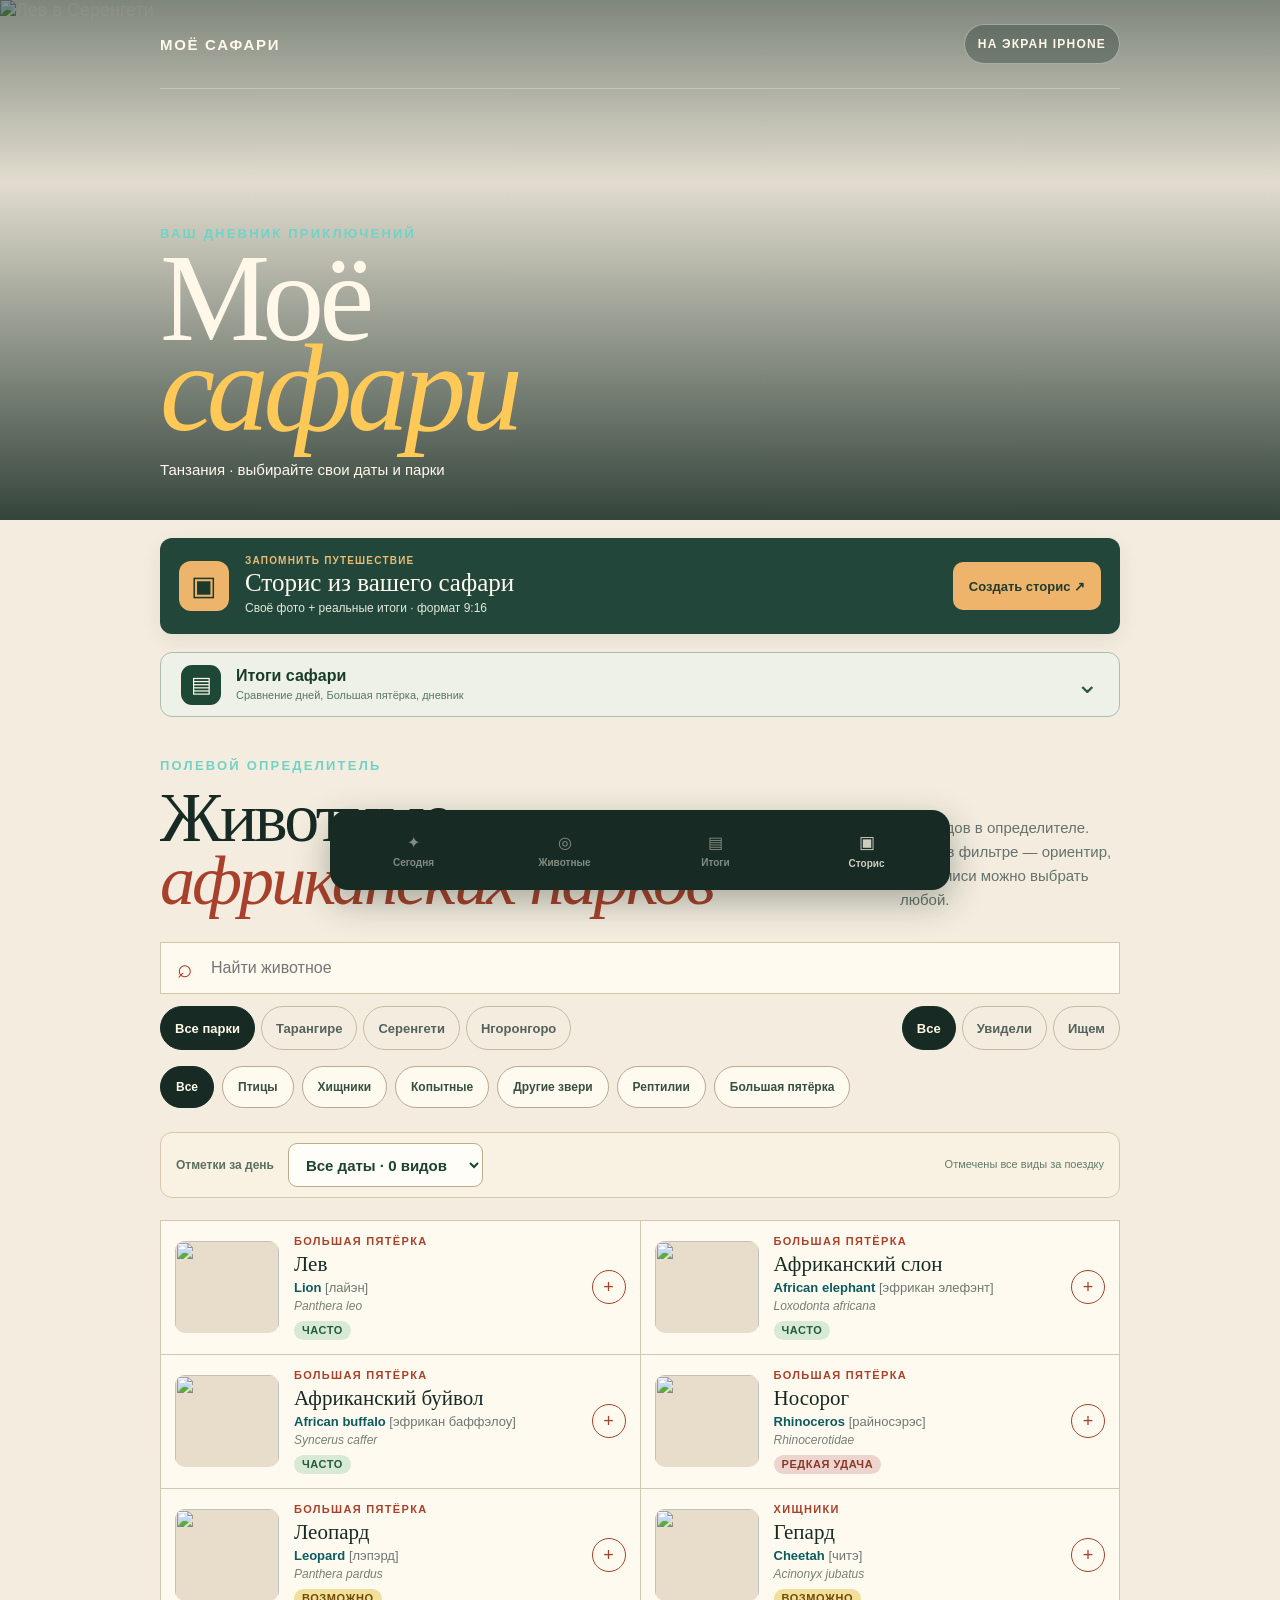
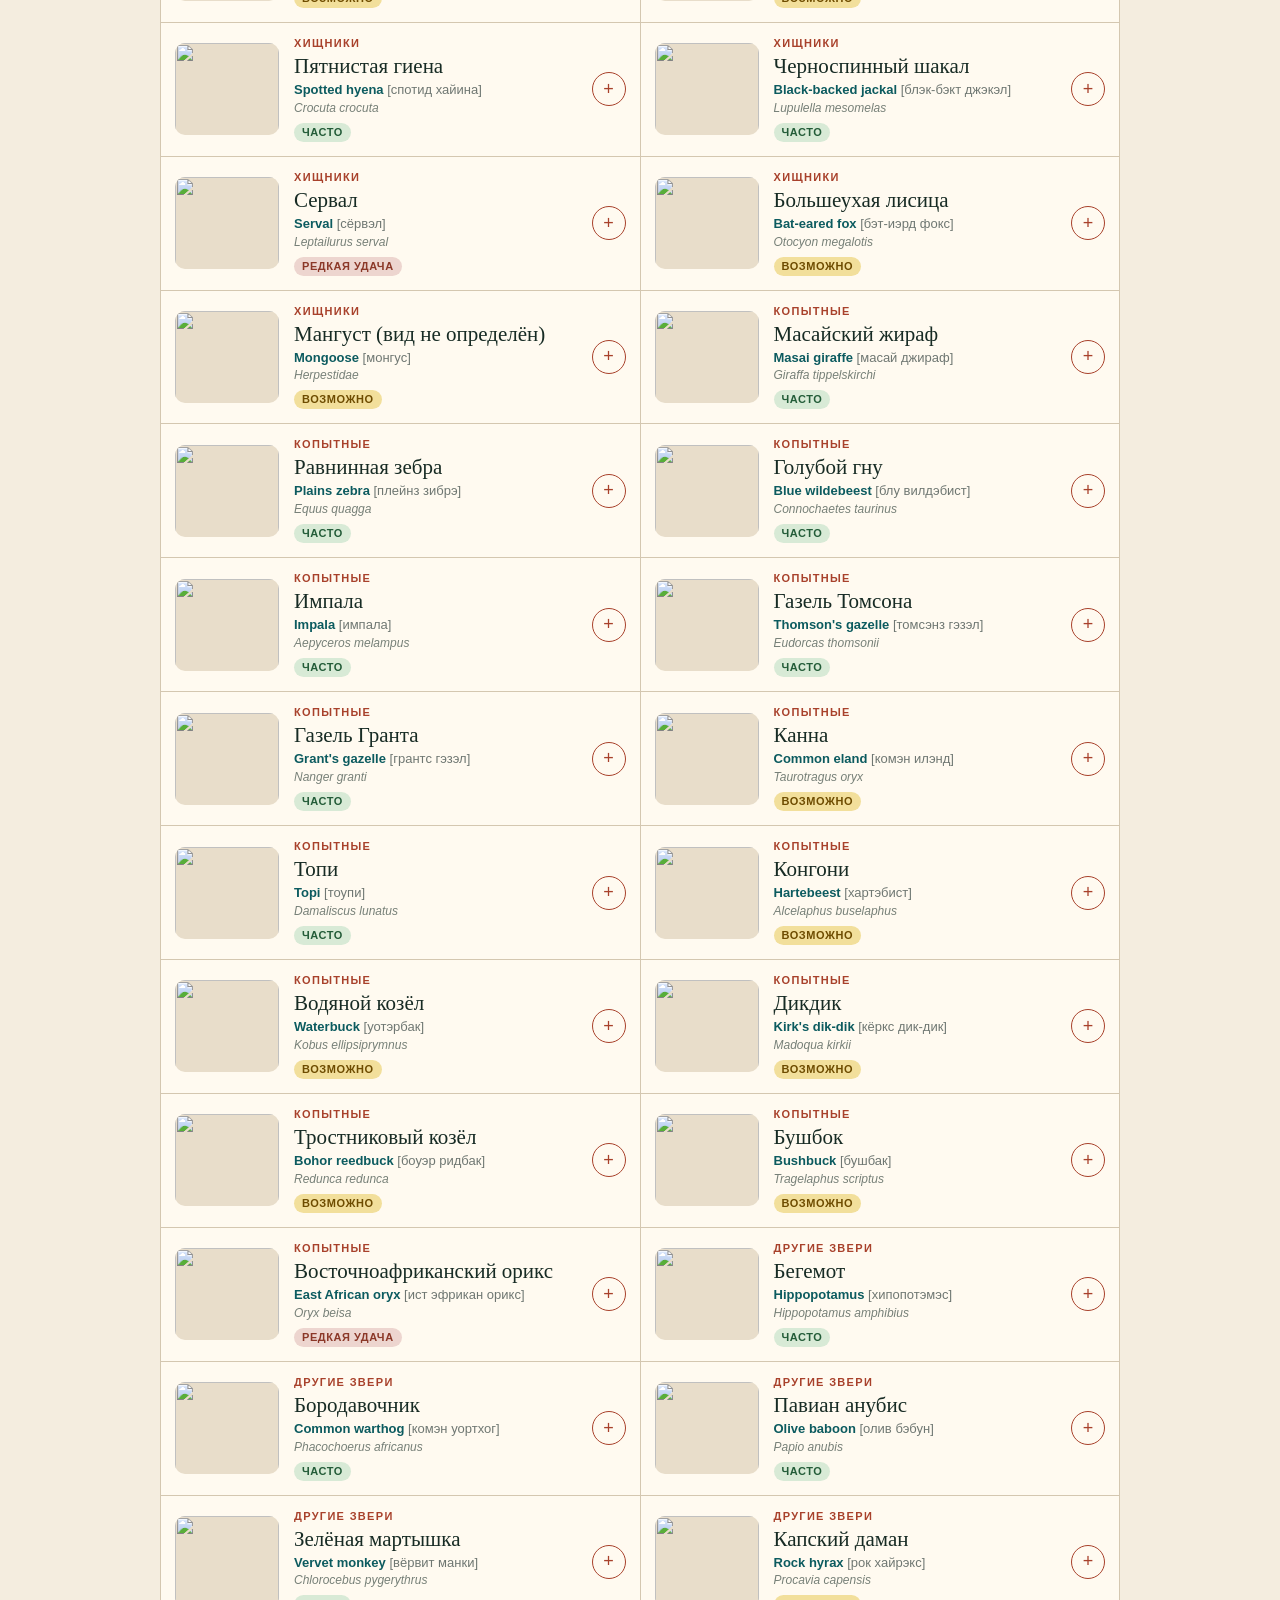
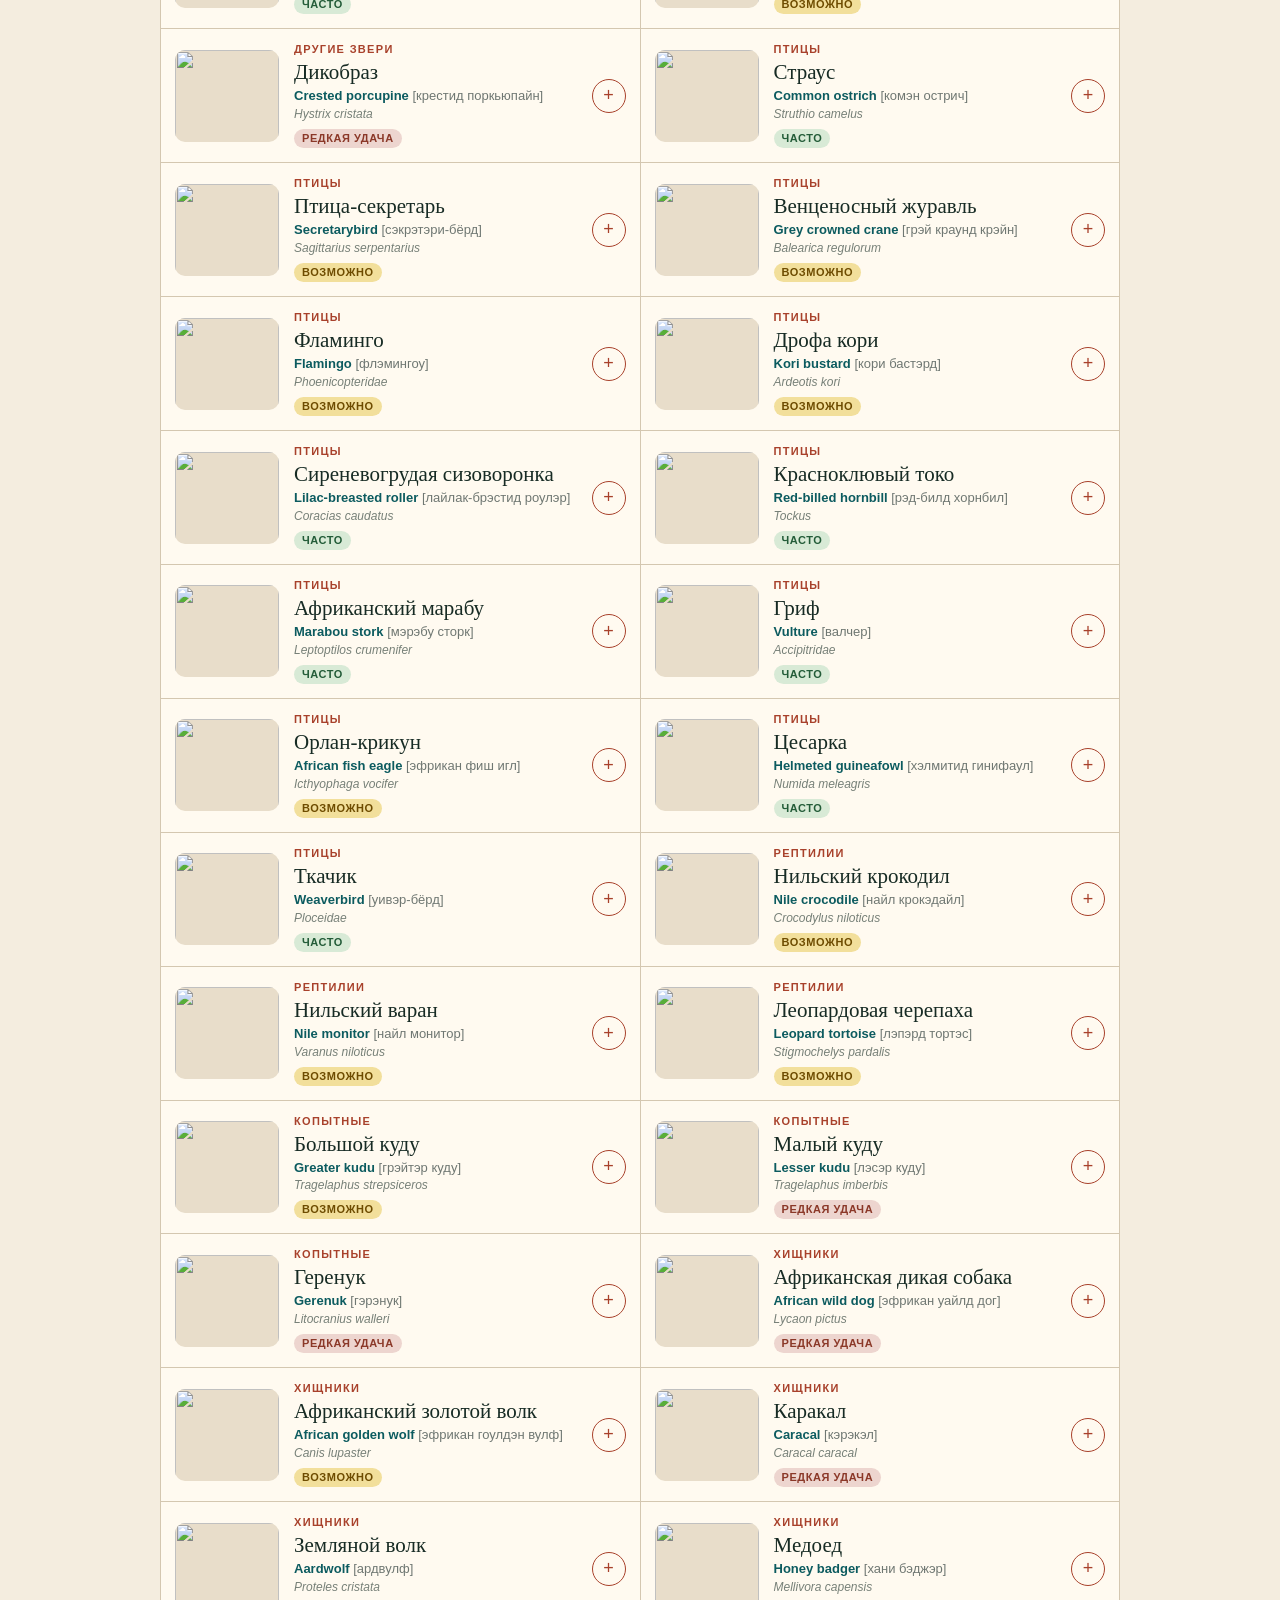
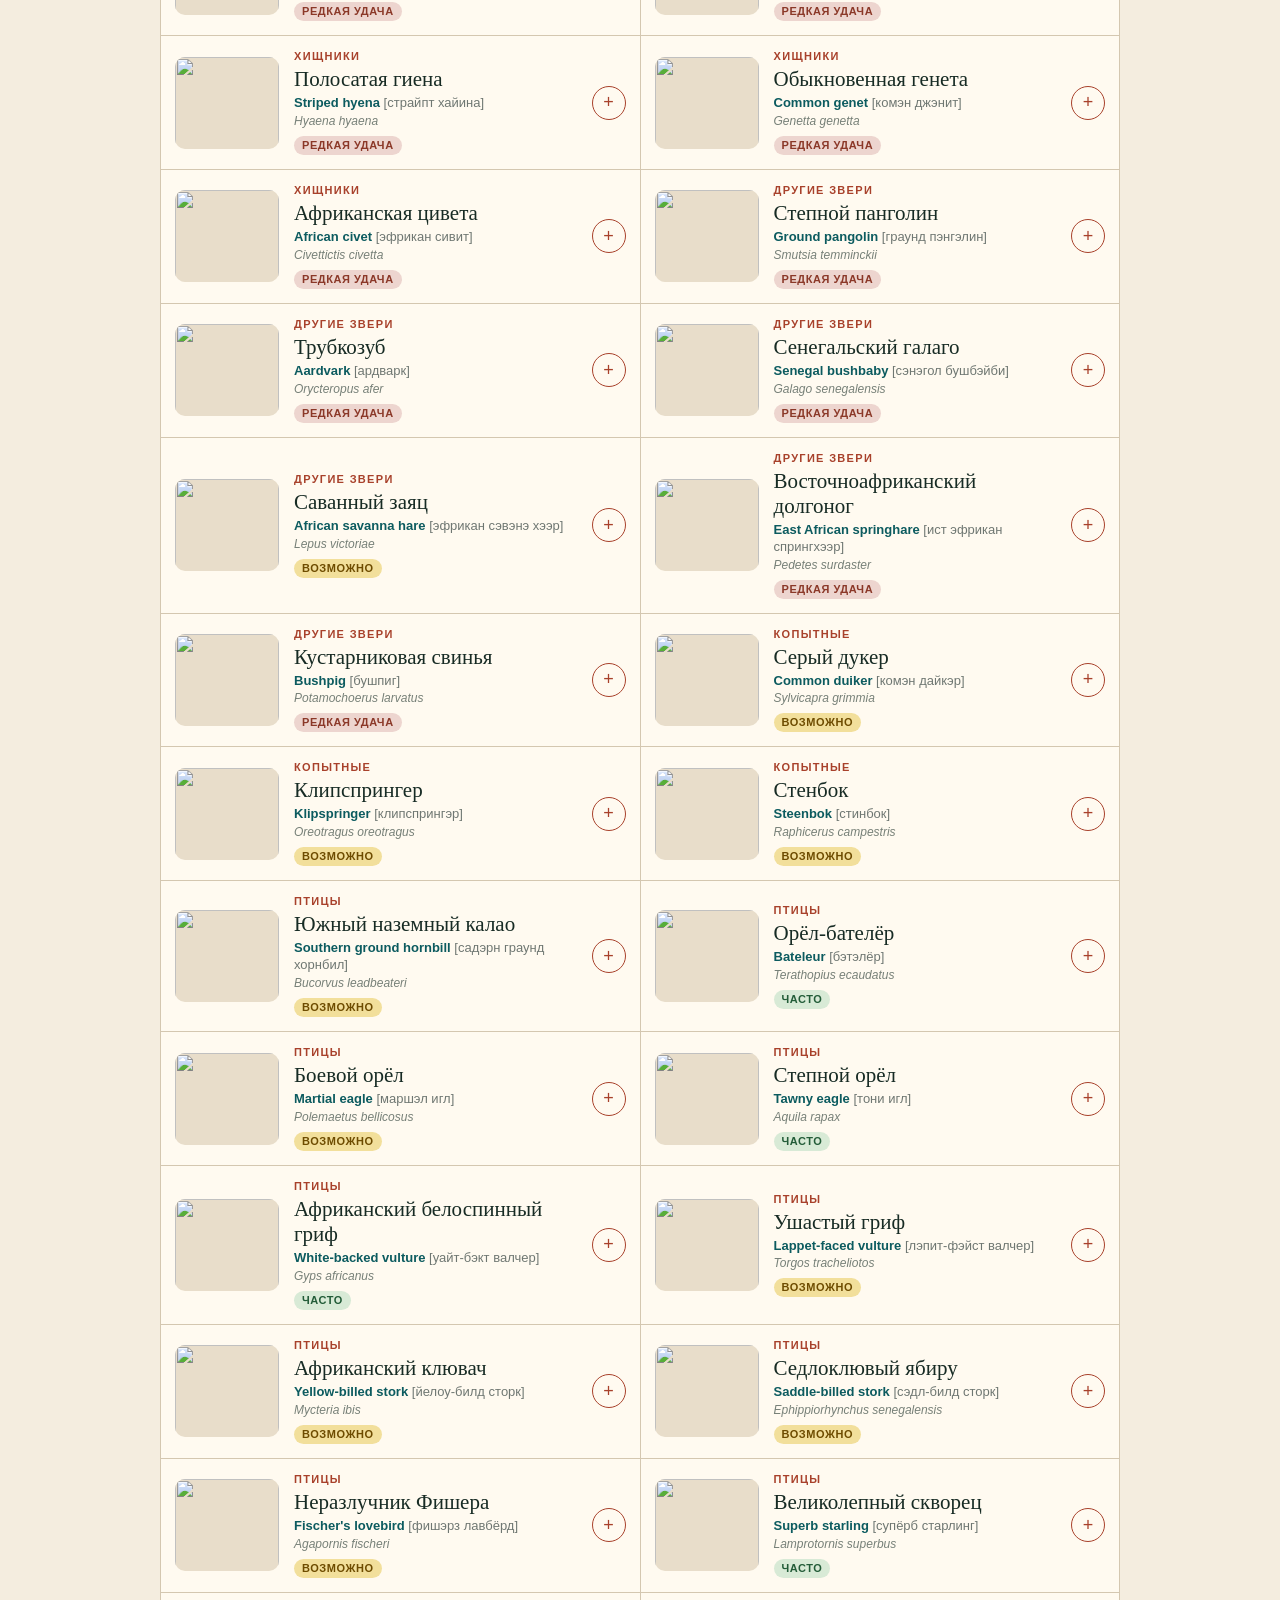
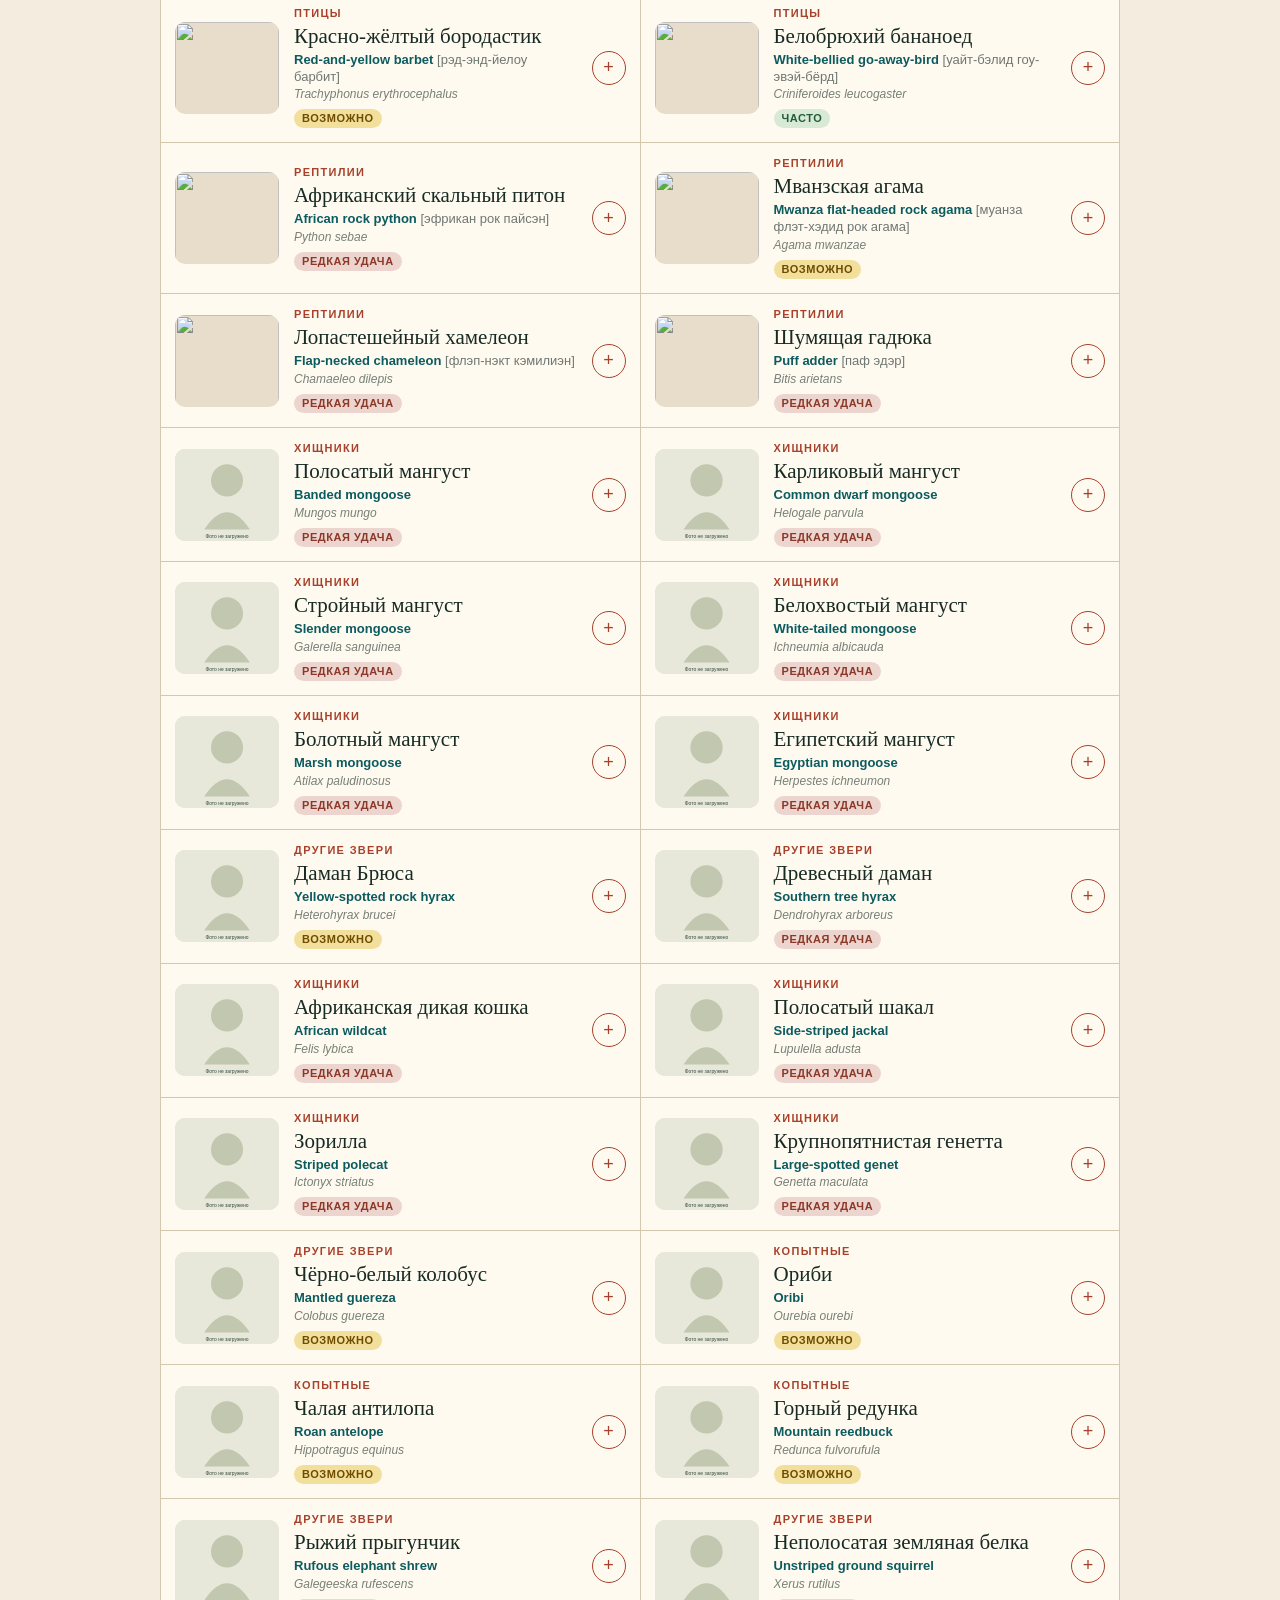
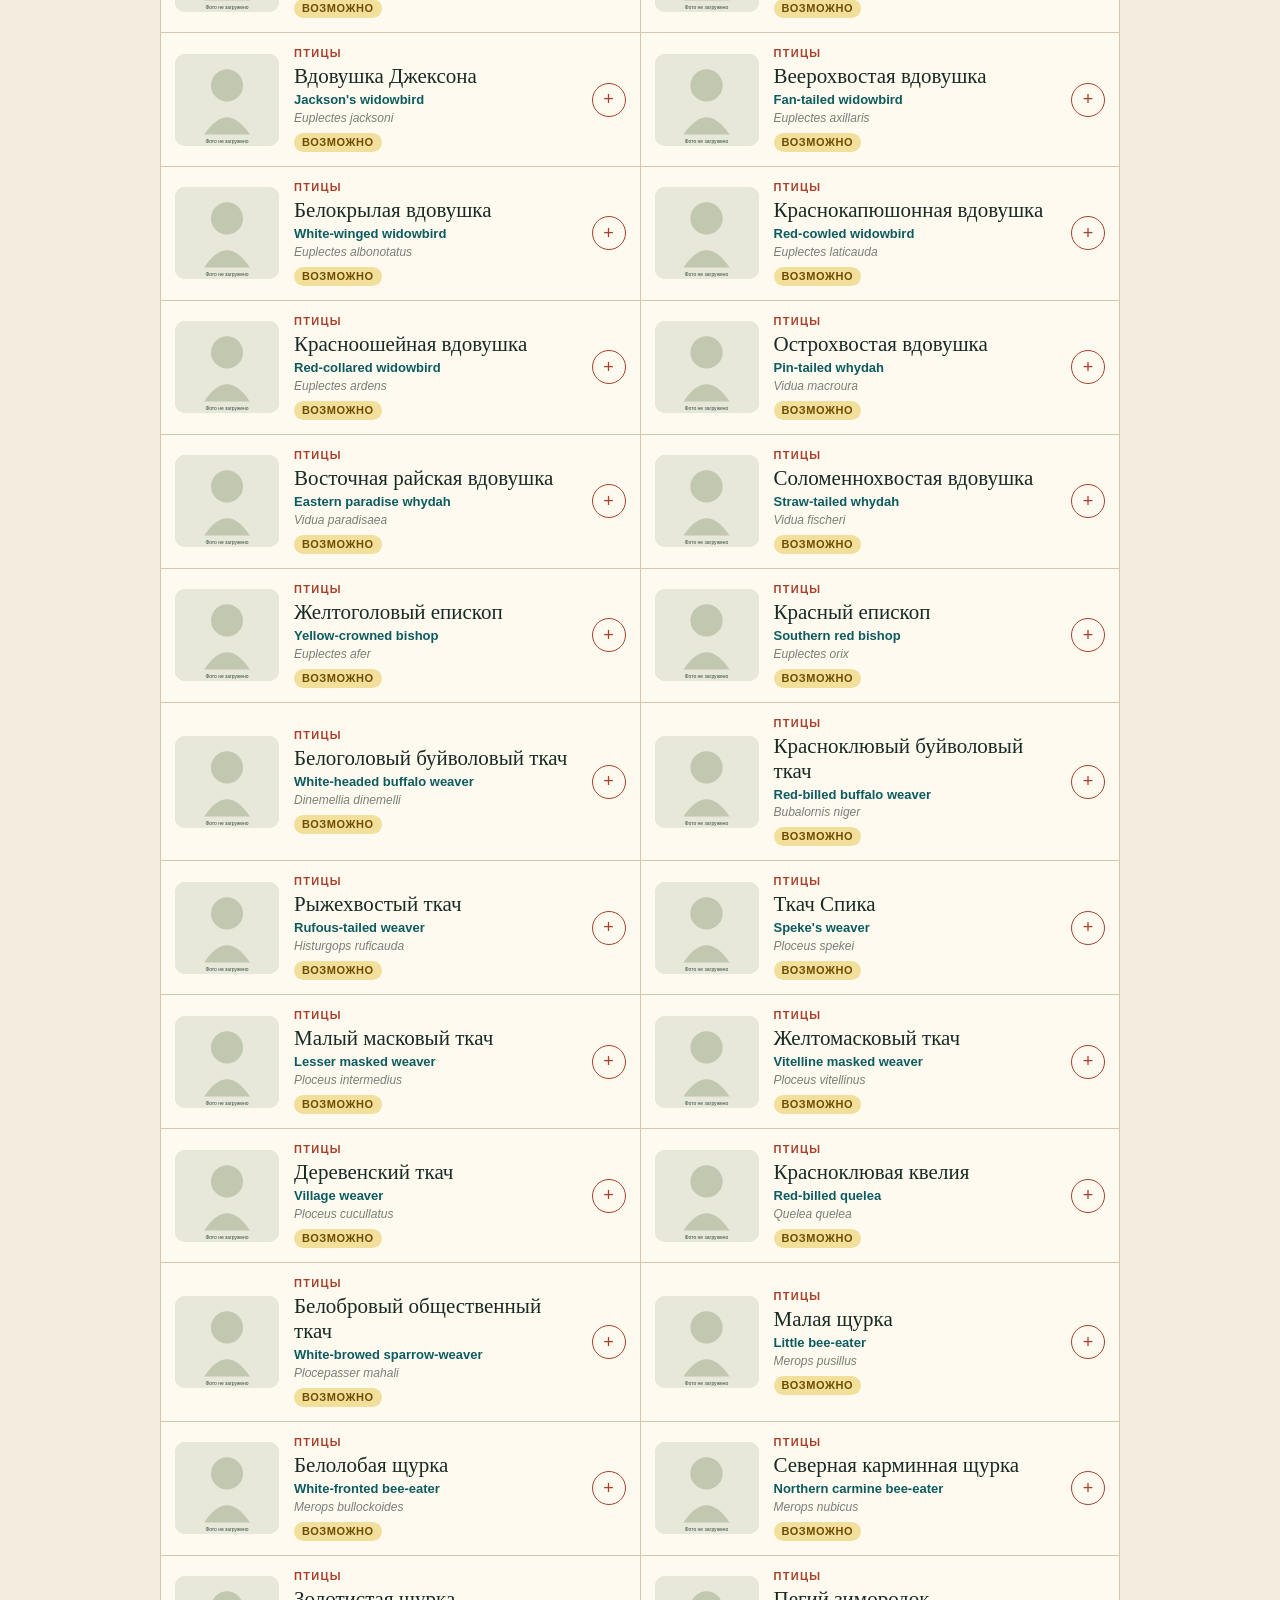
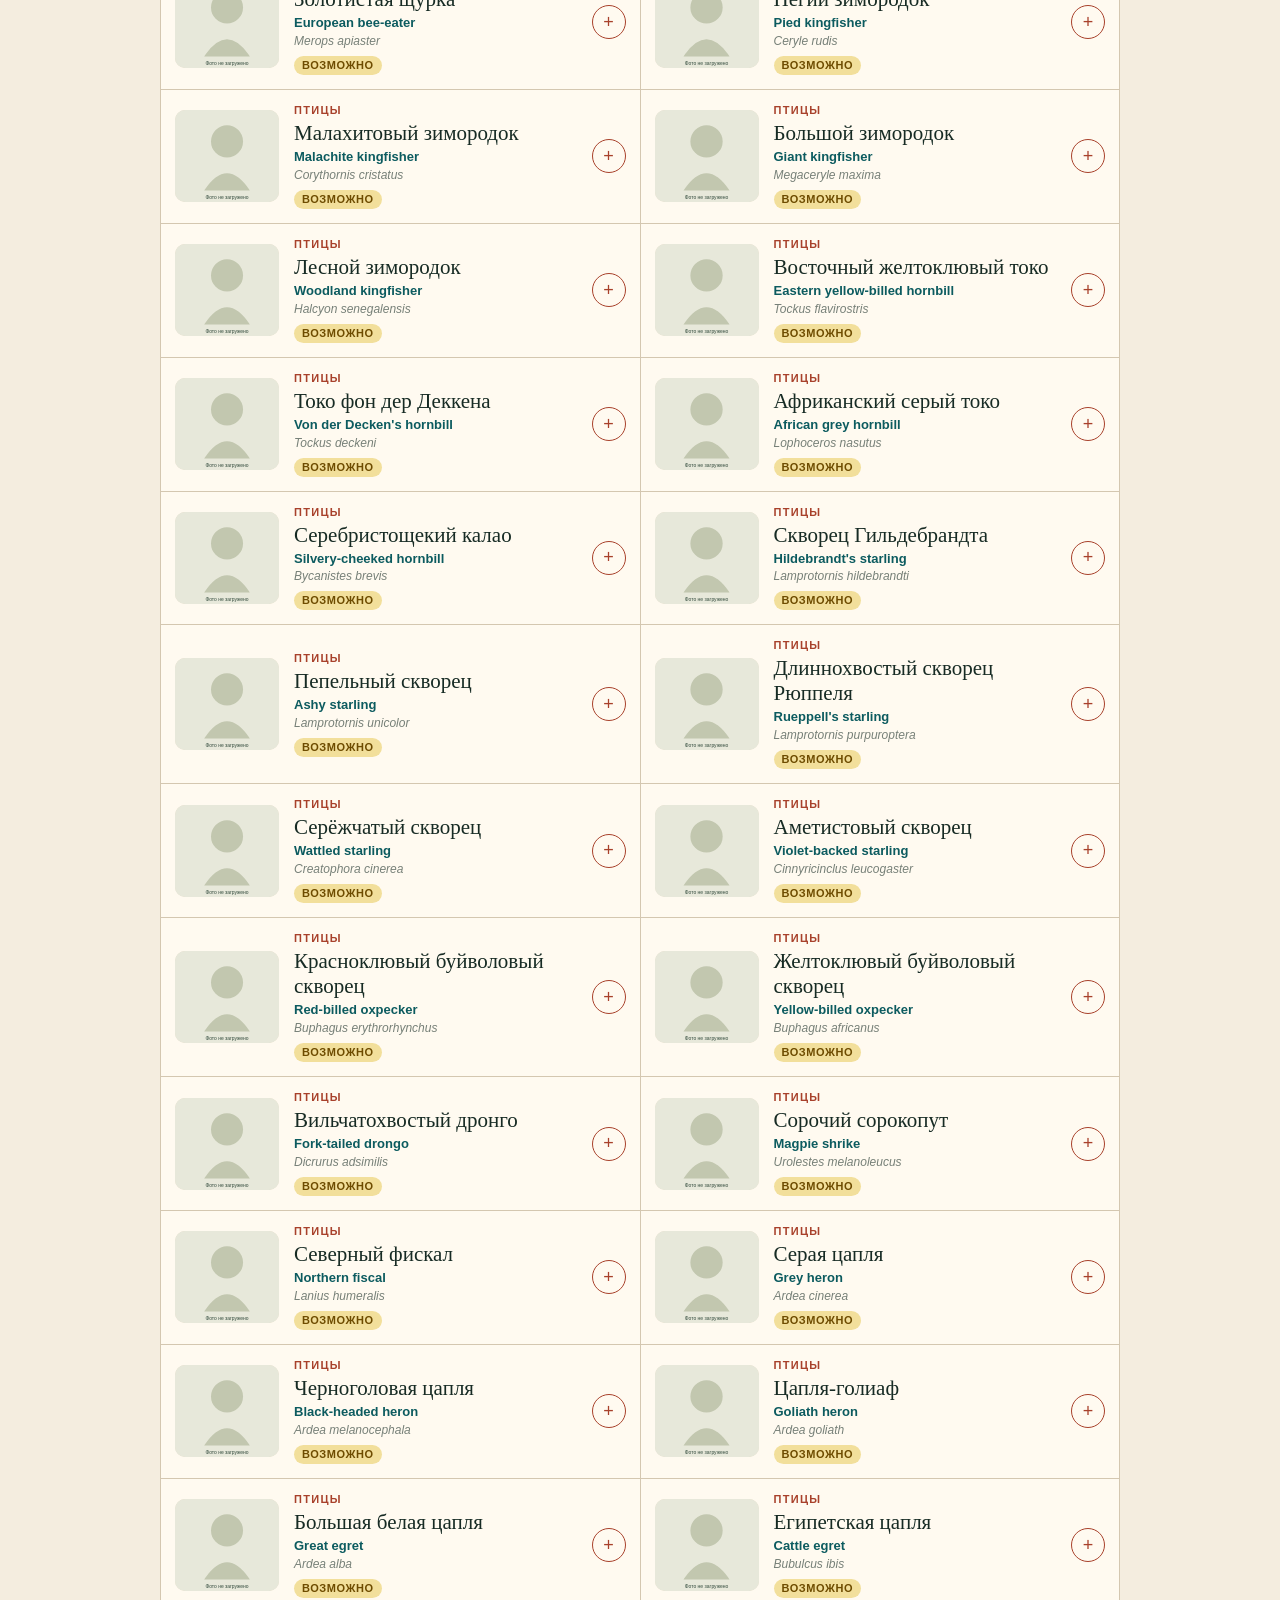
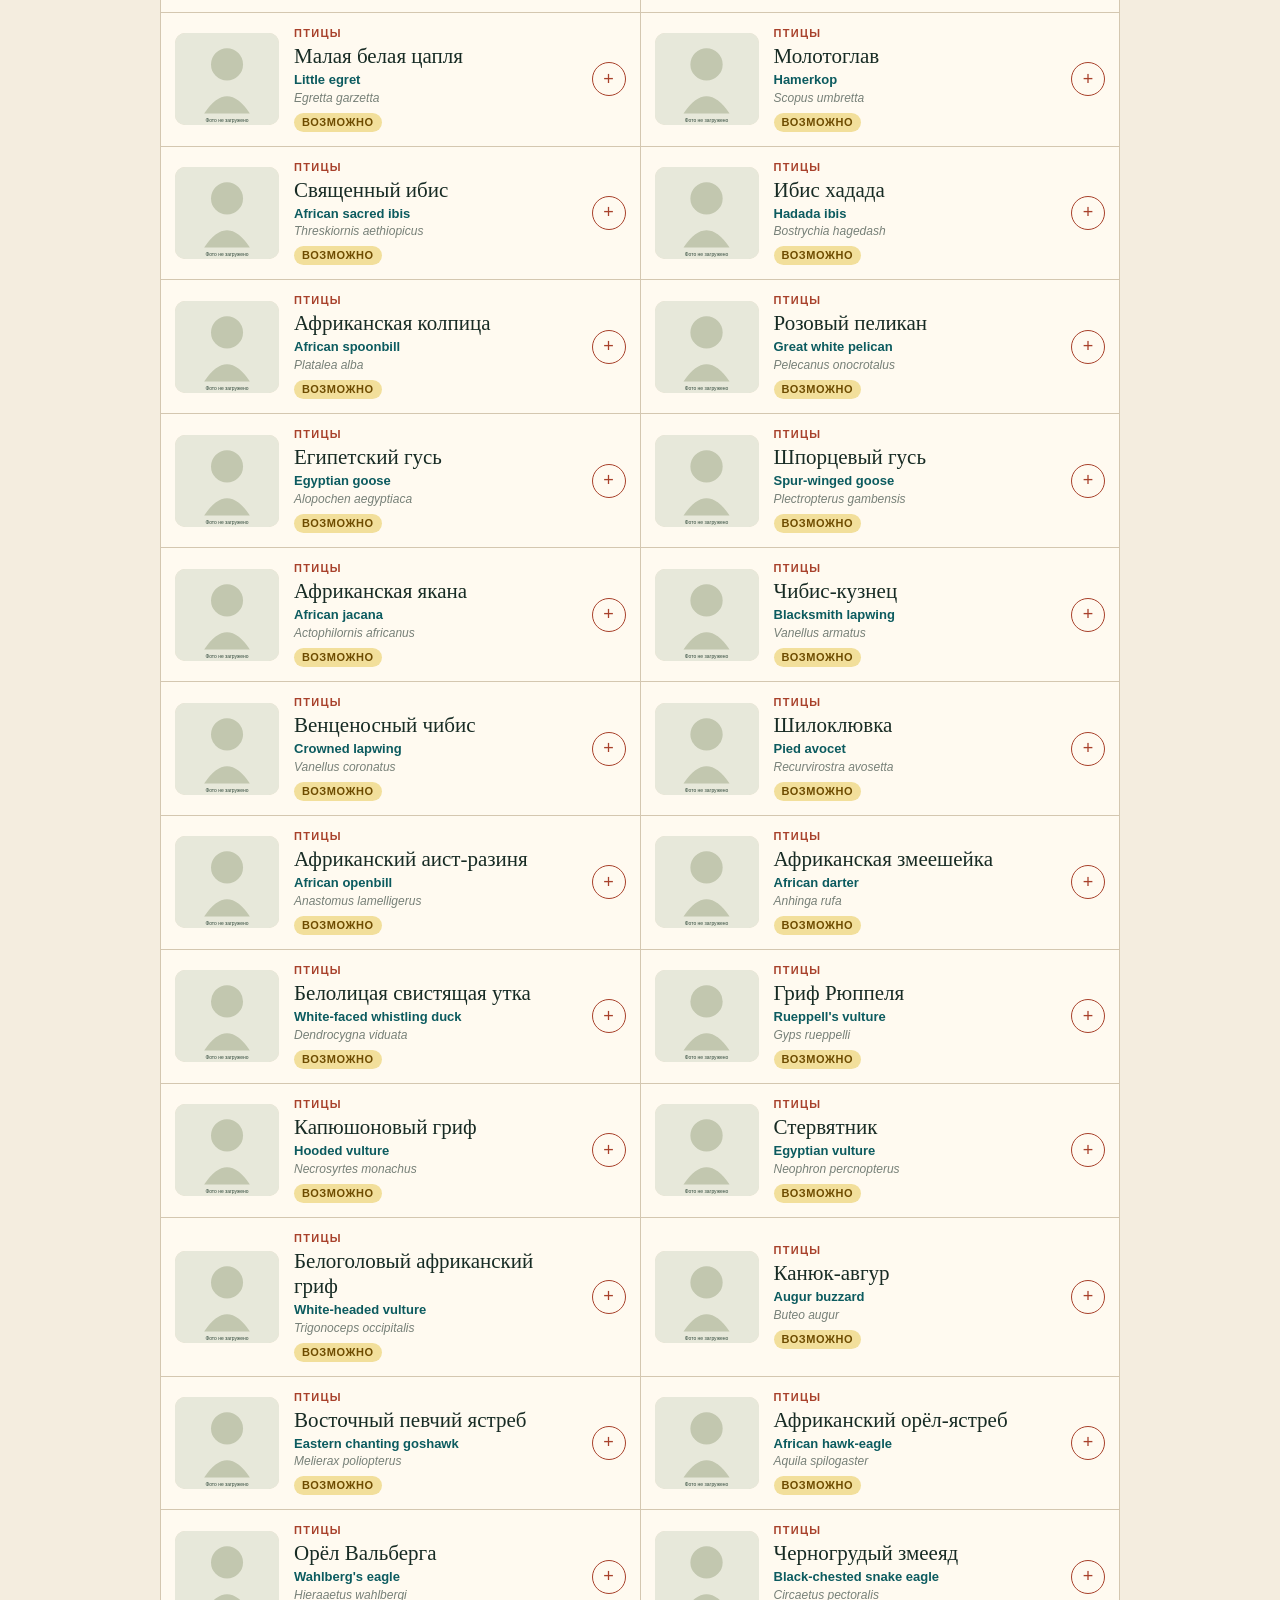
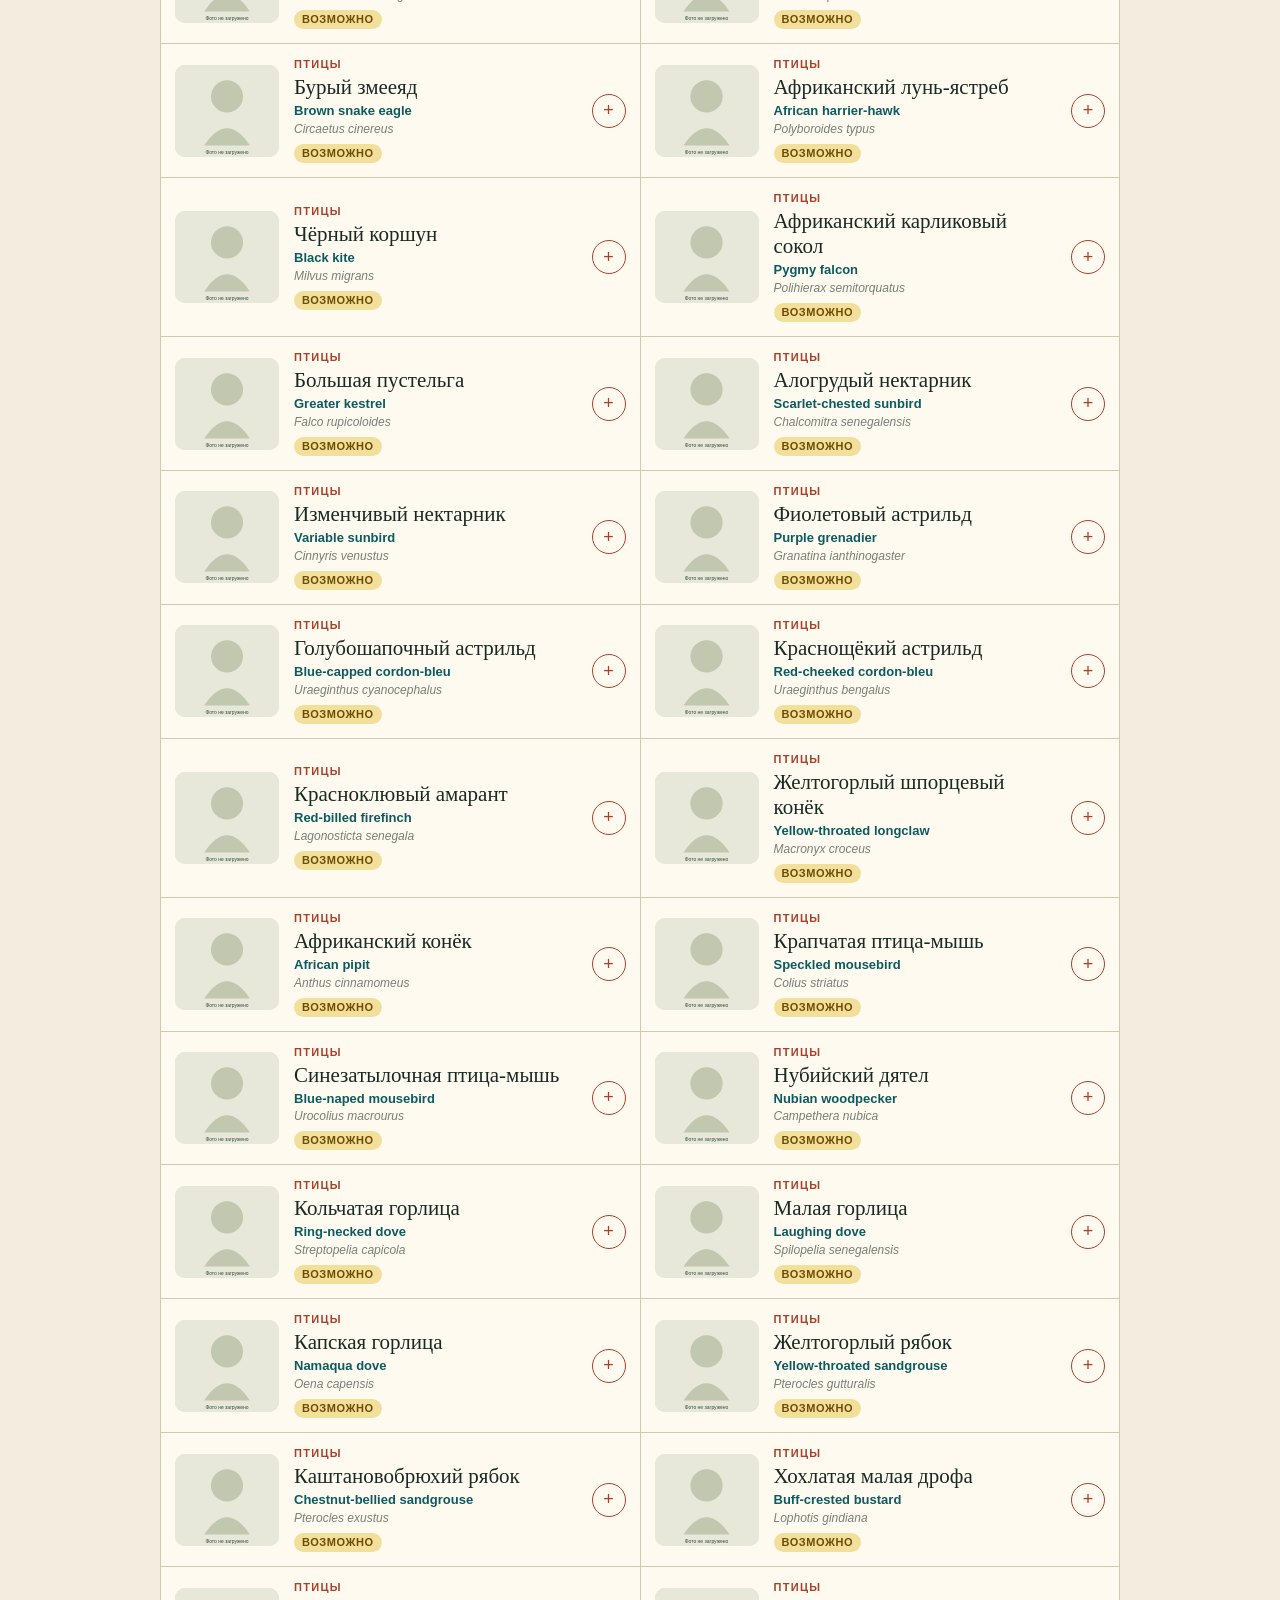
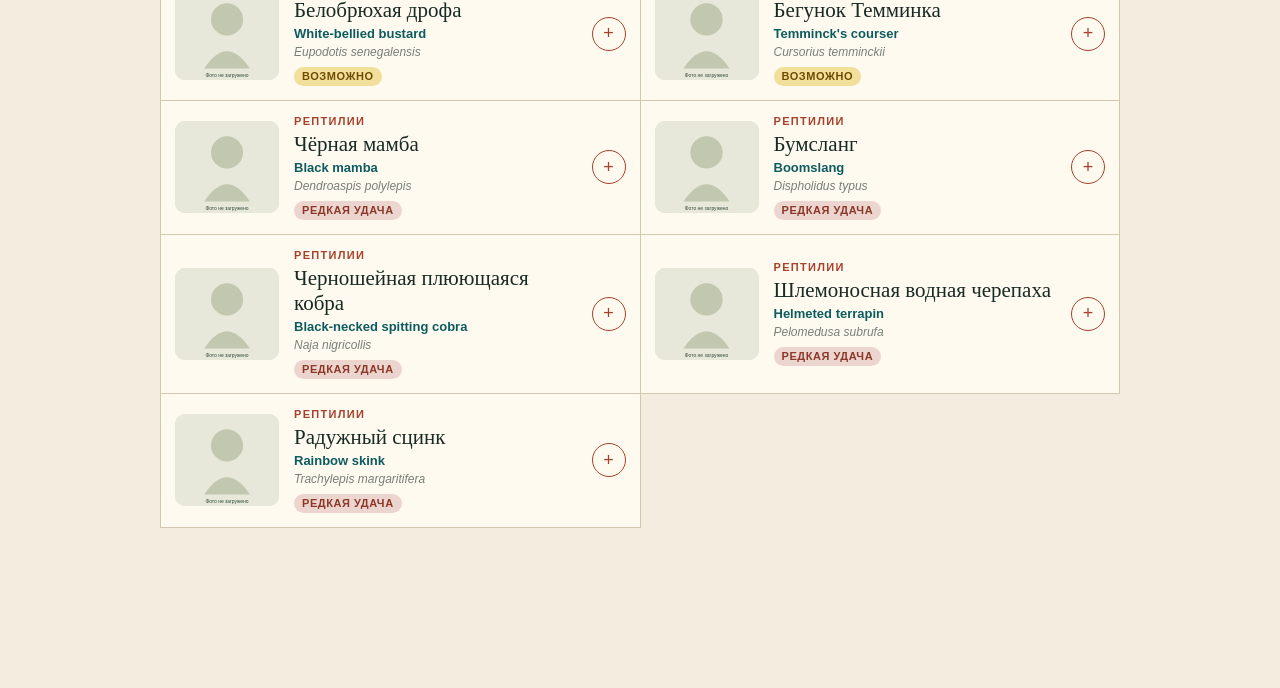
==== universal/index.html @ a538f0db "Add universal safari isolated preview: universal/index.html" ====
<!doctype html>
<html lang="ru">
<head>
<meta charset="UTF-8">
<meta name="viewport" content="width=device-width,initial-scale=1,viewport-fit=cover">
<meta name="theme-color" content="#172b24">
<meta name="description" content="Моё сафари — дневник наблюдений за животными Африки. Выбирайте собственные даты, отмечайте встречи и создавайте сторис.">
<meta name="robots" content="noindex,nofollow">
<title>Моё сафари — универсальный дневник путешествия</title>
<link rel="icon" href="../favicon.svg">
<link rel="manifest" href="./manifest.webmanifest">
<link rel="apple-touch-icon" href="../app-icon.jpg">
<link rel="stylesheet" href="../styles.css">
<link rel="stylesheet" href="../assets/index-DdnHW3ql.css">
<link rel="stylesheet" href="../safari-extensions-v6.css">
<link rel="stylesheet" href="../safari-daily-v7.css">
<link rel="stylesheet" href="../safari-encounters-v8.css">
<link rel="stylesheet" href="../safari-simplified-v9.css">
<link rel="stylesheet" href="../safari-dates-v10.css">
<link rel="stylesheet" href="../safari-story-v11.css">
<link rel="stylesheet" href="../safari-story-visible-v12.css">
<link rel="stylesheet" href="../safari-story-full-list-v15.css">
<link rel="stylesheet" href="../safari-story-v17.css">
<script defer src="./universal-init.js"></script>
<script type="module" src="./app-v1.js"></script>
</head>
<body>
<div id="root"></div>
</body>
</html>
---- styles.css ----
:root { --ink:#172b24; --cream:#f3ead8; --coral:#ec6f4c; --aqua:#71d3c6; --yellow:#ffc958; }
* { box-sizing:border-box; }
html { scroll-behavior:smooth; }
body { margin:0; background:var(--cream); color:var(--ink); font-family:var(--font-sans), sans-serif; }
a { color:inherit; text-decoration:none; }
.shell { width:min(1180px, calc(100% - 40px)); margin-inline:auto; }
.hero { min-height:760px; background:var(--ink); color:#fff8e9; overflow:hidden; position:relative; }
.hero::after { content:""; position:absolute; inset:auto -7vw -160px; height:290px; background:var(--cream); border-radius:50% 50% 0 0/20% 20% 0 0; }
.nav { height:88px; display:flex; align-items:center; justify-content:space-between; border-bottom:1px solid #ffffff20; position:relative; z-index:5; font-size:13px; }
.brand { font-size:18px; font-weight:800; letter-spacing:.12em; }.brand span{color:var(--coral);margin:0 5px}.nav-links{display:flex;gap:32px;color:#fff8e9b5}.nav-links a:hover{color:#fff}.dates{border:1px solid #ffffff30;padding:9px 14px;border-radius:99px;letter-spacing:.08em}
.hero-grid { display:grid; grid-template-columns:.85fr 1.15fr; min-height:650px; align-items:center; position:relative; z-index:2; }
.hero-copy { padding-bottom:68px; position:relative; z-index:3; }
.eyebrow { margin:0 0 18px; text-transform:uppercase; font-size:12px; letter-spacing:.19em; font-weight:800; color:var(--aqua); }
h1,h2{font-family:var(--font-display),serif;font-weight:500;margin:0;line-height:.9;letter-spacing:-.04em}h1{font-size:clamp(58px,7vw,102px)}h1 em{color:var(--coral);font-weight:500}.intro{max-width:470px;font-size:17px;line-height:1.7;color:#fff8e9bf;margin:30px 0}.cta{display:inline-flex;align-items:center;gap:42px;border-bottom:1px solid #fff8e966;padding:0 4px 12px;font-size:14px;font-weight:700}.cta span{color:var(--yellow)}
.hero-visual{height:590px;position:relative}.sun{width:360px;height:360px;border-radius:50%;background:var(--yellow);position:absolute;top:85px;right:65px}.photo-card{position:absolute;background:#f7f0df;padding:10px 10px 30px;color:var(--ink);box-shadow:0 25px 70px #07140e70}.photo-card img{width:100%;height:100%;object-fit:cover;display:block}.photo-card span{font-family:var(--font-display);font-style:italic;position:absolute;bottom:8px;left:13px;font-size:13px}.ocean-card{width:350px;height:265px;right:25px;top:40px;transform:rotate(4deg)}.safari-card{width:305px;height:245px;left:35px;bottom:63px;transform:rotate(-6deg)}.stamp{position:absolute;z-index:4;right:14px;bottom:110px;width:105px;height:105px;border:2px solid var(--coral);color:var(--coral);border-radius:50%;display:flex;align-items:center;justify-content:center;text-align:center;font-size:11px;text-transform:uppercase;letter-spacing:.08em;transform:rotate(9deg);background:var(--cream)}.stamp b{font-family:var(--font-display);font-size:18px;text-transform:none}.scribble{position:absolute;bottom:34px;left:360px;font-family:var(--font-display);font-style:italic;transform:rotate(-7deg);color:var(--aqua)}
.route-section{padding:100px 0 90px;background:var(--cream)}.section-head{display:flex;align-items:end;justify-content:space-between;margin-bottom:48px}.eyebrow.dark{color:#8e3d28}.section-head h2{font-size:clamp(42px,5vw,68px)}.section-note{width:320px;line-height:1.7;color:#52635d;font-size:14px}.route-layout{display:grid;grid-template-columns:1fr 330px;gap:26px}.map-card{height:520px;position:relative;overflow:hidden;background:#acdcd2;border:1px solid #173e3420;border-radius:4px;box-shadow:0 20px 50px #1c4b3820}.map-grid{position:absolute;inset:0;background-image:linear-gradient(#17463a12 1px,transparent 1px),linear-gradient(90deg,#17463a12 1px,transparent 1px);background-size:48px 48px}.land{position:absolute;background:#d8c684;color:#686034;font-family:var(--font-display);font-style:italic;text-align:center;box-shadow:inset 0 0 40px #a8954b70}.arabia{width:280px;height:210px;border-radius:42% 60% 46% 54%;right:-55px;top:-30px;padding-top:90px;transform:rotate(-12deg)}.africa{width:390px;height:500px;border-radius:54% 42% 65% 33%;left:-115px;top:120px;padding:110px 40px 0 140px;font-size:25px;transform:rotate(8deg)}.ocean-label{position:absolute;left:43%;top:54%;font-size:10px;letter-spacing:.28em;color:#215c5290;transform:rotate(-25deg)}.flight-path{position:absolute;height:2px;border-top:2px dashed #fff8e9cc;transform-origin:left}.path-one{width:315px;right:90px;top:115px;transform:rotate(36deg)}.path-two{width:175px;left:47%;top:340px;transform:rotate(-13deg);border-color:var(--coral)}.plane{position:absolute;right:255px;top:222px;font-size:25px;transform:rotate(120deg);color:#fff}.map-dot{position:absolute;display:flex;align-items:center;gap:9px}.map-dot b{width:31px;height:31px;border-radius:50%;background:var(--coral);color:#fff;display:grid;place-items:center;font-size:11px;border:3px solid #f7f0df;box-shadow:0 4px 12px #173e3450}.map-dot i{font-family:var(--font-display);font-weight:700;font-size:14px;background:#f7f0dfd9;padding:5px 8px;font-style:normal}.abu{right:84px;top:89px}.zanzibar{left:47%;top:343px}.north{left:30%;top:314px}.map-caption{position:absolute;bottom:18px;right:20px;display:flex;gap:14px;font-family:monospace;font-size:10px;color:#154c42}.stop-list{list-style:none;margin:0;padding:0;background:#fff9ec;border:1px solid #d9cdb7}.stop-list li{display:flex;gap:18px;align-items:center;padding:19px 20px;border-bottom:1px solid #e2d7c2}.stop-list li:last-child{border-bottom:0}.stop-list>li>span{font-family:monospace;color:var(--coral);font-size:11px}.stop-list b,.stop-list small{display:block}.stop-list b{font-family:var(--font-display);font-size:20px}.stop-list small{color:#7c817b;margin-top:3px;font-size:11px}.coming{padding:50px 0 120px;text-align:center;color:#7b7469;font-family:var(--font-display);font-style:italic;font-size:24px}
.real-map-card{position:relative;background:#fff9ec;border:1px solid #d9cdb7;box-shadow:0 20px 50px #1c4b3820;overflow:hidden}.real-map{height:570px;width:100%;background:#cfe6e0;z-index:1}.map-controls{position:absolute;z-index:500;top:16px;right:16px;display:flex;background:#fff9ec;border:1px solid #172b2430;box-shadow:0 4px 16px #172b2425}.map-controls button{border:0;background:transparent;color:var(--ink);font:700 11px var(--font-sans);padding:11px 14px;cursor:pointer}.map-controls button+button{border-left:1px solid #172b2420}.map-controls button:hover,.map-controls button:focus-visible{background:var(--yellow);outline:none}.distance-strip{display:grid;grid-template-columns:repeat(3,1fr);background:#fff9ec}.distance-strip>div{padding:20px 24px;border-right:1px solid #d9cdb7}.distance-strip>div:last-child{border:0}.distance-strip span,.distance-strip b,.distance-strip small{display:block}.distance-strip span{font-size:9px;letter-spacing:.12em;text-transform:uppercase;color:#8b7660}.distance-strip b{font-family:var(--font-display);font-size:24px;margin:5px 0}.distance-strip small{font-size:10px;color:#6f746f}.trip-marker-wrap{background:transparent!important;border:0!important}.trip-marker{display:inline-grid;place-items:center;width:34px;height:34px;border-radius:50%;background:var(--coral);border:3px solid #fff9ec;color:white;font:800 11px var(--font-sans);box-shadow:0 4px 12px #172b2455}.trip-marker-label{margin-left:7px;background:#fff9ecef;padding:5px 8px;color:var(--ink);font:800 11px var(--font-sans);white-space:nowrap;box-shadow:0 2px 8px #172b2425}.leaflet-popup-content-wrapper{border-radius:2px;font-family:var(--font-sans);color:var(--ink)}.leaflet-control-attribution{font-size:9px!important}
.island-section{background:#0c5b5f;color:#f8f1df;padding:110px 0 120px;position:relative;overflow:hidden}.island-section::before{content:"";position:absolute;width:560px;height:560px;border:1px solid #ffffff20;border-radius:50%;right:-220px;top:-250px;box-shadow:0 0 0 90px #ffffff08,0 0 0 180px #ffffff05}.island-intro{display:grid;grid-template-columns:1fr 170px 1fr;gap:70px;align-items:end;margin-bottom:76px;position:relative}.island-title h2{font-size:clamp(64px,8vw,110px)}.island-title h2 em{color:var(--yellow)}.island-intro>p{font-size:15px;line-height:1.8;color:#f8f1dfc4;margin:0}.island-stat{display:flex;align-items:center;gap:12px}.island-stat strong{font-family:var(--font-display);font-size:94px;line-height:.8;color:var(--coral)}.island-stat span{font-size:11px;text-transform:uppercase;letter-spacing:.12em;line-height:1.7}.island-grid{display:grid;grid-template-columns:repeat(12,1fr);gap:28px;position:relative}.island-card{grid-column:span 6;margin-bottom:52px}.island-card.card-2,.island-card.card-4{transform:translateY(80px)}.island-image{height:390px;position:relative;overflow:hidden;background:#0a4548}.island-image img{width:100%;height:100%;object-fit:cover;display:block;transition:transform .7s ease}.island-card:hover .island-image img{transform:scale(1.035)}.island-image span{position:absolute;right:16px;top:16px;width:48px;height:48px;border-radius:50%;background:var(--yellow);color:var(--ink);display:grid;place-items:center;font-family:monospace;font-size:12px}.card-label{text-transform:uppercase;letter-spacing:.15em;font-size:10px;color:var(--aqua);margin:19px 0 8px}.island-card h3,.safari-day h3{font-family:var(--font-display);font-size:38px;margin:0 0 12px;font-weight:500}.island-card>p:last-child{max-width:500px;color:#f8f1dfb7;line-height:1.7;font-size:14px;margin:0}.kid-note{margin-top:60px;border-top:1px solid #ffffff2c;border-bottom:1px solid #ffffff2c;padding:36px 0;display:grid;grid-template-columns:170px 1fr 50px;gap:30px;align-items:center}.kid-note span{color:var(--yellow);text-transform:uppercase;letter-spacing:.15em;font-size:11px}.kid-note p{font-family:var(--font-display);font-size:25px;line-height:1.35;margin:0}.kid-note i{font-size:33px;color:var(--coral);font-style:normal}
.hotels-section{padding:110px 0 130px;background:#f7f0e3}.hotels-heading{display:grid;grid-template-columns:1.2fr .8fr;gap:90px;align-items:end;margin-bottom:60px}.hotels-heading h2{font-size:clamp(54px,7vw,92px)}.hotels-heading h2 em{color:#a8412b}.hotels-heading>p{max-width:390px;line-height:1.8;color:#627069;margin:0 0 6px}.hotel-grid{display:grid;grid-template-columns:1fr 1fr;gap:26px}.hotel-card{background:#fffaf0;border:1px solid #d9cdb7;min-width:0}.hotel-photo{height:300px;position:relative;overflow:hidden}.hotel-photo img{width:100%;height:100%;display:block;object-fit:cover;transition:transform .6s ease}.hotel-card:hover .hotel-photo img{transform:scale(1.035)}.hotel-photo span{position:absolute;right:0;bottom:0;width:48px;height:48px;background:var(--yellow);display:grid;place-items:center;font:700 11px monospace}.hotel-copy{padding:28px}.hotel-dates{margin:0 0 8px;color:#a8412b;text-transform:uppercase;font-size:10px;font-weight:800;letter-spacing:.13em}.hotel-copy h3{font:500 30px/1.05 var(--font-display);margin:0}.hotel-place{margin:7px 0 19px;font-size:11px;color:#748078}.hotel-text{font-size:13px;line-height:1.75;color:#53625c;min-height:68px}.hotel-tags{display:flex;flex-wrap:wrap;gap:7px;margin-top:20px}.hotel-tags span{border:1px solid #a99d88;padding:7px 10px;border-radius:99px;font-size:9px;text-transform:uppercase;letter-spacing:.08em;color:#5f685f}
.safari-section{background:#e9dfca}.safari-hero{height:720px;position:relative;overflow:hidden}.safari-hero>img{position:absolute;width:100%;height:100%;object-fit:cover;object-position:center}.safari-overlay{position:absolute;inset:0;background:linear-gradient(90deg,#12271fe8 0%,#12271f85 45%,transparent 80%),linear-gradient(0deg,#12271f9b,transparent 55%)}.safari-heading{position:relative;color:#fff7e8;padding-top:150px}.safari-heading h2{font-size:clamp(68px,8vw,112px)}.safari-heading h2 em{color:var(--yellow)}.safari-heading>p:last-child{width:430px;line-height:1.7;color:#fff7e8bf;margin-top:32px}.safari-timeline{padding:100px 0 70px}.safari-day{display:grid;grid-template-columns:68px minmax(300px,1.05fr) 1fr;gap:42px;padding:35px 0;border-top:1px solid #192e2730;align-items:center}.safari-day:last-child{border-bottom:1px solid #192e2730}.timeline-number{font-family:var(--font-display);font-size:45px;color:#b8a98e}.day-photo{height:260px;position:relative;overflow:hidden}.day-photo img{width:100%;height:100%;object-fit:cover;display:block}.day-photo span{position:absolute;left:0;bottom:0;background:var(--coral);color:#fff;padding:8px 12px;font-size:9px;letter-spacing:.16em;font-weight:800}.day-date{font-size:10px;text-transform:uppercase;letter-spacing:.15em;color:#9c4a33;font-weight:800}.day-copy>p:not(.day-date){font-size:14px;line-height:1.7;color:#52615b;max-width:480px}.lodge{margin-top:24px;display:grid;grid-template-columns:28px 75px 1fr;align-items:center;padding-top:15px;border-top:1px dotted #263e3460}.lodge span{color:var(--coral)}.lodge small{text-transform:uppercase;letter-spacing:.12em;font-size:8px;color:#777}.lodge b{font-family:var(--font-display);font-size:13px}.finale{margin-top:45px;padding:70px;background:var(--yellow);display:grid;grid-template-columns:1.1fr 1fr 100px;gap:50px;align-items:center}.finale h2{font-size:58px}.finale h2 em{color:#a8412b}.finale>p{line-height:1.8;font-size:14px}.finale-plane{font-size:55px;transform:rotate(-12deg)}footer{background:var(--ink);color:#f6eddc;padding-bottom:28px}.footer-inner{height:105px;display:flex;align-items:center;justify-content:space-between}.footer-inner b{letter-spacing:.15em}.footer-inner b span{color:var(--coral)}.footer-inner p,.footer-inner a{font-size:11px;color:#f6eddca6}.photo-credits{border-top:1px solid #ffffff18;padding-top:18px;font-size:9px;line-height:1.6;color:#f6eddc65}.photo-credits a{color:#f6eddc90;text-decoration:underline;text-underline-offset:2px}
.giraffe-stay{display:grid;grid-template-columns:1.08fr .92fr;background:var(--ink);color:#fff8e9;margin-top:45px;margin-bottom:80px;min-height:720px}.giraffe-gallery{position:relative;display:grid;grid-template-columns:1.35fr .65fr;grid-template-rows:1fr 1fr;gap:8px;padding:8px}.giraffe-gallery img{width:100%;height:100%;object-fit:cover;display:block}.giraffe-main{grid-row:1/3}.giraffe-side{grid-column:2}.giraffe-room{grid-column:2}.giraffe-badge{position:absolute;left:32px;bottom:28px;width:112px;height:112px;border-radius:50%;background:var(--yellow);color:var(--ink);display:flex;flex-direction:column;align-items:center;justify-content:center;text-align:center;text-transform:uppercase;letter-spacing:.1em;font-size:10px;transform:rotate(-7deg)}.giraffe-badge b{font:italic 24px var(--font-display);text-transform:none}.giraffe-copy{padding:70px 55px}.giraffe-copy h2{font-size:clamp(56px,6vw,84px)}.giraffe-copy h2 em{color:var(--yellow)}.giraffe-lead{font:500 21px/1.5 var(--font-display);color:#fff8e9df;margin:28px 0}.giraffe-copy ul{list-style:none;padding:0;margin:30px 0}.giraffe-copy li{display:grid;grid-template-columns:32px 1fr;gap:12px;border-top:1px solid #ffffff20;padding:15px 0}.giraffe-copy li>span{color:var(--coral);font:11px monospace}.giraffe-copy li p{font-size:12px;line-height:1.6;margin:0;color:#fff8e9bd}.giraffe-copy li p b{color:#fff8e9}.giraffe-facts{display:grid;grid-template-columns:repeat(3,1fr);gap:8px;margin-top:24px}.giraffe-facts span{border:1px solid #ffffff20;padding:13px 10px;font-size:8px;text-transform:uppercase;letter-spacing:.08em;color:#fff8e996}.giraffe-facts b{display:block;font:500 19px var(--font-display);color:var(--yellow);margin-bottom:4px}.giraffe-copy>small{display:block;margin-top:16px;color:#fff8e968;font-size:9px}
.parks-intro{display:grid;grid-template-columns:1.1fr 1fr;column-gap:80px;align-items:end;padding-top:105px;margin-bottom:65px}.parks-intro>.eyebrow{grid-column:1/-1}.parks-intro h2{font-size:clamp(58px,7vw,92px)}.parks-intro h2 em{color:#a8412b}.parks-intro>p:last-child{max-width:430px;margin:0 0 7px;line-height:1.8;color:#52615b;font-size:14px}.park-guides{display:grid;gap:80px}.park-guide{display:grid;grid-template-columns:1.08fr .92fr;min-height:620px;background:#f7f0e3;border:1px solid #d1c3ab}.park-guide:nth-child(even){grid-template-columns:.92fr 1.08fr}.park-guide:nth-child(even) .park-gallery{order:2}.park-gallery{display:grid;grid-template-columns:1.55fr .75fr;grid-template-rows:1fr 1fr;gap:8px;padding:8px;position:relative;min-width:0;background:#d9cdb7}.park-gallery img{width:100%;height:100%;object-fit:cover;display:block}.park-photo-main{grid-row:1/3}.park-photo-second{grid-column:2;grid-row:1/3}.park-index{position:absolute;left:28px;top:28px;width:58px;height:58px;border-radius:50%;background:var(--yellow);display:grid;place-items:center;font:800 12px monospace;color:var(--ink);box-shadow:0 6px 20px #172b2440}.park-copy{padding:58px 50px}.park-date{margin:0 0 16px;text-transform:uppercase;letter-spacing:.14em;font-size:9px;font-weight:800;color:#a8412b}.park-copy h3{font:500 clamp(50px,5vw,76px)/.9 var(--font-display);letter-spacing:-.04em;margin:0}.park-copy h4{font:italic 500 21px/1.25 var(--font-display);color:#a8412b;margin:15px 0 24px}.park-lead{font-size:13px;line-height:1.78;color:#53625c;margin:0}.park-watch{margin-top:28px;padding-top:22px;border-top:1px solid #d8ccb8}.park-watch>b{font-size:9px;text-transform:uppercase;letter-spacing:.15em;color:#172b24}.park-watch ul{list-style:none;margin:14px 0 0;padding:0}.park-watch li{position:relative;padding:7px 0 7px 23px;font-size:12px;line-height:1.5;color:#52615b}.park-watch li::before{content:"✦";position:absolute;left:0;top:7px;color:var(--coral);font-size:10px}.arthur-fact{margin-top:26px;background:var(--ink);color:#fff8e9;padding:19px 21px}.arthur-fact span{display:block;color:var(--yellow);font-size:8px;font-weight:800;letter-spacing:.15em;text-transform:uppercase;margin-bottom:8px}.arthur-fact p{font:500 16px/1.45 var(--font-display);margin:0;color:#fff8e9dc}
@media(max-width:800px){.nav-links{display:none}.hero{min-height:980px}.hero-grid{grid-template-columns:1fr;padding-top:70px}.hero-copy{padding-bottom:20px}.hero-visual{height:490px}.ocean-card{width:70%;right:2%}.safari-card{width:60%;left:2%}.sun{width:300px;height:300px;right:5%}.scribble{display:none}.section-head{display:block}.section-note{width:auto;margin-top:25px}.route-layout{grid-template-columns:1fr}.map-card{height:430px}.route-section{padding-top:80px}.route-section .shell{width:min(100% - 28px,1180px)}.distance-strip{grid-template-columns:1fr}.distance-strip>div{border-right:0;border-bottom:1px solid #d9cdb7}.distance-strip>div:last-child{border-bottom:0}.real-map{height:520px}.island-intro{grid-template-columns:1fr 140px;gap:35px}.island-intro>p{grid-column:1/-1}.island-grid{gap:18px}.island-image{height:310px}.hotels-heading{grid-template-columns:1fr;gap:30px}.hotel-grid{grid-template-columns:1fr}.safari-hero{height:620px}.parks-intro{grid-template-columns:1fr;gap:28px}.parks-intro>p:last-child{margin:0}.park-guides{gap:45px}.park-guide,.park-guide:nth-child(even){grid-template-columns:1fr}.park-guide:nth-child(even) .park-gallery{order:0}.park-gallery{height:510px}.park-copy{padding:45px 40px}.safari-day{grid-template-columns:50px 1fr}.day-copy{grid-column:2}.giraffe-stay{grid-template-columns:1fr}.giraffe-gallery{min-height:620px}.giraffe-copy{padding:55px 40px}.finale{grid-template-columns:1fr;padding:45px}.finale-plane{display:none}}
@media(max-width:480px){.shell{width:calc(100% - 28px)}.dates{font-size:10px}.hero{min-height:940px}.hero-grid{padding-top:50px}.hero-copy h1{font-size:54px}.intro{font-size:15px}.hero-visual{height:440px}.ocean-card{width:78%;height:220px}.safari-card{width:70%;height:210px;bottom:35px}.stamp{bottom:60px}.real-map{height:500px}.map-controls{top:10px;right:10px}.map-controls button{font-size:9px;padding:9px}.trip-marker-label{font-size:9px}.island-section{padding:80px 0}.island-intro{display:block}.island-stat{margin:35px 0}.island-card{grid-column:1/-1;margin-bottom:30px}.island-card.card-2,.island-card.card-4{transform:none}.island-image{height:300px}.kid-note{grid-template-columns:1fr}.kid-note p{font-size:21px}.hotels-section{padding:80px 0}.hotels-heading h2{font-size:52px}.hotel-photo{height:230px}.hotel-copy{padding:22px}.safari-hero{height:650px}.safari-heading{padding-top:110px}.safari-heading h2{font-size:58px}.safari-heading>p:last-child{width:auto}.parks-intro{padding-top:75px;margin-bottom:42px}.parks-intro h2{font-size:50px}.park-guides{width:100%;gap:32px}.park-gallery{height:410px;grid-template-columns:1.35fr .65fr}.park-copy{padding:36px 23px}.park-copy h3{font-size:48px}.park-copy h4{font-size:19px}.park-lead{font-size:12px}.arthur-fact p{font-size:15px}.safari-timeline{padding-top:60px}.safari-day{grid-template-columns:1fr;gap:18px}.timeline-number{font-size:28px}.day-copy{grid-column:1}.day-photo{height:235px}.giraffe-stay{width:100%;margin-bottom:40px}.giraffe-gallery{min-height:520px;grid-template-columns:1fr 1fr;grid-template-rows:1.35fr .65fr}.giraffe-main{grid-column:1/3;grid-row:1}.giraffe-side{grid-column:1;grid-row:2}.giraffe-room{grid-column:2;grid-row:2}.giraffe-copy{padding:44px 24px}.giraffe-copy h2{font-size:52px}.giraffe-facts{grid-template-columns:1fr}.finale{margin-top:0;padding:35px 25px}.finale h2{font-size:46px}.footer-inner{height:150px;flex-direction:column;justify-content:center;gap:14px}}

/* Vacation reveal */
.quiz{min-height:100svh;background:var(--yellow);color:var(--ink);position:relative;overflow:hidden;display:grid;place-items:center;padding:70px 20px}.quiz::before{content:"?";position:absolute;right:-.02em;bottom:-.27em;font:500 min(78vw,850px)/1 var(--font-display);color:#fff4d13b}.quiz-inner{width:min(980px,100%);position:relative;z-index:2;text-align:center}.quiz-kicker{text-transform:uppercase;letter-spacing:.22em;font-size:11px;font-weight:800;margin:0 0 22px;color:#8b3e2b}.quiz h1{font-size:clamp(74px,12vw,155px);line-height:.77}.quiz h1 em{color:#a8412b}.quiz-question{font:italic 28px var(--font-display);margin:42px 0 23px}.quiz-options{display:grid;grid-template-columns:repeat(4,1fr);gap:10px}.quiz-options button{border:1px solid #172b2440;background:#fff8e9;color:var(--ink);min-height:84px;padding:17px 15px;cursor:pointer;font:600 16px var(--font-sans);transition:transform .2s,background .2s,color .2s}.quiz-options button:hover,.quiz-options button:focus-visible{transform:translateY(-4px);outline:3px solid #172b24;outline-offset:2px}.quiz-options button span{display:block;font:10px monospace;color:#a8412b;margin-bottom:9px}.quiz-options button.is-wrong{background:#e4d7bf;animation:quiz-shake .32s}.quiz-options button.is-correct{background:var(--ink);color:#fff8e9;transform:translateY(-4px)}.quiz-options button.is-correct span{color:var(--yellow)}.quiz-result{height:56px;margin-top:24px;opacity:.45;display:flex;flex-direction:column;justify-content:center;gap:3px;font-size:12px}.quiz-result.is-visible{opacity:1}.quiz-result b{font:500 21px var(--font-display);color:#a8412b}.quiz-result span{display:block}.quiz-scroll{position:absolute;bottom:25px;left:50%;transform:translateX(-50%);font-size:8px;letter-spacing:.2em;text-transform:uppercase}.quiz-orbit{position:absolute;border:1px solid #172b2425;border-radius:50%}.orbit-one{width:65vw;height:65vw;left:-33vw;top:-35vw}.orbit-two{width:46vw;height:46vw;right:-25vw;top:8vh}@keyframes quiz-shake{25%{transform:translateX(-7px)}75%{transform:translateX(7px)}}

/* Tanzania country intro */
.country{background:var(--ink);color:#fff8e9;overflow:hidden}.country .nav{color:#fff8e9}.country-grid{display:grid;grid-template-columns:.9fr 1.1fr;align-items:center;gap:80px;min-height:650px;padding-block:70px}.country-copy h2{font-size:clamp(72px,9vw,126px)}.country-copy h2 em{color:var(--coral)}.country-lead{max-width:510px;color:#fff8e9bd;font-size:16px;line-height:1.75;margin:30px 0}.swahili{display:flex;gap:22px;align-items:center}.swahili>span{width:112px;height:112px;border-radius:50%;display:grid;place-items:center;background:var(--yellow);color:var(--ink);font:italic 25px var(--font-display);transform:rotate(-7deg)}.swahili p{font-size:12px;line-height:1.8;color:#fff8e9aa}.swahili b{color:#fff8e9}.country-visual{height:510px;position:relative}.country-visual img{position:absolute;inset:20px 0 0 35px;width:calc(100% - 35px);height:calc(100% - 20px);object-fit:cover;z-index:2}.country-sun{position:absolute;width:270px;height:270px;border-radius:50%;background:var(--yellow);left:-55px;top:-25px}.country-label{position:absolute;z-index:3;right:0;bottom:0;background:var(--aqua);color:var(--ink);padding:17px 21px;font-size:10px;line-height:1.6;text-transform:uppercase;letter-spacing:.1em;font-weight:800}.country-facts{display:grid;grid-template-columns:repeat(4,1fr);border-top:1px solid #ffffff25;border-bottom:1px solid #ffffff25}.country-facts article{padding:27px 25px;border-right:1px solid #ffffff20}.country-facts article:last-child{border:0}.country-facts strong,.country-facts span{display:block}.country-facts strong{font:500 29px var(--font-display);color:var(--yellow);margin-bottom:8px}.country-facts span{font-size:10px;line-height:1.6;color:#fff8e9a8}.arthur-note{padding:38px 0 48px;display:grid;grid-template-columns:170px 1fr 50px;gap:30px;align-items:center}.arthur-note>span{text-transform:uppercase;letter-spacing:.15em;font-size:10px;color:var(--yellow)}.arthur-note>p{font:500 24px/1.35 var(--font-display);margin:0;color:#fff8e9d2}.arthur-note i{font-size:32px;color:var(--coral);font-style:normal}

/* Route and island details */
.route-notes{display:grid;grid-template-columns:repeat(4,1fr);margin-top:25px;border:1px solid #d9cdb7;background:#fff9ec}.route-notes article{padding:25px;border-right:1px solid #d9cdb7}.route-notes article:last-child{border:0}.route-notes>article>span{font:10px monospace;color:#a8412b}.route-notes h3{font:500 25px var(--font-display);margin:11px 0 8px}.route-notes p{font-size:11px;line-height:1.65;color:#607069;margin:0}.island-grid-three{grid-template-columns:repeat(3,1fr);gap:22px}.island-grid-three .island-card{grid-column:auto;margin:0;transform:none}.island-grid-three .island-image{height:360px}.island-double{display:grid;grid-template-rows:1fr 1fr;gap:5px}.island-double img{min-height:0}.mini-fact{border-top:1px solid #ffffff25;margin-top:22px;padding-top:18px}.mini-fact b{display:block;color:var(--yellow);text-transform:uppercase;letter-spacing:.13em;font-size:9px;margin-bottom:8px}.island-card .mini-fact p{font:500 15px/1.5 var(--font-display);color:#fff8e9d2;margin:0}.island-grid-three .island-card>p:not(.card-label){font-size:13px;line-height:1.7;color:#f8f1dfb7}

/* Expanded park stories */
.park-guide{min-height:780px}.park-gallery-three{grid-template-columns:1.45fr .75fr;grid-template-rows:1fr 1fr;gap:7px;min-height:780px}.park-gallery-three .park-photo-1{grid-row:1/3;grid-column:1}.park-gallery-three .park-photo-2{grid-row:1;grid-column:2}.park-gallery-three .park-photo-3{grid-row:2;grid-column:2}.park-detail{font-size:13px;line-height:1.78;color:#53625c;margin:16px 0 0}.park-stats{display:grid;grid-template-columns:repeat(3,1fr);margin-top:27px;border-top:1px solid #d8ccb8;border-bottom:1px solid #d8ccb8}.park-stats span{padding:13px 8px;border-right:1px solid #d8ccb8;font-size:8px;line-height:1.4;text-transform:uppercase;color:#758078}.park-stats span:last-child{border:0}.park-stats b{display:block;font:500 16px var(--font-display);color:#a8412b;text-transform:none;margin-bottom:4px}.park-mission{border:1px dashed #a99d88;padding:13px 15px;font-size:10px;line-height:1.5;color:#53625c;margin:17px 0 0}.park-mission b{color:#a8412b;text-transform:uppercase;letter-spacing:.08em}.park-copy{padding:52px 44px}

/* Safari vehicle */
.jeep-section{margin-top:100px;margin-bottom:90px;display:grid;grid-template-columns:.85fr 1.15fr;background:var(--yellow);min-height:650px}.jeep-copy{padding:65px 52px}.jeep-copy h2{font-size:clamp(54px,6vw,82px)}.jeep-copy h2 em{color:#a8412b}.jeep-copy>p:not(.eyebrow){font-size:13px;line-height:1.8;color:#43554e;margin:28px 0}.jeep-copy ul{list-style:none;padding:0;margin:0;border-top:1px solid #172b2430}.jeep-copy li{padding:13px 0;border-bottom:1px solid #172b2430;font-size:11px}.jeep-copy li b{display:inline-block;min-width:130px;color:#a8412b}.jeep-fact{margin-top:28px;background:var(--ink);color:#fff8e9;padding:19px 21px}.jeep-fact span{font-size:8px;text-transform:uppercase;letter-spacing:.15em;color:var(--yellow)}.jeep-fact p{font:500 16px/1.45 var(--font-display);margin:8px 0 0}.jeep-gallery{display:grid;grid-template-rows:1.15fr .85fr;gap:8px;padding:8px;position:relative;background:#d1a646}.jeep-gallery img{width:100%;height:100%;object-fit:cover;display:block;min-height:0}.jeep-gallery>span{position:absolute;right:24px;bottom:24px;background:#fff8e9;color:var(--ink);padding:12px 15px;text-transform:uppercase;letter-spacing:.1em;font-size:8px;line-height:1.5}.giraffe-gallery-simple{grid-template-columns:1.35fr .65fr;grid-template-rows:1fr}.giraffe-gallery-simple .giraffe-main{grid-row:1;grid-column:1}.giraffe-gallery-simple .giraffe-side{grid-row:1;grid-column:2}.giraffe-fact{background:#24443a}.giraffe-stay{margin-bottom:0}

/* Reading and preparation */
.prepare-section{background:#f7f0e3;padding:110px 0 120px}.prepare-head{display:grid;grid-template-columns:1.1fr .9fr;gap:90px;align-items:end;margin-bottom:60px}.prepare-head h2{font-size:clamp(60px,7vw,94px)}.prepare-head h2 em{color:#a8412b}.prepare-head>p{max-width:430px;margin:0 0 8px;font-size:14px;line-height:1.8;color:#52615b}.book-grid{display:grid;grid-template-columns:repeat(3,1fr);gap:18px}.book-card{min-height:360px;background:var(--cream);border:1px solid #d1c3ab;padding:30px;position:relative;display:flex;flex-direction:column;transition:transform .25s,background .25s}.book-card:hover{transform:translateY(-6px);background:#fff9ec}.book-number{position:absolute;right:22px;top:22px;font:11px monospace;color:#a8412b}.book-card small{text-transform:uppercase;letter-spacing:.15em;font-size:8px;color:#a8412b}.book-card h3{font:500 31px/1.05 var(--font-display);margin:34px 0 12px}.book-card>b{font-size:10px;color:#627069}.book-card p{font-size:12px;line-height:1.7;color:#53625c}.book-card i{font-style:normal;font-size:10px;font-weight:800;margin-top:auto;color:#a8412b}.prep-missions{display:grid;grid-template-columns:repeat(3,1fr);margin-top:25px;background:var(--ink);color:#fff8e9}.prep-missions>div{display:grid;grid-template-columns:34px 1fr;gap:12px;padding:24px;border-right:1px solid #ffffff20}.prep-missions>div:last-child{border:0}.prep-missions span{font:10px monospace;color:var(--coral)}.prep-missions p{font-size:11px;line-height:1.65;margin:0;color:#fff8e9b8}.prep-missions b{color:#fff8e9}

@media(max-width:900px){.quiz-options{grid-template-columns:1fr 1fr}.country-grid{grid-template-columns:1fr;gap:30px}.country-visual{height:470px}.country-facts{grid-template-columns:1fr 1fr}.country-facts article:nth-child(2){border-right:0}.country-facts article:nth-child(-n+2){border-bottom:1px solid #ffffff20}.route-notes{grid-template-columns:1fr 1fr}.route-notes article:nth-child(2){border-right:0}.route-notes article:nth-child(-n+2){border-bottom:1px solid #d9cdb7}.island-grid-three{grid-template-columns:1fr}.island-grid-three .island-image{height:520px}.park-guide,.park-guide:nth-child(even){grid-template-columns:1fr}.park-guide:nth-child(even) .park-gallery{order:0}.park-gallery-three{height:610px;min-height:0}.jeep-section{grid-template-columns:1fr}.jeep-gallery{min-height:620px}.prepare-head{grid-template-columns:1fr;gap:30px}.book-grid{grid-template-columns:1fr}.book-card{min-height:290px}.prep-missions{grid-template-columns:1fr}.prep-missions>div{border-right:0;border-bottom:1px solid #ffffff20}}
@media(max-width:560px){.quiz{padding-inline:14px}.quiz h1{font-size:68px}.quiz-question{font-size:23px;margin-top:34px}.quiz-options{gap:7px}.quiz-options button{min-height:72px;padding:12px 8px;font-size:14px}.country-grid{padding-block:55px}.country-copy h2{font-size:62px}.country-lead{font-size:14px}.country-visual{height:360px}.country-visual img{inset:15px 0 0 15px;width:calc(100% - 15px)}.country-sun{width:210px;height:210px}.swahili>span{width:92px;height:92px}.country-facts{grid-template-columns:1fr}.country-facts article,.country-facts article:nth-child(2){border-right:0;border-bottom:1px solid #ffffff20}.arthur-note{grid-template-columns:1fr;padding:30px 0}.arthur-note>p{font-size:20px}.arthur-note i{display:none}.route-notes{grid-template-columns:1fr}.route-notes article,.route-notes article:nth-child(2){border-right:0;border-bottom:1px solid #d9cdb7}.island-grid-three .island-image{height:430px}.park-gallery-three{height:460px;grid-template-columns:1.25fr .75fr}.park-copy{padding:35px 22px}.park-stats{grid-template-columns:1fr}.park-stats span{border-right:0;border-bottom:1px solid #d8ccb8}.park-stats span:last-child{border:0}.jeep-section{width:100%;margin-top:65px;margin-bottom:55px}.jeep-copy{padding:46px 24px}.jeep-copy h2{font-size:49px}.jeep-copy li b{display:block;margin-bottom:3px}.jeep-gallery{min-height:470px}.giraffe-gallery-simple{min-height:500px;grid-template-columns:1fr 1fr;grid-template-rows:1fr}.giraffe-gallery-simple .giraffe-main{grid-column:1}.giraffe-gallery-simple .giraffe-side{grid-column:2}.prepare-section{padding:80px 0}.prepare-head h2{font-size:51px}.book-card{padding:25px}.finale{width:100%}}

/* Explorer mission board */
.mission-board{background:var(--ink);color:#fff8e9;padding:58px;margin-bottom:95px;box-shadow:0 25px 60px #172b2420}.mission-board-head{display:flex;justify-content:space-between;gap:50px;align-items:end;padding-bottom:38px;border-bottom:1px solid #ffffff24}.mission-board-head h3{font:500 clamp(48px,6vw,78px)/.9 var(--font-display);letter-spacing:-.04em;margin:0}.mission-board-head h3 em{color:var(--yellow)}.mission-progress{width:230px;flex:0 0 230px}.mission-progress strong,.mission-progress span{display:block}.mission-progress strong{font:500 44px var(--font-display);color:var(--yellow)}.mission-progress span{font-size:9px;text-transform:uppercase;letter-spacing:.15em;color:#fff8e985;margin:3px 0 13px}.mission-progress-track{height:5px;background:#ffffff1d;overflow:hidden}.mission-progress-track i{display:block;height:100%;background:var(--coral);transition:width .35s ease}.mission-list{display:grid;grid-template-columns:1fr 1fr;border-left:1px solid #ffffff20;margin:34px 0 70px}.mission-item{appearance:none;border:0;border-right:1px solid #ffffff20;border-bottom:1px solid #ffffff20;background:transparent;color:#fff8e9;text-align:left;display:grid;grid-template-columns:45px 1fr auto;gap:15px;align-items:start;padding:22px 19px;cursor:pointer;transition:background .2s}.mission-item:nth-child(-n+2){border-top:1px solid #ffffff20}.mission-item:hover,.mission-item:focus-visible{background:#ffffff0a;outline:2px solid var(--yellow);outline-offset:-2px}.mission-item.is-done{background:#24443a}.mission-icon{width:38px;height:38px;border:1px solid #ffffff35;border-radius:50%;display:grid;place-items:center;font:italic 16px var(--font-display);color:var(--yellow)}.mission-item.is-done .mission-icon{background:var(--yellow);color:var(--ink);border-color:var(--yellow)}.mission-item b,.mission-item small{display:block}.mission-item b{font:500 20px var(--font-display);margin:2px 0 6px}.mission-item small{font-size:10px;line-height:1.55;color:#fff8e998}.mission-item>i{font-style:normal;font-size:8px;text-transform:uppercase;letter-spacing:.1em;color:#fff8e96e;margin-top:8px}.mission-item.is-done>i{color:var(--aqua)}.photo-missions-head{display:grid;grid-template-columns:1fr 1fr;column-gap:50px;align-items:end;margin-bottom:28px}.photo-missions-head .eyebrow{grid-column:1/-1}.photo-missions-head h3{font:500 45px var(--font-display);margin:0}.photo-missions-head>p:last-child{font-size:11px;line-height:1.7;color:#fff8e98f;margin:0}.photo-missions{display:grid;grid-template-columns:repeat(3,1fr);gap:10px}.photo-mission{background:#fff8e9;color:var(--ink);min-width:0}.photo-mission-image{height:270px;position:relative;overflow:hidden}.photo-mission-image img{width:100%;height:100%;object-fit:cover;display:block;transition:transform .5s}.photo-mission:hover img{transform:scale(1.03)}.photo-mission-image span{position:absolute;left:0;bottom:0;background:var(--yellow);padding:9px 11px;font-size:8px;text-transform:uppercase;letter-spacing:.12em;font-weight:800}.photo-mission-copy{padding:24px}.photo-mission-copy h4{font:500 27px var(--font-display);margin:0 0 10px}.photo-mission-copy>p{min-height:55px;font-size:11px;line-height:1.65;color:#53625c}.photo-mission-copy button{border:0;border-bottom:1px solid #a8412b;background:transparent;color:#a8412b;padding:7px 0;cursor:pointer;font:800 9px var(--font-sans);text-transform:uppercase;letter-spacing:.1em}.photo-mission-copy button:focus-visible{outline:2px solid #a8412b;outline-offset:3px}.photo-answer{margin-top:16px;padding:14px;background:#f0e3cb;font-size:10px;line-height:1.65;color:#53625c}.photo-answer b{color:#a8412b}.media-head{display:grid;grid-template-columns:1fr 1fr;column-gap:70px;align-items:end;margin-top:0;margin-bottom:28px}.media-head .eyebrow{grid-column:1/-1}.media-head h2{font-size:clamp(48px,6vw,72px)}.media-head>p:last-child{font-size:12px;line-height:1.7;color:#53625c;margin:0}.book-grid{grid-template-columns:repeat(2,1fr)}.book-card{min-height:330px}.swahili-strip{display:grid;grid-template-columns:1.35fr repeat(5,1fr);margin-top:18px;background:var(--yellow);border:1px solid #d1a646}.swahili-strip>*{margin:0;padding:18px 14px;border-right:1px solid #172b2420;font-size:10px}.swahili-strip>*:last-child{border:0}.swahili-strip>span{text-transform:uppercase;letter-spacing:.12em;font-weight:800}.swahili-strip b{font:500 17px var(--font-display);display:block;margin-bottom:3px}.film-head{margin-top:95px}.film-grid{display:grid;grid-template-columns:repeat(4,1fr);gap:12px}.film-card{min-height:320px;background:#0c5b5f;color:#f8f1df;padding:26px;display:flex;flex-direction:column;position:relative;transition:transform .25s,background .25s}.film-card:hover{transform:translateY(-6px);background:#084e52}.film-number{position:absolute;right:20px;top:20px;font:10px monospace;color:var(--yellow)}.film-card small{font-size:8px;text-transform:uppercase;letter-spacing:.13em;color:var(--aqua);padding-right:30px}.film-card h3{font:500 29px/1.05 var(--font-display);margin:40px 0 14px}.film-card p{font-size:11px;line-height:1.7;color:#f8f1dfb8}.film-card i{font-style:normal;font-size:9px;font-weight:800;color:var(--yellow);margin-top:auto}.viewing-note{display:grid;grid-template-columns:170px 1fr;gap:25px;border:1px dashed #a99d88;padding:22px 25px;margin-top:16px}.viewing-note b{color:#a8412b;text-transform:uppercase;letter-spacing:.12em;font-size:9px}.viewing-note p{font-size:10px;line-height:1.65;color:#53625c;margin:0}.prepare-section .finale{margin-top:95px}

@media(max-width:900px){.mission-board{padding:42px}.mission-list{grid-template-columns:1fr}.mission-item:nth-child(2){border-top:0}.photo-missions{grid-template-columns:1fr}.photo-mission{display:grid;grid-template-columns:1fr 1fr}.photo-mission-image{height:300px}.film-grid{grid-template-columns:1fr 1fr}.swahili-strip{grid-template-columns:1fr 1fr 1fr}.swahili-strip>span{grid-column:1/-1;border-bottom:1px solid #172b2420}.swahili-strip>*{border-bottom:1px solid #172b2420}.swahili-strip>*:nth-last-child(-n+2){border-bottom:0}}
@media(max-width:560px){.mission-board{width:100%;padding:36px 18px;margin-bottom:70px}.mission-board-head{display:block}.mission-progress{width:100%;margin-top:30px}.mission-list{margin-bottom:55px}.mission-item{grid-template-columns:40px 1fr;padding:19px 12px}.mission-item>i{grid-column:2}.photo-missions-head{grid-template-columns:1fr;gap:12px}.photo-missions-head .eyebrow{grid-column:1}.photo-mission{display:block}.photo-mission-image{height:300px}.media-head{grid-template-columns:1fr;gap:15px}.media-head .eyebrow{grid-column:1}.book-grid{grid-template-columns:1fr}.swahili-strip{grid-template-columns:1fr 1fr}.swahili-strip>span{grid-column:1/-1}.film-head{margin-top:70px}.film-grid{grid-template-columns:1fr}.film-card{min-height:280px}.viewing-note{grid-template-columns:1fr}.prepare-section .finale{margin-top:70px}}

/* Countdown */
.countdown-section{background:var(--yellow);border-top:1px solid #172b2420;border-bottom:1px solid #172b2420}.countdown-inner{min-height:190px;display:grid;grid-template-columns:1fr auto 150px;gap:55px;align-items:center}.countdown-inner h2{font-size:clamp(36px,4vw,58px)}.countdown-numbers{display:flex;align-items:center;gap:15px}.countdown-numbers span{text-align:center;min-width:74px;font-size:8px;text-transform:uppercase;letter-spacing:.14em;color:#6d4f31}.countdown-numbers b{display:block;font:500 48px/.9 var(--font-display);color:var(--ink);margin-bottom:7px}.countdown-numbers i{font:500 32px var(--font-display);color:#a8412b}.countdown-date{display:flex;align-items:center;gap:12px;border-left:1px solid #172b2430;padding-left:32px}.countdown-date strong{font:500 62px/.8 var(--font-display);color:#a8412b}.countdown-date span{font-size:9px;line-height:1.6;text-transform:uppercase;letter-spacing:.12em}

/* A day on safari */
.safari-day-story{background:#f7f0e3;border:1px solid #d1c3ab;margin:-20px 0 85px;padding:55px}.safari-day-head{display:grid;grid-template-columns:1fr .8fr;gap:70px;align-items:end;margin-bottom:42px}.safari-day-head h3{font:500 clamp(48px,6vw,78px)/.9 var(--font-display);letter-spacing:-.04em;margin:0}.safari-day-head h3 em{color:#a8412b}.safari-day-head>p{font-size:12px;line-height:1.75;color:#53625c;margin:0}.safari-moments{display:grid;grid-template-columns:repeat(3,1fr);border-left:1px solid #d1c3ab;border-top:1px solid #d1c3ab}.safari-moments article{position:relative;min-height:205px;padding:24px;border-right:1px solid #d1c3ab;border-bottom:1px solid #d1c3ab}.safari-moments article>span{font:700 12px monospace;color:#a8412b}.safari-moments article>i{position:absolute;right:18px;top:18px;font:10px monospace;color:#b9aa90}.safari-moments h4{font:500 24px/1.1 var(--font-display);margin:31px 0 10px}.safari-moments p{font-size:10px;line-height:1.65;color:#607069;margin:0}.safari-day-note{display:grid;grid-template-columns:160px 1fr;gap:24px;background:var(--yellow);padding:22px 25px;margin-top:18px}.safari-day-note span{font-size:9px;text-transform:uppercase;letter-spacing:.13em;font-weight:800;color:#a8412b}.safari-day-note p{font:500 16px/1.45 var(--font-display);margin:0}

/* Explorer passport */
.explorer-passport{display:grid;grid-template-columns:280px 1fr;min-height:610px;margin:0 0 26px;background:#fffaf0;border:1px solid #cdbd9f;box-shadow:0 24px 60px #172b2416}.passport-cover{background:#0c5b5f;color:#fff8e9;padding:45px 34px;display:flex;flex-direction:column;text-align:center;align-items:center;justify-content:space-between;text-transform:uppercase;letter-spacing:.15em}.passport-cover>span{font-size:10px;line-height:1.7}.passport-cover>small{font-size:8px;line-height:1.8;color:#fff8e99b}.passport-emblem{width:145px;height:145px;border:2px solid var(--yellow);outline:1px solid #ffffff55;outline-offset:8px;border-radius:50%;display:grid;place-items:center;font:italic 75px var(--font-display);color:var(--yellow)}.passport-page{padding:46px}.passport-title{display:flex;justify-content:space-between;gap:30px;align-items:start;border-bottom:1px solid #d7cab3;padding-bottom:24px}.passport-title h3{font:500 62px/.85 var(--font-display);margin:0 0 12px}.passport-title>div>span{font-size:9px;text-transform:uppercase;letter-spacing:.12em;color:#7a7d75}.passport-title>strong{width:85px;height:85px;border-radius:50%;border:2px dashed #a8412b;color:#a8412b;display:flex;align-items:center;justify-content:center;gap:5px;font:500 36px var(--font-display);transform:rotate(5deg)}.passport-title>strong small{font:700 7px/1.4 var(--font-sans);text-transform:uppercase;letter-spacing:.08em}.passport-instruction{font-size:10px;line-height:1.65;color:#65716b;margin:20px 0}.passport-stamps{display:grid;grid-template-columns:repeat(4,1fr);gap:8px}.passport-stamps button{min-height:145px;border:1px solid #d7cab3;background:#f5ead7;color:var(--ink);cursor:pointer;display:flex;flex-direction:column;align-items:center;justify-content:center;transition:transform .2s,background .2s}.passport-stamps button:hover,.passport-stamps button:focus-visible{transform:translateY(-3px);outline:2px solid #a8412b;outline-offset:1px}.passport-stamps button>span{font-size:34px;filter:grayscale(1);opacity:.55}.passport-stamps b{font:500 17px var(--font-display);margin:8px 0 5px}.passport-stamps i{font-style:normal;font-size:7px;text-transform:uppercase;letter-spacing:.12em;color:#958875}.passport-stamps button.is-stamped{background:var(--yellow);border-color:#d1a646}.passport-stamps button.is-stamped>span{filter:none;opacity:1}.passport-stamps button.is-stamped i{color:#a8412b;font-weight:800}.passport-complete{background:var(--ink);color:var(--yellow);text-align:center;padding:14px;margin-top:10px;font-size:9px;text-transform:uppercase;letter-spacing:.12em}

/* Prediction and Swahili player */
.prediction-card{display:grid;grid-template-columns:.75fr 1.25fr;background:var(--ink);color:#fff8e9;margin:0 0 26px}.prediction-intro{padding:48px}.prediction-intro h3,.swahili-player h3{font:500 clamp(44px,5vw,68px)/.9 var(--font-display);letter-spacing:-.04em;margin:0}.prediction-intro h3 em,.swahili-player h3 em{color:var(--yellow)}.prediction-intro>p:last-child{font-size:11px;line-height:1.7;color:#fff8e993;margin:25px 0 0}.prediction-questions{padding:42px 48px 32px;border-left:1px solid #ffffff20}.prediction-questions fieldset{border:0;padding:0;margin:0 0 30px}.prediction-questions legend{font:500 20px var(--font-display);margin-bottom:13px}.prediction-questions fieldset>div{display:flex;flex-wrap:wrap;gap:7px}.prediction-questions button{border:1px solid #ffffff35;background:transparent;color:#fff8e9;padding:11px 14px;cursor:pointer;font:700 9px var(--font-sans);text-transform:uppercase;letter-spacing:.08em}.prediction-questions button:hover,.prediction-questions button:focus-visible{border-color:var(--yellow);outline:none}.prediction-questions button.is-picked{background:var(--yellow);border-color:var(--yellow);color:var(--ink)}.prediction-saved{font-size:9px;color:var(--aqua);opacity:0;transition:opacity .2s;margin:0}.prediction-saved.is-visible{opacity:1}.swahili-player{display:grid;grid-template-columns:.72fr 1.28fr;gap:60px;background:var(--yellow);padding:52px;margin:0 0 90px}.swahili-player h3 em{color:#a8412b}.swahili-player>div:first-child>p:last-child{font-size:11px;line-height:1.7;color:#5d5d50}.swahili-buttons{display:grid;grid-template-columns:1fr 1fr;gap:8px}.swahili-word{border:1px solid #172b2430;background:#fff8e9;color:var(--ink);min-height:78px;padding:14px 16px;display:grid;grid-template-columns:34px 1fr;gap:12px;align-items:center}.swahili-word:last-child{grid-column:1/-1}.swahili-buttons i{width:30px;height:30px;border-radius:50%;display:grid;place-items:center;background:#a8412b;color:#fff;font-style:normal;font-size:9px}.swahili-buttons b,.swahili-buttons small{display:block}.swahili-buttons b{font:500 23px var(--font-display)}.swahili-buttons small{font-size:8px;color:#68736d;margin-top:3px}

@media(max-width:900px){.countdown-inner{grid-template-columns:1fr 1fr;gap:30px;padding-block:34px}.countdown-date{display:none}.safari-day-story{padding:42px}.safari-moments{grid-template-columns:1fr 1fr}.explorer-passport{grid-template-columns:210px 1fr}.passport-page{padding:34px}.passport-stamps{grid-template-columns:1fr 1fr}.prediction-card,.swahili-player{grid-template-columns:1fr}.prediction-questions{border-left:0;border-top:1px solid #ffffff20}.swahili-player{gap:34px}.swahili-buttons{grid-template-columns:1fr 1fr}}
@media(max-width:560px){.countdown-inner{grid-template-columns:1fr}.countdown-numbers{gap:7px;justify-content:space-between}.countdown-numbers span{min-width:0}.countdown-numbers b{font-size:39px}.safari-day-story{width:100%;margin-top:0;padding:36px 18px}.safari-day-head{grid-template-columns:1fr;gap:22px}.safari-moments{grid-template-columns:1fr}.safari-moments article{min-height:170px}.safari-day-note{grid-template-columns:1fr}.explorer-passport{width:100%;grid-template-columns:1fr}.passport-cover{min-height:370px}.passport-page{padding:30px 18px}.passport-title h3{font-size:52px}.passport-title>strong{width:72px;height:72px;font-size:29px}.passport-stamps{grid-template-columns:1fr 1fr}.passport-stamps button{min-height:130px}.prediction-card{width:100%}.prediction-intro,.prediction-questions{padding:36px 20px}.prediction-questions button{padding:10px}.swahili-player{width:100%;padding:38px 20px;margin-bottom:70px}.swahili-buttons{grid-template-columns:1fr}.swahili-word:last-child{grid-column:1}.swahili-player h3{font-size:48px}}

/* Safari field companion */
.field-app{min-height:100vh;background:#f4eddf;color:#172b24;padding-bottom:92px}.field-hero{height:520px;position:relative;color:#fff8e9;overflow:hidden}.field-hero>img{position:absolute;inset:0;width:100%;height:100%;object-fit:cover}.field-hero-shade{position:absolute;inset:0;background:linear-gradient(180deg,#13271f85 0%,#13271f15 35%,#13271fd9 100%)}.field-topbar{position:relative;z-index:2;display:flex;justify-content:space-between;align-items:center;width:min(960px,calc(100% - 34px));margin:auto;padding:24px 0;border-bottom:1px solid #ffffff40;font-size:11px;text-transform:uppercase;letter-spacing:.13em}.field-topbar a{font-weight:900;font-size:15px}.field-intro{position:absolute;z-index:2;left:max(20px,calc((100% - 960px)/2));bottom:42px}.field-intro p,.field-section-head p{font-size:10px;text-transform:uppercase;letter-spacing:.17em;font-weight:800;color:#71d3c6}.field-intro h1{font-size:clamp(74px,16vw,124px);line-height:.72}.field-intro h1 em{color:#ffc958}.field-intro>span{display:block;margin-top:28px;font-size:12px}.field-summary{width:min(960px,calc(100% - 30px));margin:-1px auto 0;display:grid;grid-template-columns:repeat(3,1fr);background:#172b24;color:#fff8e9}.field-summary>div{padding:23px;border-right:1px solid #ffffff22}.field-summary>div:last-child{border:0}.field-summary strong,.field-summary span{display:block}.field-summary strong{font:500 34px var(--font-display);color:#ffc958}.field-summary span{font-size:8px;text-transform:uppercase;letter-spacing:.12em;color:#fff8e992;margin-top:5px}.field-section{width:min(960px,calc(100% - 30px));margin:56px auto}.field-section-head{display:flex;justify-content:space-between;align-items:end;gap:30px;margin-bottom:24px}.field-section-head h2{font-size:clamp(45px,7vw,70px)}.field-section-head h2 em{color:#a8412b}.field-section-head>span{width:220px;font-size:11px;line-height:1.6;color:#65736d}.animal-starter-grid{display:grid;grid-template-columns:repeat(3,1fr);gap:10px}.animal-starter{border:1px solid #d4c7b0;background:#fffaf0;color:#172b24;padding:21px;text-align:left;min-height:190px;display:flex;flex-direction:column;cursor:pointer}.animal-starter>i{font-style:normal;font-size:40px}.animal-starter span{margin-top:20px}.animal-starter b,.animal-starter small{display:block}.animal-starter b{font:500 23px var(--font-display)}.animal-starter small{font-size:9px;color:#758078;margin-top:6px}.animal-starter>strong{margin-top:auto;font-size:9px;text-transform:uppercase;letter-spacing:.1em;color:#a8412b}.animal-starter.is-seen{background:#ffc958;border-color:#d1a646}.animal-starter.is-seen>strong{color:#172b24}.field-tabs{position:fixed;z-index:30;left:50%;bottom:max(10px,env(safe-area-inset-bottom));transform:translateX(-50%);width:min(540px,calc(100% - 20px));display:grid;grid-template-columns:repeat(4,1fr);background:#172b24;color:#fff8e9;box-shadow:0 12px 35px #10201955;border-radius:18px;padding:8px}.field-tabs a{min-height:54px;display:flex;flex-direction:column;align-items:center;justify-content:center;gap:5px;border-radius:12px;color:#fff8e977}.field-tabs a.is-active{background:#ffc958;color:#172b24}.field-tabs i{font-style:normal;font-size:16px}.field-tabs span{font-size:8px;font-weight:800}
@media(max-width:650px){.field-hero{height:440px}.field-summary{width:100%}.field-summary>div{padding:17px 12px}.field-summary strong{font-size:28px}.field-section-head{display:block}.field-section-head>span{display:block;width:auto;margin-top:14px}.animal-starter-grid{grid-template-columns:1fr}.animal-starter{min-height:118px;display:grid;grid-template-columns:52px 1fr;gap:12px}.animal-starter>i{grid-row:1/3}.animal-starter span{margin:3px 0 0}.animal-starter>strong{grid-column:2;margin:0}.field-tabs{bottom:max(7px,env(safe-area-inset-bottom))}}

/* Field companion — complete experience */
.field-app{overflow-x:clip;padding-bottom:calc(104px + env(safe-area-inset-bottom))}.field-app button,.field-app input,.field-app select,.field-app textarea{font-family:var(--font-sans),sans-serif}.field-app button,.field-app a,.packing-group label{touch-action:manipulation;-webkit-tap-highlight-color:transparent}.field-topbar button{min-height:40px;border:1px solid #ffffff65;background:#172b2455;color:#fff8e9;border-radius:99px;padding:9px 13px;text-transform:uppercase;letter-spacing:.1em;font-size:8px;font-weight:800;cursor:pointer}.install-tip{position:absolute;z-index:8;right:max(18px,calc((100% - 960px)/2));top:77px;width:min(330px,calc(100% - 36px));padding:19px 45px 19px 20px;background:#ffc958;color:#172b24;box-shadow:0 12px 35px #10201955}.install-tip b,.install-tip span{display:block}.install-tip b{font:500 19px var(--font-display);margin-bottom:6px}.install-tip span{font-size:10px;line-height:1.55}.install-tip>button{position:absolute;right:8px;top:6px;width:40px;height:40px;border:0;background:none;font-size:22px;cursor:pointer}.big-five-section{margin-top:72px}.round-progress{width:100px;height:100px;border-radius:50%;display:grid;place-items:center;position:relative;flex:0 0 auto}.round-progress::after{content:"";position:absolute;inset:8px;border-radius:50%;background:#f4eddf}.round-progress>span{position:relative;z-index:1;font:500 35px var(--font-display);text-align:center}.round-progress small{display:block;font:700 7px var(--font-sans);text-transform:uppercase;letter-spacing:.12em}.big-five-row{display:grid;grid-template-columns:repeat(5,minmax(0,1fr));border:1px solid #d4c7b0;background:#fffaf0}.big-five-row button{position:relative;min-width:0;min-height:160px;border:0;border-right:1px solid #d4c7b0;background:transparent;color:#172b24;display:flex;flex-direction:column;align-items:center;justify-content:center;gap:13px;cursor:pointer}.big-five-row button:last-child{border:0}.big-five-row button:hover,.big-five-row button:focus-visible{background:#fff;outline:2px solid #a8412b;outline-offset:-2px}.big-five-row button.is-seen{background:#ffc958}.big-five-row button>i{font-style:normal;font-size:38px}.big-five-row button>span{font:500 15px var(--font-display)}.big-five-row button>b{position:absolute;right:10px;top:10px;width:28px;height:28px;border-radius:50%;display:grid;place-items:center;background:#172b24;color:#fff8e9;font-size:11px}.animal-catalog{margin-top:95px;scroll-margin-top:20px}.animal-tools{display:grid;grid-template-columns:minmax(0,1fr) auto;gap:12px;margin:30px 0 18px}.animal-search{grid-column:1/-1;height:52px;display:flex;align-items:center;background:#fffaf0;border:1px solid #d4c7b0}.animal-search>span{font-size:26px;padding:0 16px;color:#a8412b}.animal-search input{height:100%;min-width:0;flex:1;border:0;background:transparent;outline:none;color:#172b24;font-size:16px}.filter-scroll,.view-switch{display:flex;gap:6px;min-width:0}.filter-scroll button,.view-switch button{min-height:44px;border:1px solid #c8baa2;background:transparent;color:#53625c;border-radius:99px;padding:9px 14px;font-size:9px;font-weight:800;white-space:nowrap;cursor:pointer}.filter-scroll button.is-active,.view-switch button.is-active{background:#172b24;border-color:#172b24;color:#fff8e9}.animal-grid{display:grid;grid-template-columns:repeat(2,minmax(0,1fr));border-left:1px solid #d4c7b0;border-top:1px solid #d4c7b0}.animal-card{width:100%;min-width:0;min-height:108px;border:0;border-right:1px solid #d4c7b0;border-bottom:1px solid #d4c7b0;background:#fffaf0;color:#172b24;display:grid;grid-template-columns:62px minmax(0,1fr) auto;gap:15px;align-items:center;text-align:left;padding:16px;cursor:pointer}.animal-card:hover,.animal-card:focus-visible{background:#fff;outline:2px solid #a8412b;outline-offset:-2px}.animal-card:active{background:#f5ead8}.animal-card.is-seen{background:#f0d694}.animal-symbol{width:54px;height:54px;border-radius:50%;background:#e8ddca;display:grid;place-items:center;font:500 25px var(--font-display)}.animal-copy{min-width:0}.animal-copy small,.animal-copy b,.animal-copy i{display:block}.animal-copy small{text-transform:uppercase;letter-spacing:.12em;color:#a8412b;font-size:7px;font-weight:800}.animal-copy b{font:500 18px var(--font-display);margin:5px 0 3px;overflow-wrap:anywhere}.animal-copy i{font-size:8px;color:#778078;overflow-wrap:anywhere}.add-mark{width:34px;height:34px;border:1px solid #a8412b;border-radius:50%;display:grid;place-items:center;color:#a8412b;font-size:18px}.seen-mark{text-align:right;min-width:50px}.seen-mark>b{margin-left:auto;width:32px;height:32px;background:#172b24;color:#fff8e9;border-radius:50%;display:grid;place-items:center}.seen-mark>small{display:block;font-size:7px;color:#53625c;margin-top:7px;max-width:95px}.empty-state{padding:55px;text-align:center;background:#fffaf0;border:1px solid #d4c7b0;color:#68746f;font-size:12px}.packing-section{background:#0c5b5f;color:#fff8e9;padding:30px 0 50px;scroll-margin-top:0}.packing-inner{margin-top:56px;margin-bottom:56px}.packing-head{display:flex;justify-content:space-between;align-items:end;gap:45px;padding-bottom:38px;border-bottom:1px solid #ffffff2b}.packing-head p,.results-card>div:first-child>p{color:#71d3c6;text-transform:uppercase;letter-spacing:.17em;font-size:10px;font-weight:800}.packing-head h2{font-size:clamp(55px,8vw,85px)}.packing-head h2 em{color:#ffc958}.packing-head>div:first-child>span{display:block;margin-top:22px;font-size:11px;color:#fff8e99c}.packing-score{min-width:230px}.packing-score strong{font:500 52px var(--font-display);color:#ffc958}.packing-score>span{display:inline-block;margin-left:12px;font-size:9px;line-height:1.5;text-transform:uppercase;letter-spacing:.1em;color:#fff8e985}.packing-score>i{display:block;height:6px;background:#ffffff1d;margin-top:12px}.packing-score>i>b{display:block;height:100%;background:#ec6f4c;transition:width .25s}.packing-groups{display:grid;grid-template-columns:repeat(2,minmax(0,1fr));gap:12px;margin-top:28px}.packing-group{min-width:0;background:#fff8e9;color:#172b24;padding:24px}.packing-group>header{display:flex;align-items:center;gap:13px;padding-bottom:18px;border-bottom:1px solid #d7cbb8}.packing-group>header>i{width:38px;height:38px;border-radius:50%;display:grid;place-items:center;background:#ffc958;color:#172b24;font-style:normal;font-weight:800;flex:0 0 auto}.packing-group h3{font:500 22px var(--font-display);margin:0}.packing-group header span{font-size:8px;text-transform:uppercase;letter-spacing:.1em;color:#8b745f}.packing-group>div label{position:relative;display:grid;grid-template-columns:25px minmax(0,1fr);gap:10px;align-items:center;border-bottom:1px solid #e6ddcd;padding:12px 0;min-height:48px;cursor:pointer}.packing-group>div label:last-child{border:0}.packing-group label input{position:absolute;opacity:0}.packing-group label>i{width:22px;height:22px;border:1px solid #b9ab95;display:grid;place-items:center;font-style:normal;color:transparent;font-size:11px}.packing-group label>span{font-size:10px;line-height:1.4}.packing-group label.is-packed>i{background:#172b24;border-color:#172b24;color:#fff8e9}.packing-group label.is-packed>span{text-decoration:line-through;color:#7c817b}.packing-note{display:grid;grid-template-columns:200px minmax(0,1fr);gap:28px;margin-top:12px;border:1px dashed #ffffff50;padding:21px}.packing-note b{text-transform:uppercase;letter-spacing:.13em;color:#ffc958;font-size:9px}.packing-note span{font-size:10px;line-height:1.65;color:#fff8e9a1}.results-section{padding:40px 0 50px;scroll-margin-top:30px}.results-card{background:#172b24;color:#fff8e9;padding:48px;display:grid;grid-template-columns:repeat(2,minmax(0,1fr));gap:40px}.results-card h2{font-size:64px}.results-card h2 em{color:#ffc958}.results-card>div:first-child>span{display:block;max-width:310px;margin-top:23px;font-size:10px;line-height:1.6;color:#fff8e98f}.park-results{border-top:1px solid #ffffff25}.park-results>div{display:grid;grid-template-columns:12px minmax(0,1fr) auto;align-items:center;gap:10px;padding:16px 0;border-bottom:1px solid #ffffff25}.park-results i{width:7px;height:7px;border-radius:50%}.park-results span{font-size:11px}.park-results strong{font:500 27px var(--font-display);color:#ffc958}.result-actions{grid-column:1/-1;display:flex;gap:8px}.result-actions button{min-height:44px;border:1px solid #ffffff40;background:transparent;color:#fff8e9;padding:13px 17px;font-size:9px;font-weight:800;cursor:pointer}.result-actions button:first-child{background:#ffc958;border-color:#ffc958;color:#172b24}.back-to-guide{display:block;text-align:center;margin:27px 0;font-size:10px;color:#66736d}.sighting-overlay{position:fixed;z-index:100;inset:0;background:#07140dac;display:flex;align-items:flex-end;justify-content:center;padding:20px}.sighting-sheet{position:relative;width:min(620px,100%);max-height:calc(100svh - 30px);overflow:auto;overscroll-behavior:contain;background:#fff8e9;color:#172b24;padding:34px;box-shadow:0 20px 80px #0008;border-radius:22px 22px 3px 3px}.sheet-close{position:absolute;z-index:2;right:12px;top:10px;width:44px;height:44px;border:0;background:#e8ddca;border-radius:50%;font-size:22px;cursor:pointer}.sheet-animal{display:grid;grid-template-columns:75px minmax(0,1fr);gap:18px;align-items:center;padding-right:35px}.sheet-animal>i{width:72px;height:72px;border-radius:50%;display:grid;place-items:center;background:#ffc958;font:500 34px var(--font-display);font-style:normal}.sheet-animal small{color:#a8412b;text-transform:uppercase;letter-spacing:.12em;font-size:8px}.sheet-animal h2{font-size:39px;margin:4px 0 6px;overflow-wrap:anywhere}.sheet-animal span{font-size:9px;line-height:1.5;color:#6b746f}.sheet-fields{display:grid;grid-template-columns:repeat(2,minmax(0,1fr));gap:13px;margin-top:27px}.sheet-fields>label{display:block;min-width:0}.sheet-fields>label>span{display:block;font-size:8px;text-transform:uppercase;letter-spacing:.12em;font-weight:800;color:#7b6856;margin:0 0 7px}.sheet-fields select,.sheet-fields input[type=date],.sheet-fields textarea{width:100%;min-height:44px;border:1px solid #c9bba5;background:white;color:#172b24;border-radius:0;padding:12px;font-size:16px}.count-control{height:44px;display:grid;grid-template-columns:44px minmax(0,1fr) 44px;border:1px solid #c9bba5;background:#fff}.count-control button{border:0;background:#e8ddca;font-size:18px;cursor:pointer}.count-control strong{display:grid;place-items:center}.note-field{grid-column:1/-1}.sheet-fields textarea{min-height:75px;resize:vertical}.photo-field{grid-column:1/-1;position:relative;border:1px dashed #a8412b!important;padding:14px;min-height:48px;text-align:center;color:#a8412b;cursor:pointer}.photo-field input{position:absolute;inset:0;opacity:0;width:100%;cursor:pointer}.photo-field>span{margin:0!important;color:#a8412b!important}.sheet-actions{display:flex;justify-content:flex-end;gap:8px;margin-top:20px}.sheet-actions button{min-height:48px;border:0;padding:14px 18px;font-size:9px;font-weight:800;cursor:pointer}.save-sighting{background:#172b24;color:#fff8e9}.remove-sighting{background:#e8ddca;color:#843d2c}.field-tabs a{min-width:0;touch-action:manipulation}.field-tabs a:active,.field-tabs a:focus-visible{background:#ffc958;color:#172b24;outline:none}
.big-five-row button>i{width:62px;height:62px;border-radius:50%;overflow:hidden;background:#e8ddca}.big-five-row button>i img,.animal-symbol img,.sheet-animal>i img{width:100%;height:100%;object-fit:cover;display:block}.animal-symbol{overflow:hidden}.sheet-animal>i{overflow:hidden}.animal-photo-credit{text-align:center;font-size:8px;color:#7b817d}.animal-photo-credit a{text-decoration:underline;text-underline-offset:2px}
.field-guide-link{display:inline-block;margin-top:22px;border-bottom:1px solid #ffc958;padding-bottom:9px;color:#ffc958;font-size:10px;font-weight:800;text-transform:uppercase;letter-spacing:.1em}
@media(max-width:700px){.field-intro{bottom:35px}.field-intro h1{font-size:84px}.field-intro>span{font-size:9px}.big-five-section{margin-top:55px}.round-progress{width:82px;height:82px}.big-five-row{display:flex;overflow-x:auto;scroll-snap-type:x mandatory;-webkit-overflow-scrolling:touch}.big-five-row button{min-width:120px;min-height:135px;scroll-snap-align:start}.animal-tools{display:block}.filter-scroll{overflow-x:auto;margin:10px 0;padding-bottom:5px;-webkit-overflow-scrolling:touch}.filter-scroll button{min-height:46px}.view-switch{display:grid;grid-template-columns:repeat(3,1fr)}.view-switch button{padding:10px 7px}.animal-grid{grid-template-columns:minmax(0,1fr)}.animal-card{min-height:88px;grid-template-columns:54px minmax(0,1fr) auto;gap:12px;padding:12px}.animal-symbol{width:50px;height:50px;font-size:22px}.packing-section{padding-top:10px}.packing-head{display:block}.packing-score{margin-top:28px}.packing-groups{grid-template-columns:minmax(0,1fr)}.packing-group{padding:20px}.packing-note{grid-template-columns:minmax(0,1fr);gap:8px}.results-card{grid-template-columns:minmax(0,1fr);padding:33px 23px}.results-card h2{font-size:54px}.result-actions{grid-column:1;display:grid}.sighting-overlay{padding:0}.sighting-sheet{border-radius:22px 22px 0 0;padding:27px 18px max(25px,env(safe-area-inset-bottom))}.sheet-animal{grid-template-columns:60px minmax(0,1fr)}.sheet-animal>i{width:58px;height:58px;font-size:28px}.sheet-animal h2{font-size:31px}.sheet-fields{grid-template-columns:minmax(0,1fr)}.note-field,.photo-field{grid-column:1}.sheet-actions{position:sticky;bottom:0;background:#fff8e9;padding:12px 0 0}.sheet-actions button{flex:1}.field-tabs{width:calc(100% - 16px);padding:6px}.field-tabs a{min-height:58px}.field-tabs span{font-size:7px}}

/* Photo mosaics: every image has its own fixed area, including Safari/WebKit. */
.park-guide,.jeep-section{min-width:0;overflow:hidden;align-items:stretch}.park-copy,.jeep-copy{min-width:0;position:relative;z-index:1}.park-gallery-three,.jeep-gallery{display:block;position:relative;min-width:0;overflow:hidden}.park-gallery-three img,.jeep-gallery img{position:absolute;display:block;min-width:0;min-height:0;object-fit:cover}
.park-gallery-three .park-photo-1{top:8px;bottom:8px;left:8px;width:calc(66% - 12px);height:calc(100% - 16px)}.park-gallery-three .park-photo-2{top:8px;right:8px;width:calc(34% - 12px);height:calc(50% - 12px)}.park-gallery-three .park-photo-3{right:8px;bottom:8px;width:calc(34% - 12px);height:calc(50% - 12px)}
.jeep-gallery img:first-child{top:8px;right:8px;left:8px;width:calc(100% - 16px);height:calc(57.5% - 12px)}.jeep-gallery img:nth-child(2){right:8px;bottom:8px;left:8px;width:calc(100% - 16px);height:calc(42.5% - 12px)}

/* Revealed opening message */
.quiz-reveal{appearance:none;border:0;background:transparent;color:var(--ink);cursor:pointer;font:500 clamp(52px,8vw,104px)/.86 var(--font-display);letter-spacing:-.045em;padding:14px 22px;transition:transform .25s,color .25s}.quiz-reveal em{color:#a8412b}.quiz-reveal:hover,.quiz-reveal:focus-visible{color:#a8412b;transform:scale(1.02);outline:2px solid var(--ink);outline-offset:8px}.quiz-surprise{max-height:0;opacity:0;overflow:hidden;transform:translateY(35px);pointer-events:none;transition:max-height .9s ease,opacity .55s ease,transform .7s ease,margin .7s ease;margin-top:0}.quiz-surprise.is-revealed{max-height:850px;opacity:1;transform:none;pointer-events:auto;margin-top:48px}.quiz-surprise h1{font-size:clamp(64px,9vw,118px)}

/* Zanzibar photo carousels */
.island-carousel{background:#083f42;border:1px solid #ffffff22}.island-carousel-frame{aspect-ratio:4/3;position:relative;display:grid;place-items:center;background:#082f31;overflow:hidden}.island-carousel-frame img{width:100%;height:100%;object-fit:contain;display:block}.island-carousel-number{position:absolute;right:16px;top:16px;width:48px;height:48px;border-radius:50%;background:var(--yellow);color:var(--ink);display:grid;place-items:center;font:12px monospace}.island-carousel-count{position:absolute;left:14px;bottom:13px;background:#082f31dd;padding:7px 9px;font:9px monospace;letter-spacing:.08em;color:#fff}.island-carousel-controls{height:48px;display:grid;grid-template-columns:48px 1fr 48px;align-items:center;border-top:1px solid #ffffff1c}.island-carousel-controls>button{height:100%;border:0;background:transparent;color:var(--yellow);font-size:20px;cursor:pointer}.island-carousel-controls>button:hover,.island-carousel-controls>button:focus-visible{background:#ffffff0d;outline:2px solid var(--yellow);outline-offset:-2px}.island-carousel-controls>div{display:flex;align-items:center;justify-content:center;gap:8px}.island-carousel-controls>div button{width:8px;height:8px;padding:0;border:1px solid #fff8e980;border-radius:50%;background:transparent;cursor:pointer}.island-carousel-controls>div button.is-active{background:var(--yellow);border-color:var(--yellow)}

/* Full-width park stories: photos keep their natural proportions. */
.park-guides{gap:100px}.park-guide,.park-guide:nth-child(even){display:block;min-height:0;background:#f7f0e3;border:1px solid #d1c3ab;overflow:hidden}.park-copy{display:grid;grid-template-columns:.88fr 1.12fr;gap:32px 70px;padding:58px 64px}.park-heading,.park-narrative{min-width:0}.park-copy h3{font-size:clamp(58px,7vw,90px)}.park-copy h4{font-size:24px}.park-narrative .park-lead{font:500 19px/1.6 var(--font-display);color:#31483f}.park-narrative .park-detail{margin-top:20px}.park-stats{grid-column:1/-1;margin:0}.park-discovery{grid-column:1/-1;display:grid;grid-template-columns:1fr 1fr;gap:55px;border-top:1px solid #d8ccb8;padding-top:8px}.park-discovery .park-watch{border-top:0}.park-discovery .arthur-fact{margin-top:20px}.park-photo-story{position:relative;background:#cfc1a8;padding:8px}.park-photo-story figure{position:relative;margin:0;background:#172b24;overflow:hidden}.park-photo-story img{position:static;width:100%;height:auto;max-width:none;max-height:none;object-fit:contain;display:block}.park-photo-pair{display:grid;grid-template-columns:1fr 1fr;gap:8px;margin-top:8px;align-items:start}.park-photo-story figcaption,.jeep-photo-story figcaption{position:absolute;left:12px;bottom:12px;background:#172b24dc;color:#fff8e9;padding:8px 10px;text-transform:uppercase;letter-spacing:.1em;font-size:8px}.park-photo-story .park-index{left:26px;top:26px;z-index:2}

/* Safari vehicle as an editorial photo story */
.jeep-section{display:block;min-height:0;background:var(--yellow);overflow:hidden}.jeep-copy{display:grid;grid-template-columns:.9fr 1.1fr;gap:0 72px;padding:62px 64px}.jeep-copy>.eyebrow{grid-column:1/-1}.jeep-copy h2{grid-column:1;grid-row:2/6;margin-top:20px}.jeep-copy>p:not(.eyebrow){grid-column:2;margin:20px 0}.jeep-copy ul{grid-column:2}.jeep-copy .jeep-fact{grid-column:2}.jeep-photo-story{display:grid;grid-template-columns:1fr 1fr;gap:8px;padding:8px;background:#d1a646;align-items:start}.jeep-photo-story figure{position:relative;margin:0;background:#172b24}.jeep-photo-story img{position:static;width:100%;height:auto;display:block;object-fit:contain}

.safari-reality-note{display:grid;grid-template-columns:180px 1fr;gap:28px;background:#a8412b;color:#fff8e9;padding:25px 28px;margin:-55px -55px 52px}.safari-reality-note>span{font-size:9px;text-transform:uppercase;letter-spacing:.14em;color:var(--yellow);font-weight:800}.safari-reality-note b{display:block;font:500 24px var(--font-display);margin-bottom:8px}.safari-reality-note p{font-size:11px;line-height:1.7;color:#fff8e9c7;margin:0}.photo-missions{grid-template-columns:repeat(auto-fit,minmax(245px,1fr))}.film-grid{grid-template-columns:repeat(auto-fit,minmax(220px,1fr))}

.return-trip{margin:0 auto 90px;background:#f7f0e3;border:1px solid #d1c3ab;padding:58px 62px;display:grid;grid-template-columns:.9fr 1.1fr;gap:45px 70px}.return-trip h2{font:500 clamp(52px,6vw,80px)/.9 var(--font-display);letter-spacing:-.04em}.return-trip h2 em{color:#a8412b}.return-trip>div>p:last-child{font-size:13px;line-height:1.8;color:#52615b;margin-top:26px}.return-trip ol{list-style:none;padding:0;margin:0;border-top:1px solid #d8ccb8}.return-trip li{display:grid;grid-template-columns:34px 1fr;gap:4px 14px;padding:18px 0;border-bottom:1px solid #d8ccb8}.return-trip li span{grid-row:1/3;font:10px monospace;color:#a8412b}.return-trip li b{font:500 19px var(--font-display)}.return-trip li small{font-size:10px;line-height:1.55;color:#607069}.return-fact{grid-column:1/-1;background:var(--ink);color:#fff8e9;display:grid;grid-template-columns:170px 1fr;gap:25px;padding:22px 25px}.return-fact span{font-size:9px;text-transform:uppercase;letter-spacing:.13em;color:var(--yellow);font-weight:800}.return-trip .return-fact p{font:500 16px/1.45 var(--font-display);margin:0;color:#fff8e9}

@media(max-width:900px){.park-copy,.jeep-copy,.return-trip{grid-template-columns:1fr}.park-heading,.park-narrative,.park-stats,.park-discovery,.jeep-copy>.eyebrow,.jeep-copy h2,.jeep-copy>p:not(.eyebrow),.jeep-copy ul,.jeep-copy .jeep-fact{grid-column:1}.park-discovery{grid-template-columns:1fr;gap:8px}.jeep-copy h2{grid-row:auto}.jeep-photo-story{grid-template-columns:1fr}.return-fact{grid-column:1;grid-template-columns:1fr}.safari-reality-note{margin:-42px -42px 44px}}
@media(max-width:560px){.quiz{padding-top:55px;padding-bottom:55px}.quiz-reveal{font-size:49px;padding-inline:4px}.quiz-surprise.is-revealed{margin-top:34px;max-height:900px}.quiz-surprise h1{font-size:58px}.island-carousel-frame{aspect-ratio:4/3}.park-guides{gap:38px}.park-copy{padding:38px 23px;gap:26px}.park-copy h3{font-size:50px}.park-narrative .park-lead{font-size:17px}.park-photo-pair{grid-template-columns:1fr}.park-discovery{display:block}.park-photo-story figcaption{font-size:7px}.jeep-copy{padding:44px 24px;gap:20px}.jeep-photo-story{grid-template-columns:1fr}.safari-reality-note{grid-template-columns:1fr;margin:-36px -18px 38px;padding:24px 20px}.return-trip{width:100%;padding:40px 23px;gap:28px}.return-trip h2{font-size:48px}.return-fact{padding:22px 20px}}

/* Geographic country portrait and illustrated language note */
.country-africa-map{position:absolute;inset:20px 0 0 35px;z-index:2;border:8px solid #fff8e9;box-shadow:0 20px 55px #071d1866;background:#cfe6e0}.country-africa-map img{position:absolute;inset:auto;width:auto;height:auto;max-width:none;object-fit:initial;z-index:auto}.country-africa-map .leaflet-tile-pane{filter:saturate(.78) contrast(.94)}.country-map-marker-wrap .trip-marker{background:#a8412b}.country-map-marker-wrap .trip-marker-label{font-size:13px}.lion-king-note{grid-template-columns:minmax(280px,.82fr) minmax(0,1.18fr);gap:42px;padding:48px 0}.lion-king-note>a{display:block;overflow:hidden;border:1px solid #ffffff2b;background:#071d18}.lion-king-note>a img{display:block;width:100%;height:auto;aspect-ratio:1280/748;object-fit:cover}.lion-king-note>div{align-self:center}.lion-king-note>div>span{display:block;text-transform:uppercase;letter-spacing:.15em;font-size:12px;color:var(--yellow);margin-bottom:18px}.lion-king-note>div>p{font:500 25px/1.4 var(--font-display);margin:0;color:#fff8e9}.lion-king-note>div>small{display:block;margin-top:16px;color:#fff8e982;font-size:12px}.island-intro>p b{color:var(--yellow);font-weight:700}

/* Safari vehicles: one clear establishing shot, then two uncropped details. */
.jeep-photo-story{display:block;padding:8px}.jeep-photo-story figure{overflow:hidden}.jeep-photo-story img{width:100%;height:auto!important;object-fit:contain!important}.jeep-photo-feature{margin-bottom:8px!important}.jeep-photo-pair{display:grid;grid-template-columns:1fr 1fr;gap:8px;align-items:start}.jeep-photo-pair figure{min-width:0}.jeep-photo-story figcaption{font-size:10px}

/* The giraffe stay uses natural image proportions instead of cropped tiles. */
.giraffe-stay{display:block;min-height:0}.giraffe-gallery-simple{display:grid;grid-template-columns:1fr 1fr;grid-template-rows:auto;gap:8px;min-height:0;align-items:start}.giraffe-gallery-simple figure{position:relative;margin:0;min-width:0;background:#071d18}.giraffe-gallery-simple .giraffe-main,.giraffe-gallery-simple .giraffe-side{display:block;position:static;grid-column:auto;grid-row:auto;width:100%;height:auto;object-fit:contain}.giraffe-gallery-simple figcaption{position:absolute;left:14px;bottom:14px;background:#172b24dc;color:#fff8e9;padding:9px 11px;text-transform:uppercase;letter-spacing:.1em;font-size:10px}.giraffe-copy{display:grid;grid-template-columns:.88fr 1.12fr;gap:0 70px;padding:62px 64px}.giraffe-copy>.eyebrow{grid-column:1/-1}.giraffe-copy h2{grid-column:1;grid-row:2/6;margin-top:20px}.giraffe-copy .giraffe-lead,.giraffe-copy ul,.giraffe-copy .giraffe-fact{grid-column:2}.giraffe-copy .giraffe-lead{margin-top:20px}

/* Return route map and high-contrast fact card. */
.return-map-card{grid-column:1/-1;background:#172b24;border:8px solid #172b24;overflow:hidden}.return-route-map{height:410px;width:100%;background:#cfe6e0;z-index:1}.return-map-card>div:last-child{display:grid;grid-template-columns:repeat(3,1fr);background:#172b24;color:#fff8e9}.return-map-card>div:last-child span{padding:14px 18px;border-right:1px solid #ffffff24;font-size:12px}.return-map-card>div:last-child span:last-child{border:0}.return-trip .return-fact{background:#172b24}.return-trip .return-fact span{color:#ffc958}.return-trip .return-fact p{color:#fff8e9!important;opacity:1}

@media(max-width:900px){.lion-king-note{grid-template-columns:1fr;gap:28px}.jeep-photo-pair{grid-template-columns:1fr}.giraffe-copy{grid-template-columns:1fr;gap:20px}.giraffe-copy>.eyebrow,.giraffe-copy h2,.giraffe-copy .giraffe-lead,.giraffe-copy ul,.giraffe-copy .giraffe-fact{grid-column:1}.giraffe-copy h2{grid-row:auto}.return-map-card>div:last-child{grid-template-columns:1fr}}
@media(max-width:560px){.country-africa-map{inset:15px 0 0 15px;border-width:5px}.lion-king-note{padding:32px 0}.lion-king-note>div>p{font-size:21px}.giraffe-gallery-simple{grid-template-columns:1fr}.giraffe-copy{padding:44px 24px}.giraffe-gallery-simple figcaption,.jeep-photo-story figcaption{font-size:8px}.return-route-map{height:360px}.return-map-card{border-width:5px}.return-map-card>div:last-child span{font-size:11px}}

/* Animal field guide: larger rectangular portraits make similar species easier to identify. */
.animal-card{min-height:128px;grid-template-columns:104px minmax(0,1fr) auto;gap:15px;padding:14px}.animal-symbol{width:104px;height:92px;border-radius:10px}.animal-copy b{font-size:20px}.sheet-animal{grid-template-columns:220px minmax(0,1fr);gap:22px}.sheet-animal>i{width:220px;height:165px;border-radius:14px}.sheet-animal span{font-size:10px;line-height:1.55}
@media(max-width:700px){.animal-card{min-height:122px;grid-template-columns:108px minmax(0,1fr) auto;gap:12px;padding:12px}.animal-symbol{width:108px;height:96px;border-radius:9px}.animal-copy b{font-size:20px}.sighting-sheet{padding-top:0}.sheet-close{position:sticky;float:right;top:10px;margin:10px 0 -54px}.sheet-animal{clear:both;grid-template-columns:minmax(0,1fr);gap:16px;padding:0}.sheet-animal>i{width:calc(100% + 36px);height:min(58vw,250px);margin-left:-18px;border-radius:22px 22px 0 0}.sheet-animal>div{padding-right:46px}.sheet-animal h2{font-size:35px}.sheet-animal span{font-size:11px}}

/* Clearer safari photography: full panoramas, uncropped vehicles and large clue cards. */
.park-guide-3 .park-photo-pair{grid-template-columns:1fr}
.park-guide-3 .park-photo-pair figure:first-child img{width:100%;height:auto;min-height:0;object-fit:contain}
.jeep-photo-story figure{overflow:visible}
.jeep-photo-story figcaption{position:static;display:block;background:#172b24;color:#fff8e9;padding:12px 14px}
.jeep-photo-pair figure{display:flex;flex-direction:column}
.jeep-photo-pair figure img{width:100%;height:auto!important;aspect-ratio:3/2;object-fit:contain!important;background:#172b24}
.photo-missions{display:grid;grid-template-columns:1fr;gap:18px}
.photo-mission{display:grid;grid-template-columns:minmax(0,1.35fr) minmax(280px,.65fr);min-height:430px}
.photo-mission:nth-child(even) .photo-mission-image{order:2}
.photo-mission-image{height:auto;min-height:430px;background:#0b312c}
.photo-mission-image img{object-fit:contain;transform:none!important}
.photo-mission-copy{padding:38px;display:flex;flex-direction:column;justify-content:center}
.photo-mission-copy>p{min-height:0}
@media(max-width:800px){.photo-mission{grid-template-columns:1fr;min-height:0}.photo-mission:nth-child(even) .photo-mission-image{order:0}.photo-mission-image{min-height:0;aspect-ratio:4/3}.photo-mission-copy{padding:28px}}

/* Location-first field notes */
.field-tabs{width:min(620px,calc(100% - 20px));grid-template-columns:repeat(5,1fr)}
.tips-section{scroll-margin-top:18px;margin-top:78px;margin-bottom:78px}
.tips-heading h2 em{color:#0c5b5f}
.before-flight{display:grid;grid-template-columns:58px minmax(180px,.75fr) minmax(0,1.4fr);gap:20px;align-items:center;background:#a8412b;color:#fff8e9;padding:25px 28px;margin-bottom:22px}
.before-flight-mark{width:50px;height:50px;border-radius:50%;display:grid;place-items:center;background:#ffc958;color:#172b24;font:600 30px var(--font-display)}
.before-flight small{display:block;text-transform:uppercase;letter-spacing:.14em;color:#ffc958;font-size:8px;font-weight:800;margin-bottom:6px}
.before-flight h3{font:500 25px var(--font-display);line-height:1.05;margin:0}
.before-flight ul{display:grid;grid-template-columns:repeat(2,minmax(0,1fr));gap:10px 24px;margin:0;padding:0;list-style:none;counter-reset:flight-tip}
.before-flight li{position:relative;padding-left:24px;font-size:9px;line-height:1.5;color:#fff8e9d1;counter-increment:flight-tip}
.before-flight li::before{content:counter(flight-tip);position:absolute;left:0;top:0;width:16px;height:16px;border:1px solid #ffffff55;border-radius:50%;display:grid;place-items:center;color:#ffc958;font-size:7px;font-weight:800}
.tips-filter{display:flex;gap:7px;overflow-x:auto;padding:5px 0 13px;margin-bottom:7px;scrollbar-width:none;-webkit-overflow-scrolling:touch}
.tips-filter::-webkit-scrollbar{display:none}
.tips-filter button{min-height:44px;border:1px solid #c8baa2;background:transparent;color:#53625c;border-radius:99px;padding:10px 15px;font-size:9px;font-weight:800;white-space:nowrap;cursor:pointer;touch-action:manipulation}
.tips-filter button.is-active{background:#172b24;border-color:#172b24;color:#fff8e9}
.tips-grid{display:grid;grid-template-columns:repeat(2,minmax(0,1fr));gap:12px}
.tip-card{min-width:0;background:#fffaf0;border:1px solid #d4c7b0;padding:25px;display:flex;flex-direction:column}
.tip-card header{display:flex;gap:14px;align-items:center;padding-bottom:18px;border-bottom:1px solid #dfd3c0}
.tip-card header>i{width:46px;height:46px;flex:0 0 auto;border-radius:50%;display:grid;place-items:center;background:#ffc958;color:#172b24;font:500 21px var(--font-display);font-style:normal}
.tip-card header small{display:block;text-transform:uppercase;letter-spacing:.12em;color:#a8412b;font-size:7px;font-weight:800}
.tip-card h3{font:500 30px var(--font-display);line-height:1;margin:5px 0 0}
.tip-intro{font:500 17px/1.25 var(--font-display);color:#0c5b5f;margin:19px 0 15px}
.tip-card ol{list-style:none;counter-reset:route-tip;margin:0;padding:0}
.tip-card ol li{position:relative;counter-increment:route-tip;padding:12px 0 12px 35px;border-top:1px solid #ebe2d2;font-size:10px;line-height:1.55;color:#53625c}
.tip-card ol li::before{content:counter(route-tip,decimal-leading-zero);position:absolute;left:0;top:12px;color:#a8412b;font-size:8px;font-weight:900;letter-spacing:.08em}
.arthur-tip{display:grid;grid-template-columns:82px minmax(0,1fr);gap:12px;margin-top:auto;padding:15px;background:#f1df9d;color:#172b24}
.arthur-tip b{text-transform:uppercase;letter-spacing:.12em;font-size:8px;color:#a8412b}
.arthur-tip span{font-size:9px;line-height:1.55}
.tips-sources{max-width:720px;margin:20px auto 0;text-align:center;font-size:8px;line-height:1.65;color:#778078}
.tips-sources a{text-decoration:underline;text-underline-offset:2px}
@media(max-width:700px){.field-tabs{width:calc(100% - 12px);padding:5px}.field-tabs a{min-height:58px;gap:4px}.field-tabs span{font-size:6.5px}.tips-section{margin-top:58px;margin-bottom:58px}.before-flight{grid-template-columns:50px minmax(0,1fr);padding:21px 18px;gap:15px}.before-flight-mark{width:46px;height:46px}.before-flight ul{grid-column:1/-1;grid-template-columns:minmax(0,1fr);gap:10px;padding-top:8px}.tips-filter{margin-left:-15px;margin-right:-15px;padding-left:15px;padding-right:15px}.tips-grid{grid-template-columns:minmax(0,1fr)}.tip-card{padding:21px 18px}.tip-card h3{font-size:29px}.tip-card ol li{font-size:11px}.arthur-tip{grid-template-columns:minmax(0,1fr);gap:6px}.arthur-tip span{font-size:10px}}

/* Child-friendly reading scale: body copy is never reduced to caption-sized type. */
body{font-size:18px}
.nav{font-size:15px}.dates{font-size:14px}.eyebrow{font-size:14px}.intro{font-size:19px}.cta{font-size:16px}.photo-card span{font-size:15px}.stamp{font-size:13px}
.section-note,.country-lead,.island-intro>p,.parks-intro>p:last-child,.safari-heading>p:last-child,.prepare-head>p,.media-head>p:last-child,.finale>p{font-size:17px;line-height:1.75}
.quiz-kicker{font-size:14px}.quiz-options button{font-size:17px}.quiz-options button span{font-size:13px}.quiz-result{font-size:15px}.quiz-scroll{font-size:12px}
.swahili p{font-size:16px}.country-label{font-size:13px}.country-facts span{font-size:14px}.arthur-note>span,.kid-note span{font-size:13px}.arthur-note>p{font-size:26px}
.map-controls button{font-size:14px}.distance-strip span{font-size:12px}.distance-strip small{font-size:14px}.trip-marker,.trip-marker-label{font-size:13px}.route-notes>article>span{font-size:13px}.route-notes p{font-size:16px}.stop-list>li>span{font-size:13px}.stop-list small{font-size:15px}.leaflet-popup-content{font-size:15px}
.island-stat span{font-size:14px}.island-carousel-count,.card-label,.mini-fact b{font-size:13px}.island-grid-three .island-card>p:not(.card-label),.island-card>p:last-child{font-size:17px}.island-card .mini-fact p{font-size:18px}.lion-king-note>div>span,.lion-king-note>div>small{font-size:14px}.lion-king-note>div>p{font-size:27px}
.park-date,.park-watch>b{font-size:13px}.park-narrative .park-lead{font-size:20px}.park-detail{font-size:17px}.park-watch li{font-size:16px;line-height:1.65}.park-stats span{font-size:12px}.park-stats b{font-size:18px}.park-mission{font-size:15px}.arthur-fact span,.jeep-fact span,.return-fact span{font-size:12px}.arthur-fact p,.jeep-fact p,.return-trip .return-fact p{font-size:19px}.park-photo-story figcaption,.jeep-photo-story figcaption{font-size:13px}
.jeep-copy>p:not(.eyebrow){font-size:17px}.jeep-copy li{font-size:16px;line-height:1.55}.giraffe-gallery-simple figcaption{font-size:13px}.giraffe-copy li>span{font-size:13px}.giraffe-copy li p{font-size:16px;line-height:1.7}.giraffe-facts span{font-size:12px}.giraffe-copy>small{font-size:13px}
.return-trip>div>p:last-child{font-size:17px}.return-trip li span{font-size:13px}.return-trip li b{font-size:21px}.return-trip li small{font-size:15px}.return-map-card>div:last-child span{font-size:14px}
.countdown-numbers span,.countdown-date span{font-size:12px}.mission-progress span{font-size:13px}.mission-item small{font-size:15px;line-height:1.6}.mission-item>i{font-size:12px}.photo-missions-head>p:last-child{font-size:16px}.photo-mission-image span{font-size:12px}.photo-mission-copy>p{font-size:16px}.photo-mission-copy button{font-size:14px}.photo-answer{font-size:15px}
.prediction-intro>p:last-child,.swahili-player>div:first-child>p:last-child{font-size:16px}.prediction-questions button{font-size:14px}.prediction-saved{font-size:13px}.swahili-buttons small{font-size:14px}.swahili-buttons i{font-size:12px}
.book-card small,.film-card small{font-size:12px}.book-card>b{font-size:14px}.book-card p,.film-card p{font-size:16px;line-height:1.7}.book-card i,.film-card i{font-size:13px}.viewing-note b{font-size:13px}.viewing-note p{font-size:15px}.photo-credits{font-size:13px}.footer-inner p,.footer-inner a{font-size:14px}

/* The pocket safari guide uses the same readable minimums. */
.field-topbar{font-size:13px}.field-topbar button{font-size:12px}.install-tip span{font-size:14px}.field-intro p,.field-section-head p,.packing-head p,.results-card>div:first-child>p{font-size:13px}.field-intro>span{font-size:15px}.field-summary span{font-size:12px}.field-section-head>span{font-size:15px}.round-progress small{font-size:11px}.big-five-row button>span{font-size:17px}
.filter-scroll button,.view-switch button,.tips-filter button{font-size:13px}.animal-copy small{font-size:11px}.animal-copy b{font-size:21px}.animal-copy i{font-size:12px}.seen-mark>small{font-size:11px}.empty-state{font-size:15px}.packing-head>div:first-child>span{font-size:15px}.packing-score>span{font-size:12px}.packing-group header span{font-size:12px}.packing-group label>span{font-size:15px}.packing-note b{font-size:12px}.packing-note span{font-size:15px}.results-card>div:first-child>span{font-size:14px}.park-results span{font-size:15px}.result-actions button{font-size:13px}.back-to-guide{font-size:14px}.animal-photo-credit{font-size:12px}
.sheet-animal small,.sheet-fields>label>span{font-size:12px}.sheet-animal span{font-size:14px}.sheet-actions button{font-size:13px}.field-guide-link{font-size:13px}.field-tabs span{font-size:11px}.field-tabs a{min-height:64px}.before-flight small{font-size:12px}.before-flight li{font-size:14px}.before-flight li::before{font-size:10px}.tip-card header small{font-size:11px}.tip-card ol li{font-size:15px}.tip-card ol li::before{font-size:11px}.arthur-tip b{font-size:11px}.arthur-tip span{font-size:14px}.tips-sources{font-size:12px}

@media(max-width:560px){.dates{font-size:13px}.intro{font-size:18px}.map-controls button{font-size:13px}.trip-marker-label{font-size:12px}.country-lead{font-size:17px}.arthur-note>p{font-size:24px}.park-narrative .park-lead{font-size:19px}.park-photo-story figcaption,.jeep-photo-story figcaption,.giraffe-gallery-simple figcaption{font-size:12px}.lion-king-note>div>p{font-size:24px}.field-intro>span{font-size:14px}.field-tabs{width:calc(100% - 12px);padding:6px}.field-tabs a{min-height:66px}.field-tabs span{font-size:10px;letter-spacing:-.01em}.tip-card ol li{font-size:15px}.arthur-tip span{font-size:14px}}

/* Animal field-guide details */
.animal-chance{display:inline-flex;align-items:center;width:max-content;margin-top:8px;padding:4px 8px;border-radius:99px;background:#e8ddca;color:#53625c;font-size:11px;font-style:normal;font-weight:800;line-height:1;text-transform:uppercase;letter-spacing:.05em}
.animal-chance[data-chance="Часто"]{background:#d8ead6;color:#235c38}
.animal-chance[data-chance="Возможно"]{background:#f2df9b;color:#6e4c00}
.animal-chance[data-chance="Редкая удача"]{background:#edd5cf;color:#8b3828}
.animal-detail-grid{display:grid;grid-template-columns:repeat(2,minmax(0,1fr));gap:10px;margin-top:24px}
.animal-detail{min-width:0;padding:15px 16px;background:#fff;border:1px solid #d7cbb8}
.animal-detail b,.animal-detail span{display:block}
.animal-detail b{margin-bottom:7px;color:#a8412b;font-size:11px;text-transform:uppercase;letter-spacing:.1em}
.animal-detail span{color:#43514b;font-size:15px;line-height:1.5}
.animal-detail--arthur{grid-column:1/-1;background:#f1df9d;border-color:#e1c96c}
.animal-detail--arthur b{color:#172b24}
.sheet-animal .animal-chance{margin-top:10px}
.animal-english{display:block;margin:3px 0 2px;color:#0c5b5f;font-size:13px;font-weight:800;line-height:1.3;overflow-wrap:anywhere}.animal-english em{color:#6f7772;font-style:normal;font-weight:500}.sheet-english{display:block;margin:0 0 4px;color:#0c5b5f;font-size:16px;line-height:1.35}.sheet-english em{color:#6b746f;font-style:normal;font-weight:500}.seen-mark{min-width:112px}.seen-mark>small{line-height:1.45}.count-control--young{background:#fff9e8}.count-hint{grid-column:1/-1;margin:0;padding:10px 12px;background:#f5e2dc;color:#8b3828;font-size:13px;line-height:1.4}.save-sighting:disabled{cursor:not-allowed;opacity:.45}
@media(max-width:700px){.animal-card{position:relative;min-height:148px;grid-template-columns:108px minmax(0,1fr);align-items:start}.animal-symbol{grid-row:1 / span 2}.animal-copy{padding-right:30px}.animal-english{font-size:12px}.add-mark{position:absolute;right:12px;top:12px}.seen-mark{grid-column:2;display:flex;align-items:center;gap:8px;min-width:0;text-align:left}.seen-mark>b{width:28px;height:28px;margin:0;flex:0 0 auto}.seen-mark>small{margin:0;max-width:none}.sheet-english{font-size:15px}.animal-chance{font-size:10px}.animal-detail-grid{grid-template-columns:minmax(0,1fr);margin-top:20px}.animal-detail--arthur{grid-column:1}.animal-detail{padding:14px}.animal-detail span{font-size:15px}.sheet-actions{position:static}}
/* Light mobile comfort pass: keep the desktop story intact, but make it feel native on a phone. */
html{-webkit-text-size-adjust:100%;text-size-adjust:100%}
body,main{max-width:100%;overflow-x:hidden}
button,a{-webkit-tap-highlight-color:transparent}

@media(max-width:600px), (hover:none) and (pointer:coarse) and (max-device-width:600px){
  .shell{width:calc(100% - 28px)}
  .nav{height:auto;min-height:72px;gap:12px;padding-block:max(10px,env(safe-area-inset-top)) 10px}
  .brand{flex:0 0 auto;font-size:17px}.dates{margin-left:auto;white-space:nowrap;padding:8px 10px;letter-spacing:.04em}
  .quiz{min-height:100svh;padding:calc(28px + env(safe-area-inset-top)) 14px calc(50px + env(safe-area-inset-bottom))}
  .quiz-reveal{font-size:clamp(40px,12vw,52px);line-height:.92;padding:12px 2px}
  .quiz-surprise h1,.quiz h1{font-size:clamp(52px,17vw,68px);line-height:.82}
  .quiz-question{font-size:22px;line-height:1.25;margin:30px 0 18px}
  .quiz-options button{min-height:76px;font-size:16px;line-height:1.25;touch-action:manipulation}
  .quiz-result{height:auto;min-height:64px;margin-top:18px;padding-inline:4px;line-height:1.4}
  .quiz-scroll{bottom:max(14px,env(safe-area-inset-bottom));white-space:nowrap}

  .country-grid{min-height:0;gap:24px;padding-block:44px}.country-copy h2{font-size:clamp(50px,16vw,62px);line-height:.92}
  .swahili{align-items:flex-start}.swahili>span{flex:0 0 88px;width:88px;height:88px;font-size:22px}.swahili p{margin-top:3px}
  .country-visual{height:320px}.country-label{right:0;bottom:0;max-width:78%;padding:12px 14px;font-size:11px}
  .country-facts article{padding:22px 18px}.lion-king-note{gap:20px}

  .route-section{padding:62px 0}.section-head{margin-bottom:30px}.section-head h2{font-size:clamp(42px,13vw,54px)}
  .real-map{height:430px}.map-controls{left:10px;right:10px;top:10px;display:grid;grid-template-columns:1fr 1fr}.map-controls button{min-height:44px;padding:9px 7px}
  .distance-strip>div{padding:17px 18px}.route-notes article{padding:21px 18px}

  .island-section{padding:68px 0}.island-intro{margin-bottom:42px}.island-title h2{font-size:clamp(52px,17vw,68px)}
  .island-grid-three .island-image{height:auto}.island-carousel-frame{aspect-ratio:4/3}.island-card h3{font-size:34px}
  .island-carousel-controls{height:54px}.island-carousel-controls>button{min-width:54px}

  .safari-hero{height:570px}.safari-heading{padding-top:88px}.safari-heading h2{font-size:clamp(50px,15vw,62px);line-height:.9}
  .safari-heading>p:last-child{margin-top:24px}.field-guide-link{min-height:44px;display:inline-flex;align-items:center}
  .parks-intro{padding-top:62px}.parks-intro h2{font-size:clamp(44px,13vw,54px)}
  .park-copy{padding:34px 20px;gap:22px}.park-copy h3{font-size:clamp(42px,13vw,54px);overflow-wrap:anywhere}
  .park-copy h4{font-size:21px}.park-photo-pair,.jeep-photo-pair{grid-template-columns:1fr}.park-photo-story figcaption,.jeep-photo-story figcaption{font-size:12px;line-height:1.4}
  .jeep-copy,.giraffe-copy{padding:38px 20px}.jeep-copy h2,.giraffe-copy h2{font-size:clamp(44px,13vw,54px)}
  .giraffe-gallery-simple{grid-template-columns:1fr;grid-template-rows:auto;min-height:0}.giraffe-gallery-simple .giraffe-main,.giraffe-gallery-simple .giraffe-side{grid-column:1;grid-row:auto}
  .giraffe-badge{left:18px;bottom:18px;width:94px;height:94px}
  .return-trip{margin-bottom:58px;padding:36px 20px}.return-trip h2{font-size:clamp(40px,12vw,50px);line-height:.95}.return-map-card>div:last-child span{padding:12px 14px}

  .prepare-section{padding:68px 0}.prepare-head{margin-bottom:40px}.prepare-head h2{font-size:clamp(44px,13vw,54px)}
  .mission-board{padding:32px 16px}.mission-board-head h3{font-size:clamp(42px,13vw,54px)}
  .mission-item{min-height:76px}.mission-icon{width:42px;height:42px}.mission-item b{font-size:21px}
  .book-card,.film-card{min-height:0;padding:24px 20px}.book-card h3,.film-card h3{font-size:29px}
  .prediction-intro,.prediction-questions,.swahili-player{padding-left:18px;padding-right:18px}
  .prediction-questions button,.swahili-word,.photo-mission-copy button{min-height:48px}
  .finale{gap:24px;padding:34px 21px}.finale h2{font-size:clamp(42px,13vw,50px)}
  .footer-inner{height:auto;min-height:132px;padding-block:28px}.photo-credits{padding-bottom:max(8px,env(safe-area-inset-bottom))}
}

@media(max-width:390px){
  .shell{width:calc(100% - 24px)}
  .brand{font-size:15px}.dates{font-size:11px;padding:7px 8px}
---- assets/index-DdnHW3ql.css ----
:root{--font-sans:-apple-system, BlinkMacSystemFont, "Segoe UI", sans-serif;--font-display:Georgia, "Times New Roman", serif}.back-to-guide{display:none}
---- safari-extensions-v6.css ----
/* Safari field guide v6 — category chips and phone-friendly scrolling */
@media(min-width:701px){
  .animal-tools .filter-scroll{grid-row:2;grid-column:1;overflow-x:auto;scrollbar-width:thin}
  .animal-tools .view-switch{grid-row:2;grid-column:2}
}
.category-filter{display:flex;gap:8px;grid-column:1/-1;grid-row:3;min-width:0;max-width:100%;overflow-x:auto;padding:4px 0 10px;scrollbar-width:thin;-webkit-overflow-scrolling:touch}
.category-filter button{flex:0 0 auto;min-height:42px;padding:9px 15px;border:1px solid #baa98f;border-radius:99px;background:#fffaf0;color:#374f43;font-size:12px;font-weight:700;white-space:nowrap;cursor:pointer}
.category-filter button.is-active{background:#172b24;border-color:#172b24;color:#fff9eb}
.category-filter button:focus-visible{outline:3px solid #dc8e5c;outline-offset:2px}
@media(max-width:700px){.category-filter{grid-row:auto;grid-column:auto;margin:10px 0 12px}.category-filter button{min-height:45px;font-size:12px}}
---- safari-daily-v7.css ----
/* Safari v7 daily sighting reports */
.safari-days{scroll-margin-top:24px}
.safari-days-metrics{display:grid;grid-template-columns:repeat(2,minmax(0,1fr));gap:12px;margin:25px 0 20px}
.safari-days-metric{padding:24px 25px;background:#172b24;color:#fff8e9;border-radius:4px;min-width:0}
.safari-days-metric:first-child{background:#203f32}
.safari-days-metric>span{display:block;text-transform:uppercase;letter-spacing:.14em;color:#a4cec0;font-size:10px;font-weight:800}
.safari-days-metric strong{display:block;margin-top:12px;font:500 clamp(24px,3vw,38px)/1.12 var(--font-display);overflow-wrap:anywhere}
.safari-days-metric small{display:block;margin-top:8px;color:#e8e9d3b8;font-size:12px;line-height:1.5}
.safari-day-selector{display:grid;grid-template-columns:repeat(4,minmax(0,1fr));gap:10px}
.safari-day-tile{min-width:0;padding:20px 16px 17px;background:#fffaf0;border:1px solid #cbbb9f;text-align:left;color:#172b24;cursor:pointer;border-radius:4px;transition:background .15s ease,border-color .15s ease}
.safari-day-tile.is-active{border:2px solid #a8412b;padding:19px 15px 16px;background:#f5e7cb}
.safari-day-tile:focus-visible,.safari-day-actions button:focus-visible,.safari-day-actions a:focus-visible,.safari-day-entry button:focus-visible{outline:3px solid #e8a652;outline-offset:2px}
.safari-day-date{display:block;font-weight:800;font-size:16px;margin-bottom:3px}
.safari-day-tile>small{display:block;color:#69756b;font-size:10px;line-height:1.5;min-height:28px}
.safari-day-tile>strong{display:block;font:500 45px/1.05 var(--font-display);margin:15px 0 12px;letter-spacing:-.04em}
.safari-day-tile>strong span{font:600 11px/1.4 system-ui,sans-serif;letter-spacing:0}
.safari-day-track{height:5px;background:#dfd5c6;overflow:hidden;border-radius:5px;margin-bottom:11px}
.safari-day-track i{display:block;height:100%;background:#bd5a34;transition:width .3s ease}
.safari-day-tile.is-final .safari-day-date{color:#226b53}
.safari-day-detail{border:1px solid #d6c5a6;background:#fffaf0;padding:27px 29px;margin-top:15px}
.safari-day-detail>header{display:flex;align-items:end;justify-content:space-between;gap:15px;border-bottom:1px solid #d7c9b0;padding-bottom:20px;margin-bottom:18px}
.safari-day-detail>header span{font-size:10px;text-transform:uppercase;letter-spacing:.12em;font-weight:800;color:#a8412b}
.safari-day-detail h3{font:500 34px/1.2 var(--font-display);margin-top:4px}
.safari-day-totals{display:flex;gap:10px;flex-wrap:wrap}
.safari-day-totals b{background:#eae1d2;border-radius:20px;padding:9px 13px;font-size:11px;white-space:nowrap}
.safari-day-empty{font-size:14px;line-height:1.7;color:#737f73;margin:20px 0}
.safari-day-entries{display:grid;gap:0;margin-bottom:26px;max-height:420px;overflow-y:auto}
.safari-day-entry{display:flex;align-items:center;justify-content:space-between;gap:15px;padding:13px 0;border-bottom:1px solid #e4d9c6}
.safari-day-entry b{display:block;font-size:14px;color:#1d3329}
.safari-day-entry span{display:block;font-size:11px;line-height:1.5;color:#718071;margin-top:4px;overflow-wrap:anywhere}
.safari-day-entry button{flex-shrink:0;padding:10px 13px;border:1px solid #bea98d;color:#1d3329;border-radius:6px;font-size:12px;font-weight:700;background:#f7f0e4;cursor:pointer}
.safari-day-note{display:block;margin-top:14px}
.safari-day-note>span{display:block;font-size:12px;font-weight:800;margin-bottom:8px;color:#18372a}
.safari-day-note textarea{display:block;width:100%;box-sizing:border-box;resize:vertical;min-height:95px;padding:13px;border:1px solid #cbbb9f;border-radius:5px;color:#172b24;background:#fffdf8;font-size:14px;line-height:1.5}
.safari-day-note textarea:focus{outline:2px solid #bd5a34;outline-offset:2px}
.safari-day-autosave{font-size:11px;color:#63766a;margin:10px 0 17px}
.safari-day-actions{display:flex;gap:9px;align-items:center;flex-wrap:wrap}
.safari-day-actions button,.safari-day-add{display:inline-flex;align-items:center;justify-content:center;min-height:44px;padding:10px 14px;font-size:12px;font-weight:800;border-radius:5px;text-decoration:none;cursor:pointer;white-space:nowrap}
.safari-day-finalize{border:1px solid #204b3a;background:#1d4737;color:#fff8e9}
.safari-day-share{border:1px solid #a8412b;background:transparent;color:#a8412b}
.safari-day-add{border:1px solid #cbbb9f;color:#203a2b;background:#f6ebda}
@media(max-width:700px){
 .safari-days{margin-top:36px}
 .safari-days .field-section-head{align-items:start}
 .safari-days .field-section-head>span{width:auto}
 .safari-days-metrics{grid-template-columns:1fr;gap:9px}
 .safari-days-metric{padding:20px}
 .safari-days-metric strong{font-size:26px}
 .safari-day-selector{grid-template-columns:repeat(2,minmax(0,1fr));gap:9px}
 .safari-day-tile{padding:16px 13px}
 .safari-day-tile.is-active{padding:15px 12px}
 .safari-day-tile>strong{font-size:40px;margin:11px 0}
 .safari-day-date{font-size:14px}
 .safari-day-detail{padding:20px 16px}
 .safari-day-detail>header{display:block}
 .safari-day-detail h3{font-size:30px}
 .safari-day-totals{margin-top:11px}
 .safari-day-actions button,.safari-day-add{flex:1 1 100%}
}
---- safari-encounters-v8.css ----
/* Field journal v8: uncounted herds and reversible accidental observations */
.safari-count-mode{grid-column:1/-1;min-width:0;border:1px solid #cbbb9f;background:#fbf5e8;border-radius:9px;padding:16px;margin:14px 0 6px}
.safari-count-mode legend{padding:0 6px;color:#213e31;font-size:13px;font-weight:800}
.safari-mode-options{display:grid;grid-template-columns:repeat(2,minmax(0,1fr));gap:8px}
.safari-mode-options button{padding:14px 10px;min-height:48px;font-size:13px;font-weight:750;border:1px solid #cbbb9f;background:#fffdf8;color:#254636;border-radius:8px;cursor:pointer}
.safari-mode-options button.is-active{background:#1c4334;color:#fffaf0;border-color:#1c4334}
.safari-group-options{display:flex;flex-wrap:wrap;gap:6px;margin-top:15px;align-items:center}
.safari-group-options span{display:block;flex:0 0 100%;font-weight:750;font-size:11px;color:#627363;margin-bottom:3px}
.safari-group-options button{border:1px solid #cbbb9f;padding:10px 12px;border-radius:20px;background:#fff;color:#314c3b;cursor:pointer;min-height:42px;font-size:12px}
.safari-group-options button.is-active{border-color:#a8412b;background:#efddca;color:#7a311f;font-weight:850}
.safari-group-hint{font-size:11px;line-height:1.5;color:#596d61;margin:10px 0 0}
.safari-previous-entries{border:1px solid #e0d1b7;padding:16px;border-radius:8px;background:#fff8ee;margin:16px 0 10px}
.safari-previous-entries>b{font-size:13px;display:block;color:#203d32;margin-bottom:8px}
.safari-previous-row{display:flex;align-items:center;justify-content:space-between;gap:12px;padding:10px 0;border-top:1px solid #e6dcc9}
.safari-previous-row>span{color:#475b51;font-size:12px;line-height:1.5;overflow-wrap:anywhere}
.safari-previous-row>button{border:1px solid #b96a57;background:transparent;color:#9b392b;border-radius:6px;min-height:40px;padding:8px 12px;font-size:12px;font-weight:800;cursor:pointer}
.safari-day-entry-actions{display:flex;gap:7px;align-items:center;flex-shrink:0}
.safari-day-entry-actions .safari-day-cancel{color:#9b392b;border-color:#bb9384}
.safari-undo-toast{position:fixed;z-index:120;left:50%;bottom:calc(94px + env(safe-area-inset-bottom,0px));transform:translateX(-50%);width:min(540px,calc(100% - 24px));display:flex;align-items:center;gap:10px;padding:12px 12px 12px 16px;border-radius:13px;background:#1d4737;color:#fffaf0;box-shadow:0 12px 35px #13231970;font-size:13px;line-height:1.45}
.safari-undo-toast>span{flex:1;overflow-wrap:anywhere}
.safari-undo-toast button{flex-shrink:0;min-height:44px;padding:8px 10px;border:1px solid #fff8e9aa;color:#fff;background:transparent;border-radius:8px;font-size:12px;font-weight:800;cursor:pointer}
.safari-undo-toast .safari-undo-close{border:0;font-size:21px;min-width:36px;padding:5px}
.safari-count-mode button:focus-visible,.safari-previous-row button:focus-visible,.safari-undo-toast button:focus-visible{outline:3px solid #e9a34d;outline-offset:2px}
@media(max-width:700px){
 .safari-count-mode{padding:13px 11px}
 .safari-mode-options button{font-size:12px;padding:12px 8px}
 .safari-previous-entries{padding:12px}
 .safari-day-entry{align-items:flex-start;flex-wrap:wrap}
 .safari-day-entry-actions{width:100%;justify-content:flex-end}
 .safari-day-entry-actions button{min-height:43px}
 .safari-undo-toast{font-size:12px;bottom:calc(87px + env(safe-area-inset-bottom,0px));gap:8px}
}
---- safari-simplified-v9.css ----
/* Safari field journal v9: compact home, expandable recaps and unrestricted park selection */
.safari-results-toggle{width:min(960px,calc(100% - 30px));margin:18px auto 4px;scroll-margin-top:16px}
.safari-results-toggle-button{width:100%;min-height:65px;padding:11px 20px;display:flex;align-items:center;gap:15px;text-align:left;border:1px solid #aabdaf;border-radius:12px;background:#edf1e7;color:#183b2a;cursor:pointer}
.safari-results-toggle-icon{display:grid;place-items:center;flex:0 0 40px;width:40px;height:40px;border-radius:11px;background:#1d4836;color:#fdf8e8;font-size:22px}
.safari-results-toggle-copy{display:flex;flex-direction:column;gap:3px;flex:1;min-width:0}
.safari-results-toggle-copy b{font-size:16px;font-weight:800;line-height:1.2}
.safari-results-toggle-copy small{font-size:11px;line-height:1.35;color:#5c7766}
.safari-results-toggle-arrow{font-size:27px;color:#31563e;line-height:1}
.safari-results-toggle-button:hover{background:#e4ecdf}
.safari-results-toggle-button:focus-visible{outline:3px solid #d49255;outline-offset:3px}
.safari-park-any-hint{grid-column:1/-1;margin:0 0 9px;color:#59735f;font-size:12px;line-height:1.5}
.field-app .animal-catalog{margin-top:28px}
.field-app .big-five-section{margin-top:28px}
.field-app .safari-days{margin-top:30px}
.field-app .field-summary{margin-top:16px}
.field-app .field-tabs{grid-template-columns:repeat(3,minmax(0,1fr))}
.field-app .field-tabs span{font-size:10px}
.field-app .field-tabs a{min-width:0}
@media(max-width:700px){
 .safari-results-toggle{width:calc(100% - 26px);margin:14px auto 5px}
 .safari-results-toggle-button{min-height:62px;padding:10px 12px;gap:10px;border-radius:11px}
 .safari-results-toggle-icon{width:35px;height:35px;flex-basis:35px}
 .safari-results-toggle-copy b{font-size:14px}
 .safari-results-toggle-copy small{font-size:10px}
 .field-app .animal-catalog{margin-top:22px}
 .field-app .field-tabs span{font-size:10px}
 .safari-park-any-hint{font-size:11px}
}
---- safari-dates-v10.css ----
/* Safari v10: date-scoped checkmarks with a native iOS pop-up selector */
.safari-date-filter{grid-column:1/-1;grid-row:4;display:flex;align-items:center;justify-content:space-between;flex-wrap:wrap;gap:9px 16px;padding:10px 15px;margin:2px 0 4px;border:1px solid #d6c7af;border-radius:12px;background:#f9f1e2}
.safari-date-filter label{display:flex;align-items:center;gap:14px;min-width:0;flex-wrap:wrap}
.safari-date-filter label>span{font-size:12px;color:#5a705f;font-weight:800;white-space:nowrap}
.safari-date-filter select{font-family:inherit;font-size:15px;font-weight:800;color:#1e4232;background:#fffdf7;border:1px solid #bdab8d;border-radius:9px;min-width:175px;max-width:100%;height:44px;padding:8px 13px;cursor:pointer}
.safari-date-filter select:focus-visible{outline:3px solid #bd6c44;outline-offset:2px}
.safari-date-hint{font-size:11px;line-height:1.4;color:#637b69}
@media(max-width:700px){
 .safari-date-filter{display:flex;grid-row:auto;grid-column:auto;flex-direction:column;align-items:stretch;margin:15px 0 12px;padding:12px;gap:7px}
 .safari-date-filter label{display:flex;align-items:center;justify-content:space-between;flex-wrap:nowrap;gap:10px}
 .safari-date-filter label>span{font-size:11px;white-space:normal;flex:1}
 .safari-date-filter select{font-size:16px;min-width:0;max-width:72%;width:auto;height:46px;flex:0 1 auto;padding:8px}
 .safari-date-hint{font-size:11px}
}
---- safari-story-v11.css ----
/* v11 Story studio — compact bottom button and vertical export editor */
.field-app .field-tabs{grid-template-columns:repeat(4,minmax(0,1fr))}
.field-app .field-tabs button.safari-story-nav{min-width:0;min-height:54px;display:flex;flex-direction:column;align-items:center;justify-content:center;gap:5px;padding:5px;border:0;border-radius:12px;background:transparent;color:#fff8e9c9;font:inherit;cursor:pointer}
.field-app .field-tabs button.safari-story-nav i{font-size:17px;font-style:normal}
.field-app .field-tabs button.safari-story-nav span{font-size:10px;font-weight:800}
.field-app .field-tabs button.safari-story-nav:focus-visible{outline:3px solid #ffc958;outline-offset:-3px}
.safari-story-overlay{position:fixed;inset:0;z-index:200;display:flex;align-items:flex-start;justify-content:center;overflow-y:auto;overscroll-behavior:contain;background:#071a16e8;padding:30px 16px 80px;-webkit-overflow-scrolling:touch}
.safari-story-studio{width:min(1060px,100%);padding:25px 28px 30px;box-sizing:border-box;background:#f9f2e6;color:#1b392b;box-shadow:0 24px 75px #0008;border-radius:18px}
.safari-story-header{display:flex;align-items:flex-start;justify-content:space-between;gap:20px;margin-bottom:23px}
.safari-story-header small{display:block;letter-spacing:.2em;font-size:10px;font-weight:900;color:#ac6347;margin-bottom:8px}
.safari-story-header h2{font:500 clamp(35px,4vw,52px)/1.1 Georgia,serif;color:#1b392b}
.safari-story-close{display:grid;place-items:center;flex:0 0 44px;width:44px;height:44px;border:1px solid #d2c1a9;border-radius:50%;background:#fffaf2;color:#1b392b;font-size:27px;cursor:pointer}
.safari-story-layout{display:grid;grid-template-columns:minmax(0,410px) minmax(0,1fr);gap:31px;align-items:start}
.safari-story-preview{padding:10px;background:#dfd6c6;border-radius:11px;text-align:center}
.safari-story-preview canvas{display:block;width:100%;max-height:68svh;aspect-ratio:9/16;object-fit:contain;margin:0 auto;border-radius:5px;box-shadow:0 8px 25px #0003;background:#25423a}
.safari-story-preview p{font-size:11px;line-height:1.4;color:#596e62;margin-top:11px}
.safari-story-controls{min-width:0;display:flex;flex-direction:column;gap:10px;padding:6px 0 0}
.safari-story-label{display:block;font-size:13px;font-weight:850;margin-top:12px;color:#1d4534}
.safari-story-select{width:100%;min-height:48px;max-width:100%;padding:12px;border:1px solid #b9a88c;background:#fffaf2;color:#234437;border-radius:8px;font-size:15px;font-weight:700}
.safari-story-file{position:absolute;width:1px;height:1px;opacity:0;pointer-events:none}
.safari-story-photo-row{display:flex;gap:9px;flex-wrap:wrap}
.safari-story-photo-row button{min-height:45px;padding:9px 14px;border:1px solid #b9a88c;border-radius:8px;color:#1d4433;background:#fffaf2;font-weight:800;font-size:13px;cursor:pointer}
.safari-story-help{font-size:12px;color:#6d7669;line-height:1.55;margin:1px 0 5px}
.safari-story-themes{display:grid;grid-template-columns:1fr 1fr;gap:9px}
.safari-story-themes button{min-height:46px;padding:10px;border:1px solid #afaa96;border-radius:9px;background:#fffaf2;color:#204436;font-size:13px;font-weight:800;cursor:pointer}
.safari-story-themes button.is-active{background:#213f35;border-color:#213f35;color:#fff9e6}
.safari-story-counts{display:grid;gap:6px;padding:19px;background:#e8e9d9;border-radius:10px;margin:10px 0 8px}
.safari-story-counts b{font:500 31px/1.2 Georgia,serif;color:#1d4433}
.safari-story-counts span{font-size:15px;font-weight:800;color:#385447}
.safari-story-counts small{font-size:12px;color:#60786b}
.safari-story-share,.safari-story-download{display:flex;justify-content:center;align-items:center;min-height:51px;padding:11px;border-radius:9px;font-size:15px;font-weight:800;cursor:pointer}
.safari-story-share{color:#fff7e7;background:#1a4939;border:1px solid #1a4939}
.safari-story-download{color:#224b3a;background:#fdf8ec;border:1px solid #c1ae90}
.safari-story-share:disabled,.safari-story-download:disabled{opacity:.55;cursor:wait}
.safari-story-error{padding:12px;border:1px solid #aa4830;border-radius:8px;color:#8a3023;font-size:12px;line-height:1.5;background:#fff1e6}
.safari-story-studio button:focus-visible,.safari-story-studio select:focus-visible{outline:3px solid #de9a54;outline-offset:3px}
@media(max-width:700px){
 .field-app .field-tabs button.safari-story-nav{min-height:58px}
 .field-app .field-tabs button.safari-story-nav span{font-size:10px}
 .safari-story-overlay{padding:0 0 90px}
 .safari-story-studio{width:100%;min-height:100%;padding:19px 16px 28px;border-radius:0}
 .safari-story-header{margin-bottom:12px}
 .safari-story-header h2{font-size:33px}
 .safari-story-layout{grid-template-columns:minmax(0,1fr);gap:16px}
 .safari-story-preview{width:min(350px,100%);margin:auto;padding:8px}
 .safari-story-preview canvas{max-height:55svh}
 .safari-story-preview p{font-size:10px}
 .safari-story-controls{padding:0 0 25px}
 .safari-story-label{margin-top:9px}
 .safari-story-share,.safari-story-download{min-height:53px}
}
---- safari-story-visible-v12.css ----
/* v12: unmistakable Story entry and phone-friendly call to action */
.safari-story-teaser{width:min(960px,calc(100% - 30px));margin:18px auto 10px;background:#22473a;color:#fffaf0;border-radius:12px;padding:17px 19px;display:flex;align-items:center;gap:16px;box-sizing:border-box;box-shadow:0 6px 20px #152c2014}
.safari-story-teaser-icon{width:50px;height:50px;flex:0 0 50px;display:grid;place-items:center;background:#efb46b;border-radius:12px;color:#1b3a2c;font-size:27px}
.safari-story-teaser-copy{flex:1;min-width:0;display:flex;flex-direction:column;gap:4px}
.safari-story-teaser-copy small{font-size:10px;font-weight:900;letter-spacing:.12em;color:#e8bb76}
.safari-story-teaser-copy strong{font:500 25px/1.05 Georgia,serif;color:#fffaf0}
.safari-story-teaser-copy span{font-size:12px;line-height:1.4;color:#e2e8d9}
.safari-story-teaser-button{border:0;border-radius:10px;background:#efb46b;color:#203c31;font-weight:850;min-height:48px;padding:12px 16px;white-space:nowrap;cursor:pointer;font-size:13px}
.safari-story-teaser-button:focus-visible{outline:3px solid white;outline-offset:2px}
@media(max-width:700px){
 .safari-story-teaser{width:calc(100% - 26px);margin:13px auto 8px;padding:13px;gap:10px;flex-wrap:wrap}
 .safari-story-teaser-icon{width:39px;height:39px;flex-basis:39px;border-radius:9px;font-size:20px}
 .safari-story-teaser-copy strong{font-size:21px}
 .safari-story-teaser-copy span{font-size:11px}
 .safari-story-teaser-button{width:100%;min-height:46px;font-size:13px}
}
---- safari-story-full-list-v15.css ----
/* v15: all sighted species across legible vertical story pages */
.safari-story-pager{display:flex;align-items:center;justify-content:space-between;gap:8px;margin:12px 2px 3px}
.safari-story-pager strong{color:#264639;font-weight:800;font-size:12px;white-space:nowrap}
.safari-story-pager button{min-height:43px;border:1px solid #b4a68c;border-radius:8px;color:#224b39;background:#fff9ee;font-size:12px;font-weight:800;padding:8px 11px;cursor:pointer}
.safari-story-pager button:disabled{opacity:.4;cursor:default}
.safari-story-pager button:focus-visible{outline:3px solid #bb754e;outline-offset:2px}
.safari-story-animal-preview{max-height:130px;overflow:auto;font-size:12px;line-height:1.6;color:#36564a;background:#f1f1df;padding:8px 10px;border-radius:6px}
.safari-story-counts{gap:9px}
@media(max-width:700px){
.safari-story-pager{margin:10px 0 4px;gap:6px}
.safari-story-pager button{min-height:44px;min-width:72px;padding:6px;font-size:12px}
.safari-story-pager strong{font-size:12px}
.safari-story-animal-preview{max-height:110px}
}
---- safari-story-v17.css ----
/* Safari stories v17: minimal frameless composition and optional 2–3 photo collage */
.safari-story-preview{padding:0;background:transparent;border:0;border-radius:0}
.safari-story-preview canvas{border-radius:0;box-shadow:0 8px 22px rgba(0,0,0,.18)}
.safari-story-preview p{margin:12px 0}
.safari-story-photo-layout{display:grid;grid-template-columns:1fr 1fr;gap:9px}
.safari-story-photo-layout button{min-height:48px;padding:10px 8px;border:1px solid #b7a993;border-radius:9px;color:#204436;background:#fffaf2;font-size:13px;font-weight:800;cursor:pointer}
.safari-story-photo-layout button.is-active{color:#fff9e7;background:#213f35;border-color:#213f35}
.safari-story-photo-layout button:focus-visible{outline:3px solid #de9a54;outline-offset:2px}
.safari-story-photo-row button:disabled{opacity:.48;cursor:wait}
.safari-story-photo-chips{display:flex;gap:8px;flex-wrap:wrap}
.safari-story-photo-chip{display:flex;align-items:center;justify-content:space-between;gap:12px;min-width:100px;padding:7px 9px 7px 12px;border:1px solid #cfbda0;border-radius:9px;background:#f0eadb;color:#284c3c;font-size:12px;font-weight:800}
.safari-story-photo-chip button{display:grid;place-items:center;width:30px;height:30px;border:0;border-radius:7px;background:#d9cfbc;color:#244c38;font-size:21px;line-height:1;cursor:pointer}
@media(max-width:700px){
 .safari-story-preview{width:min(350px,100%);padding:0}
 .safari-story-photo-layout button{font-size:12px;min-height:48px}
 .safari-story-photo-chip{min-width:97px}
}
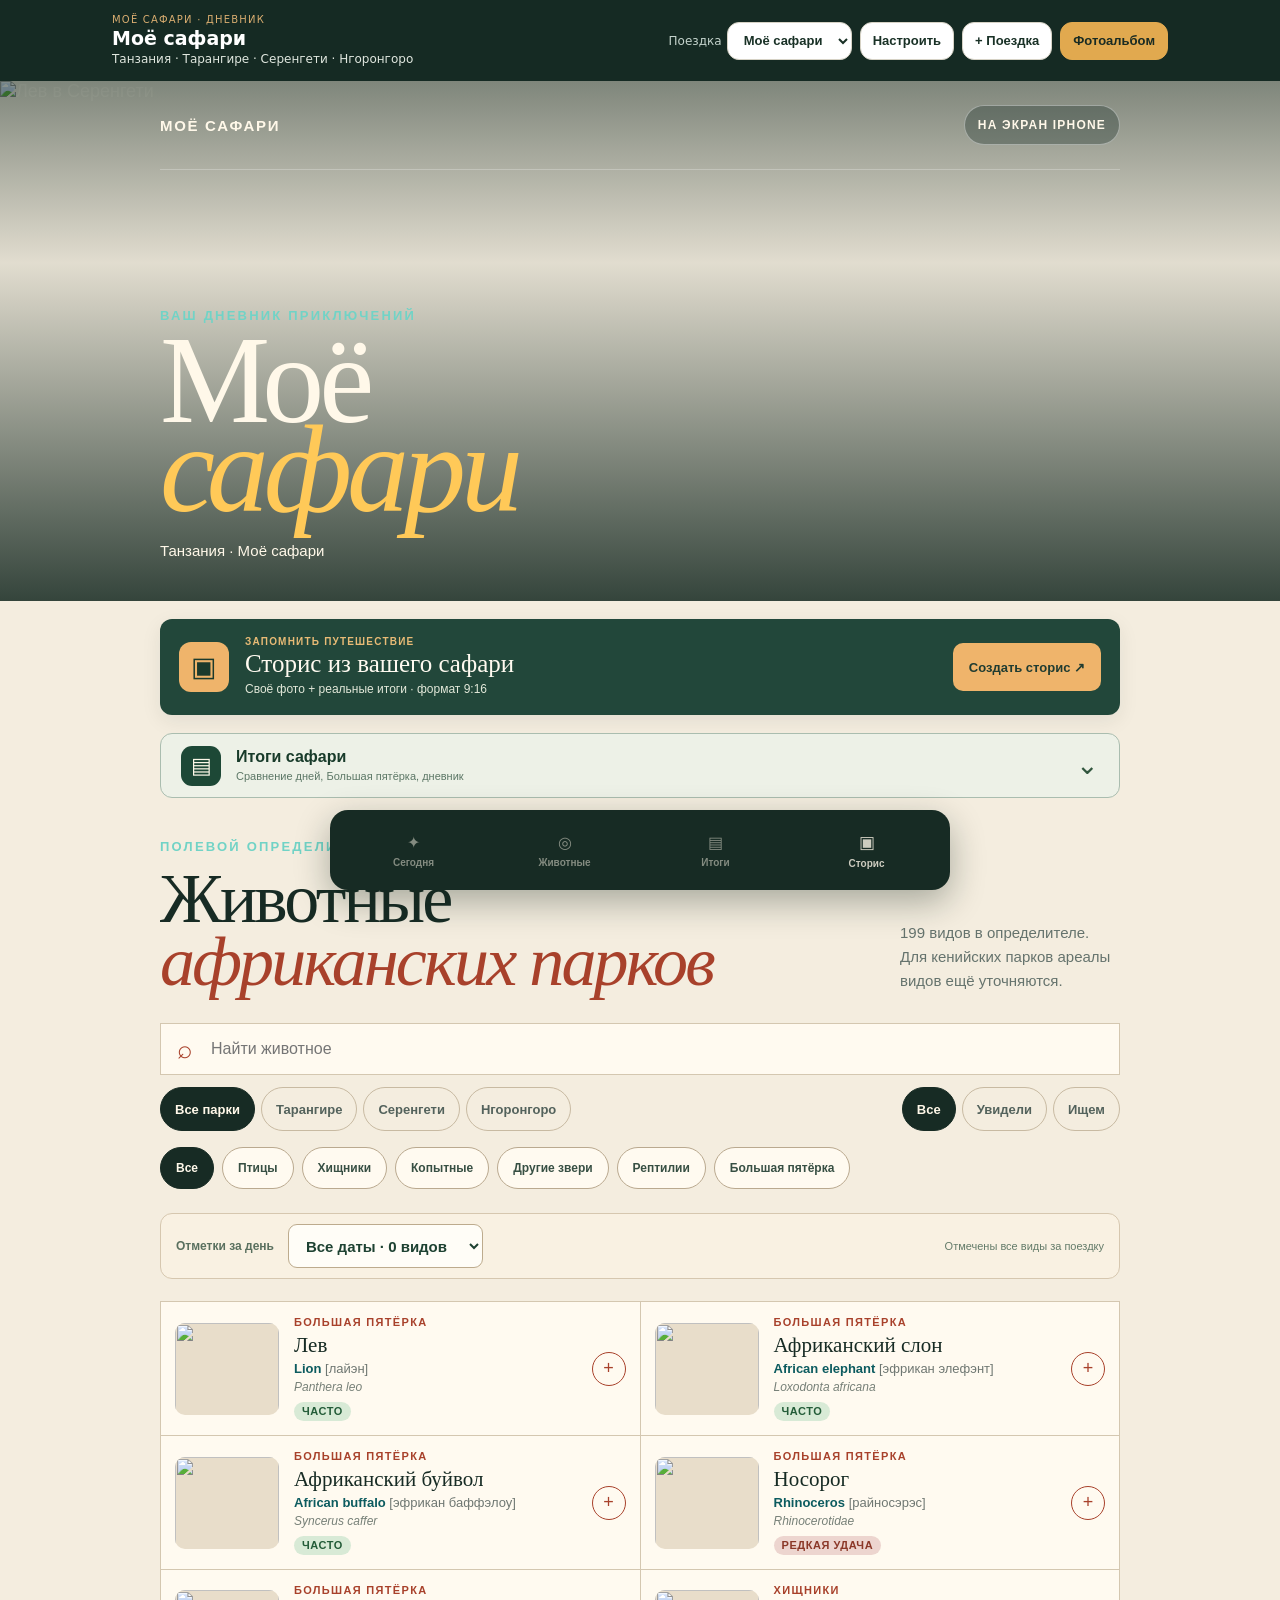
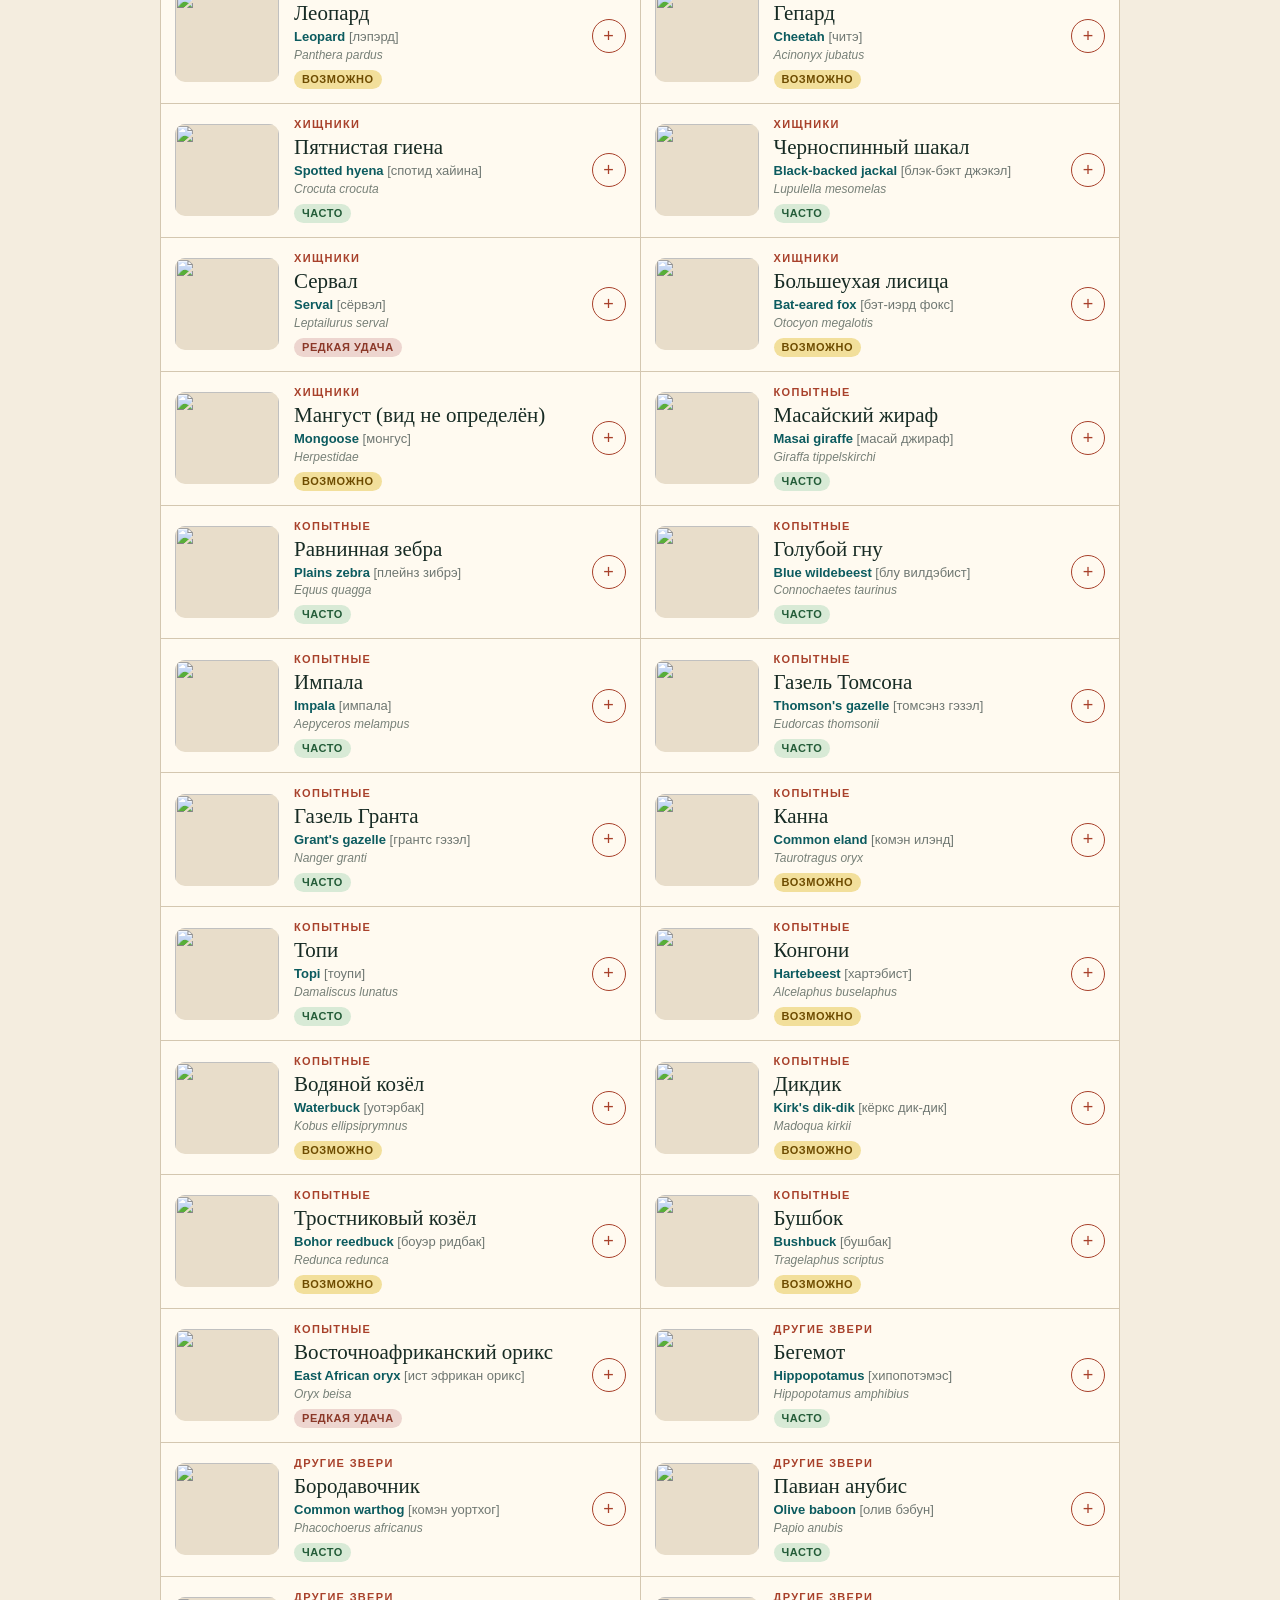
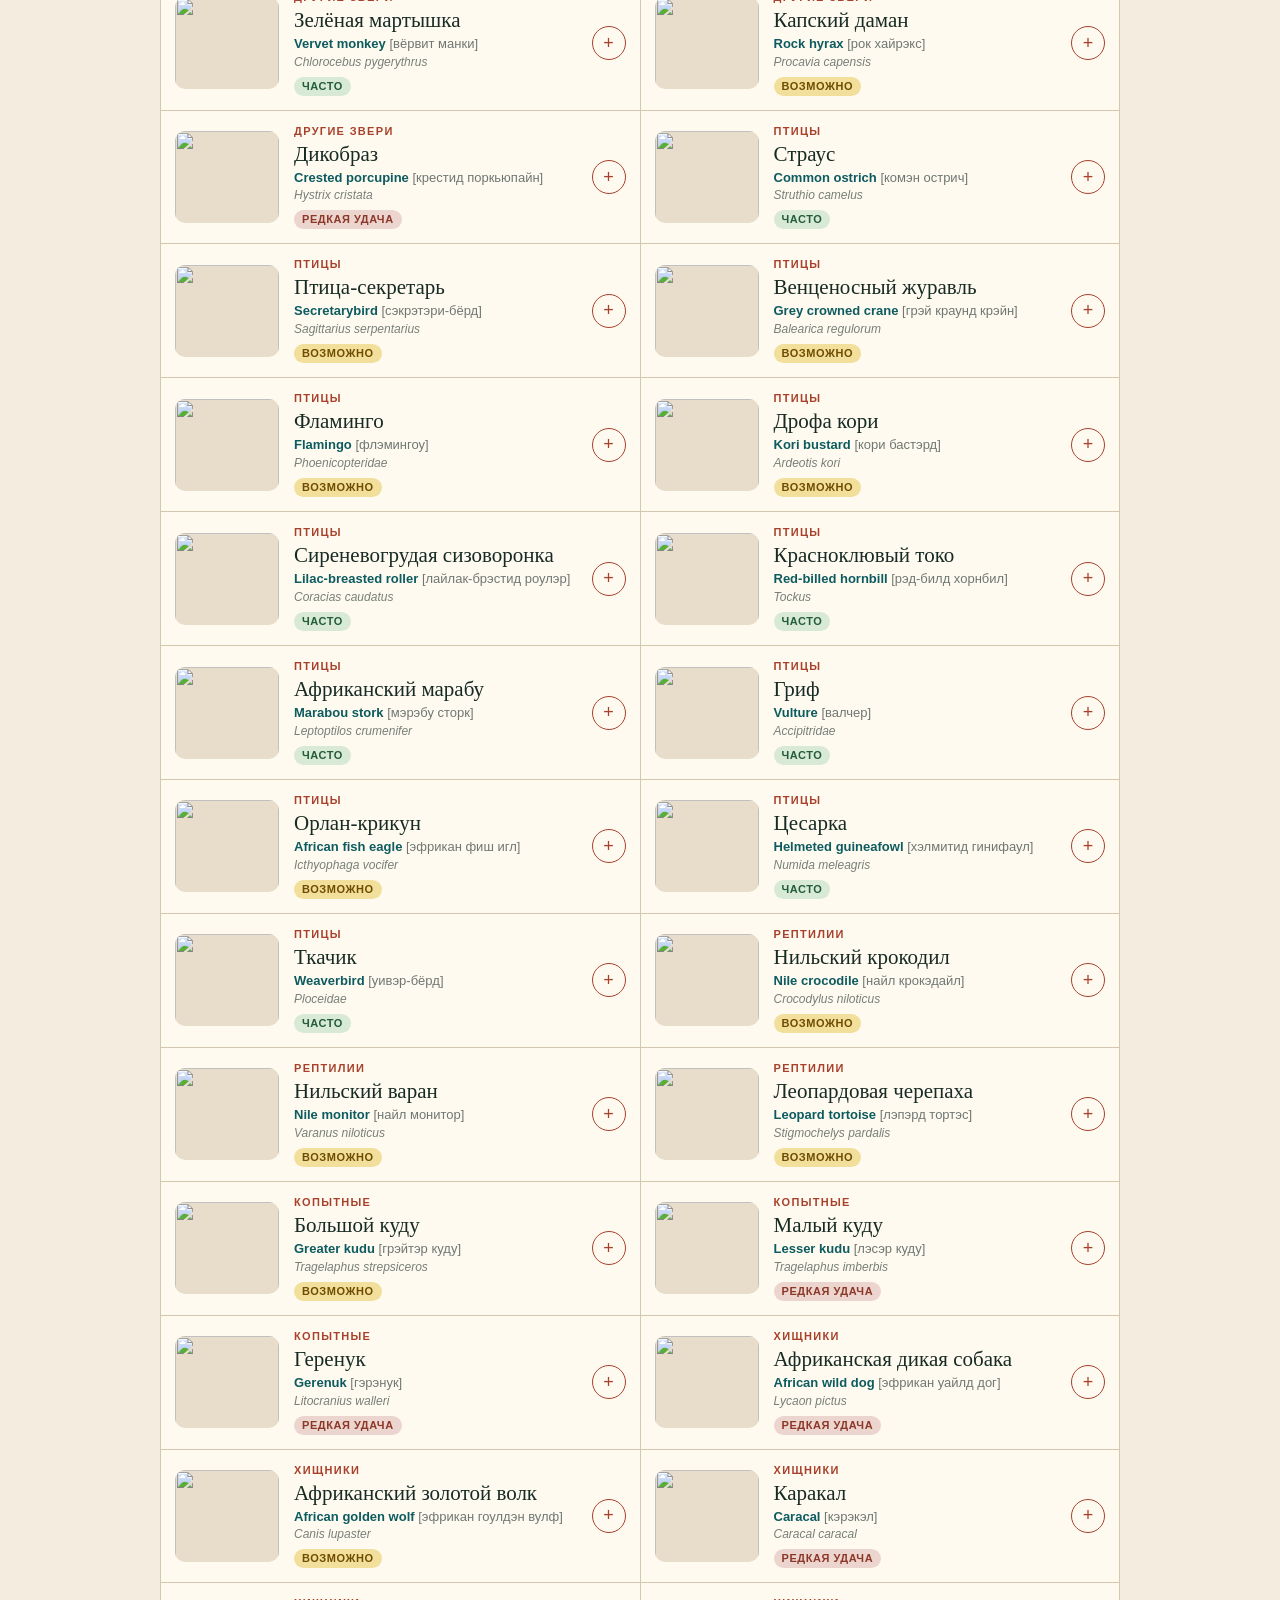
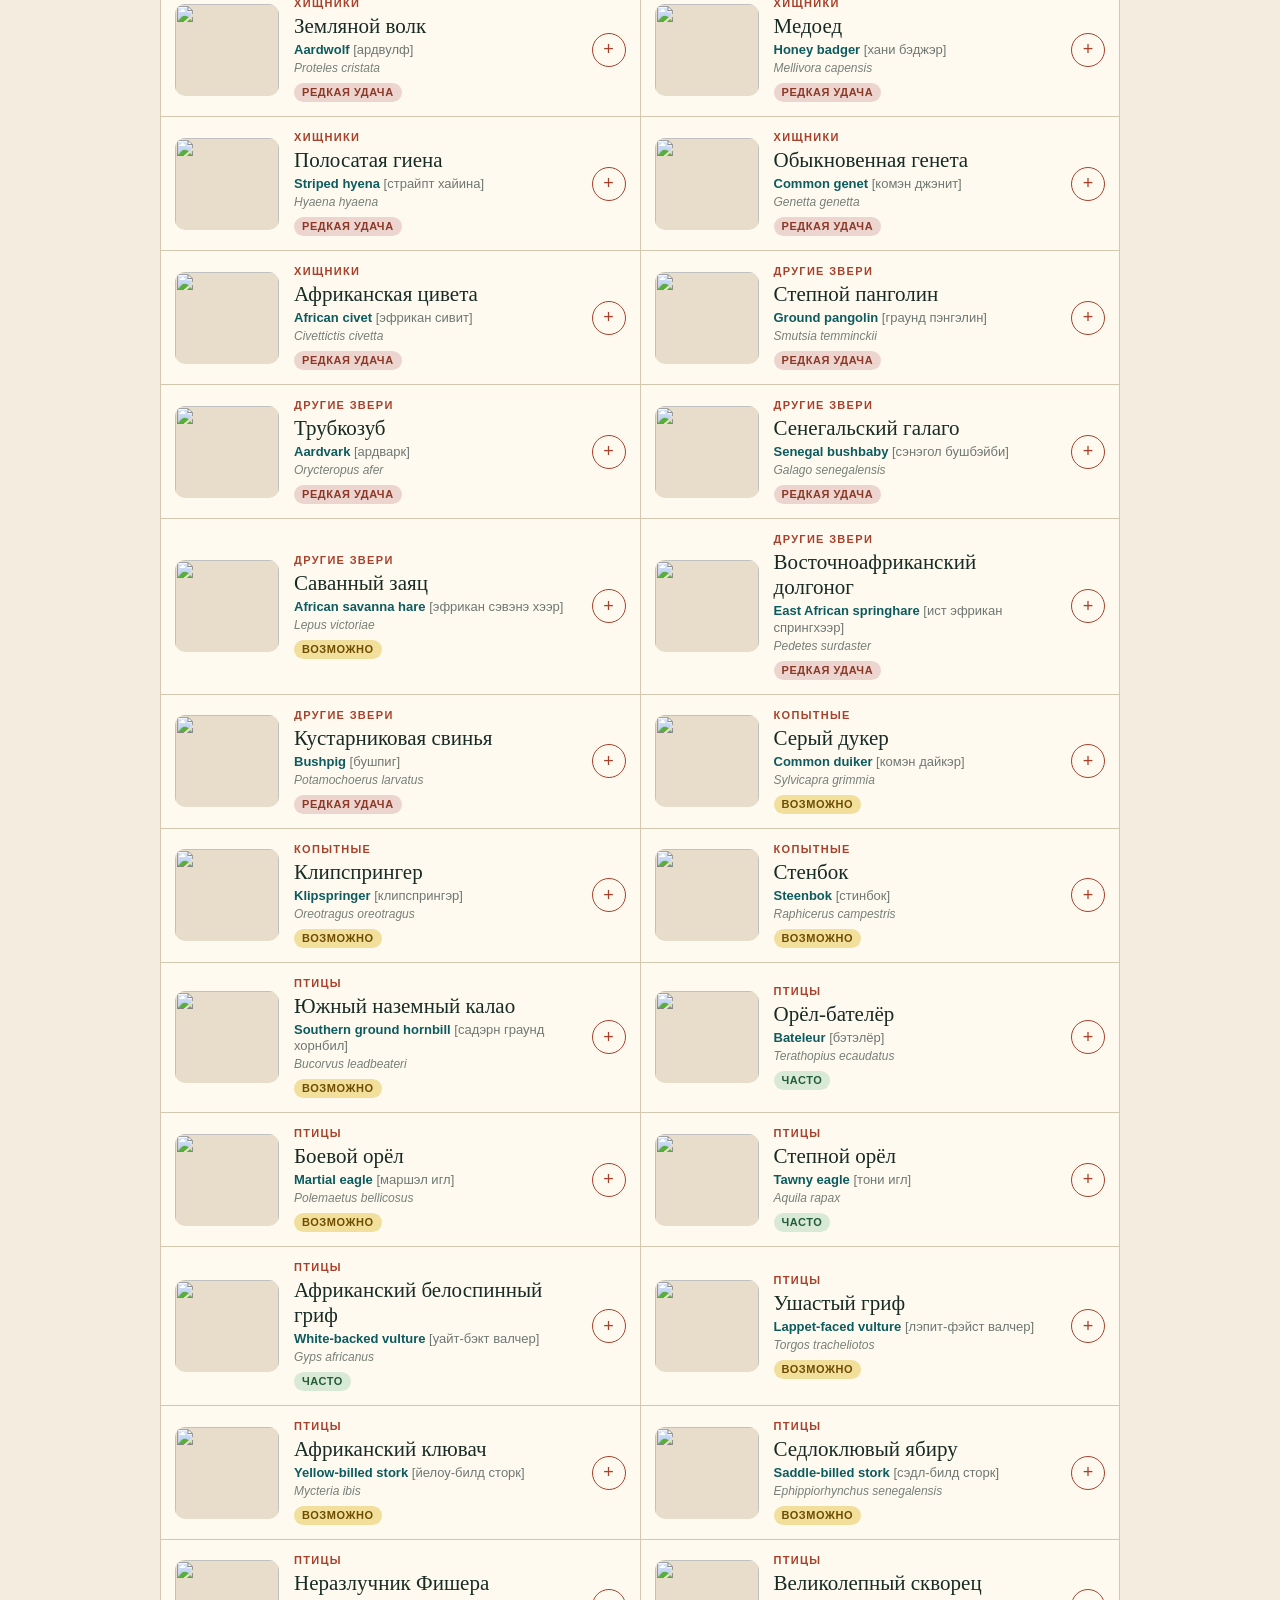
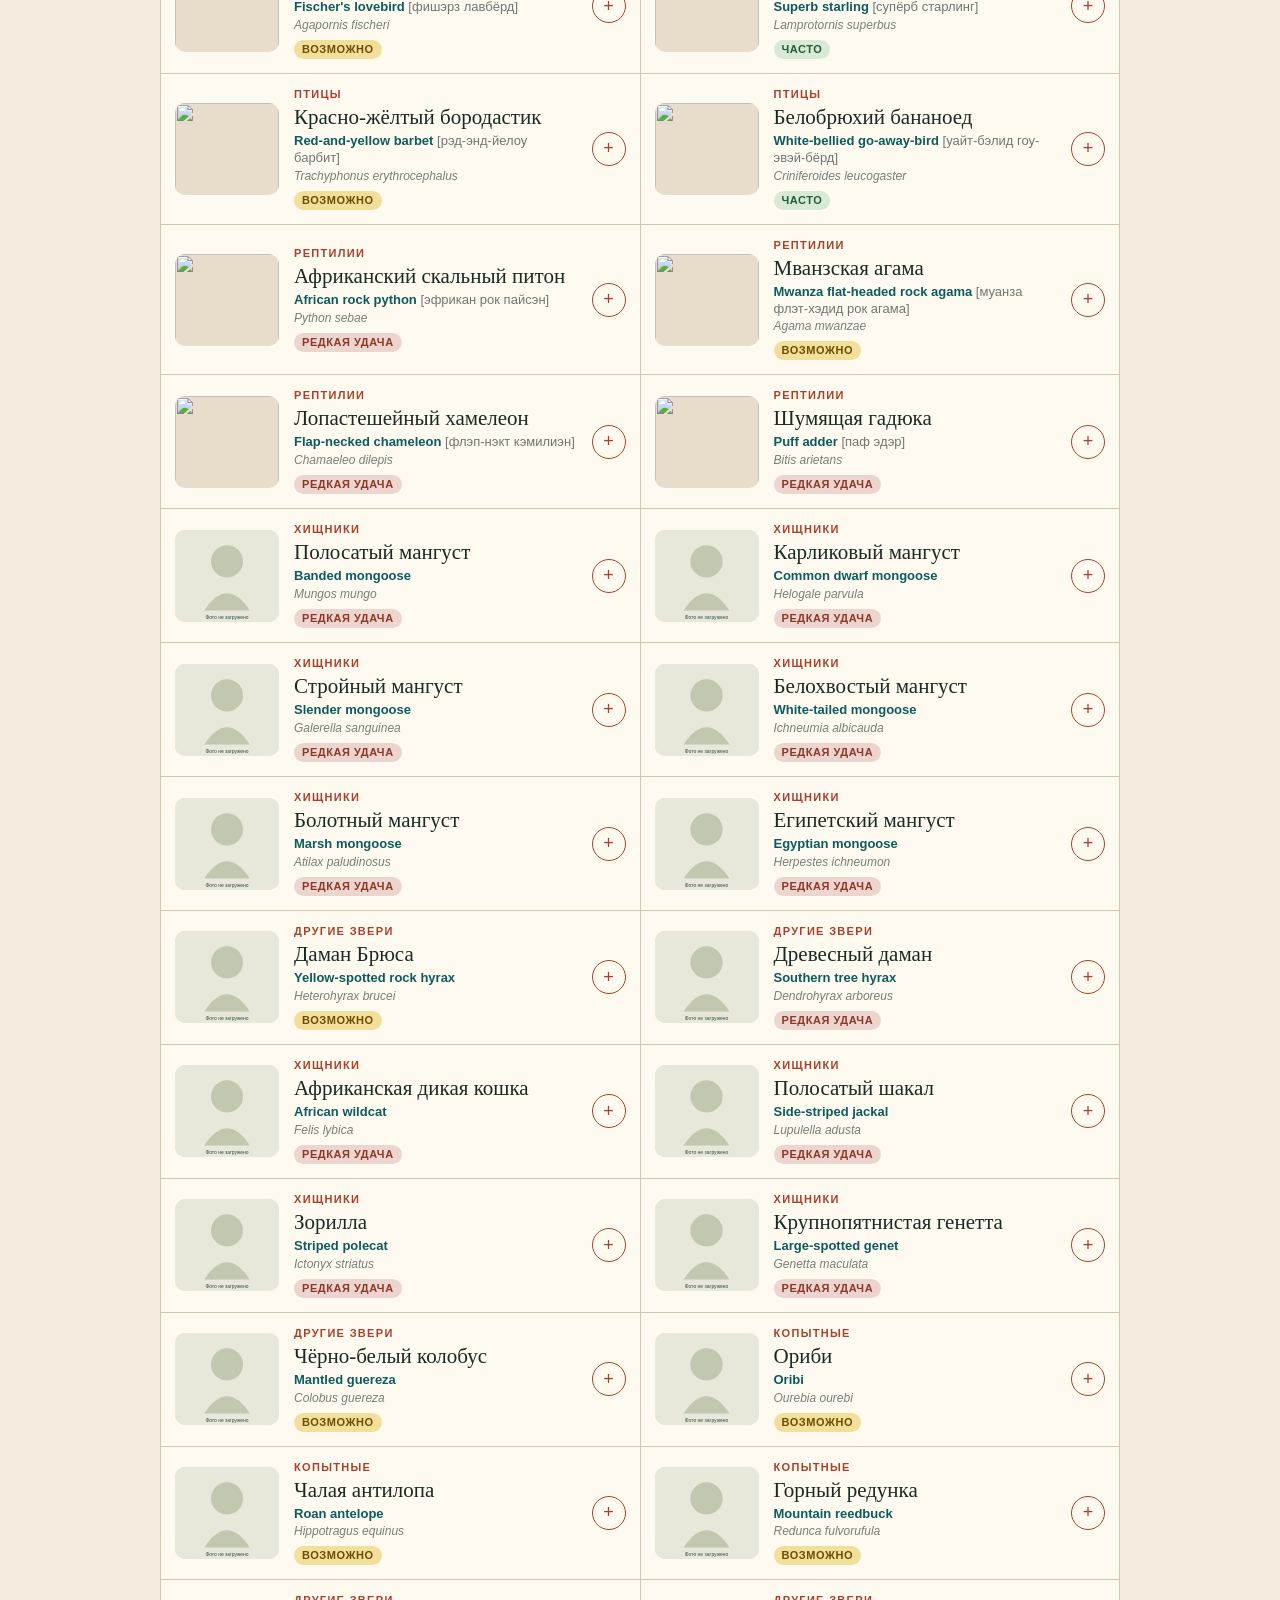
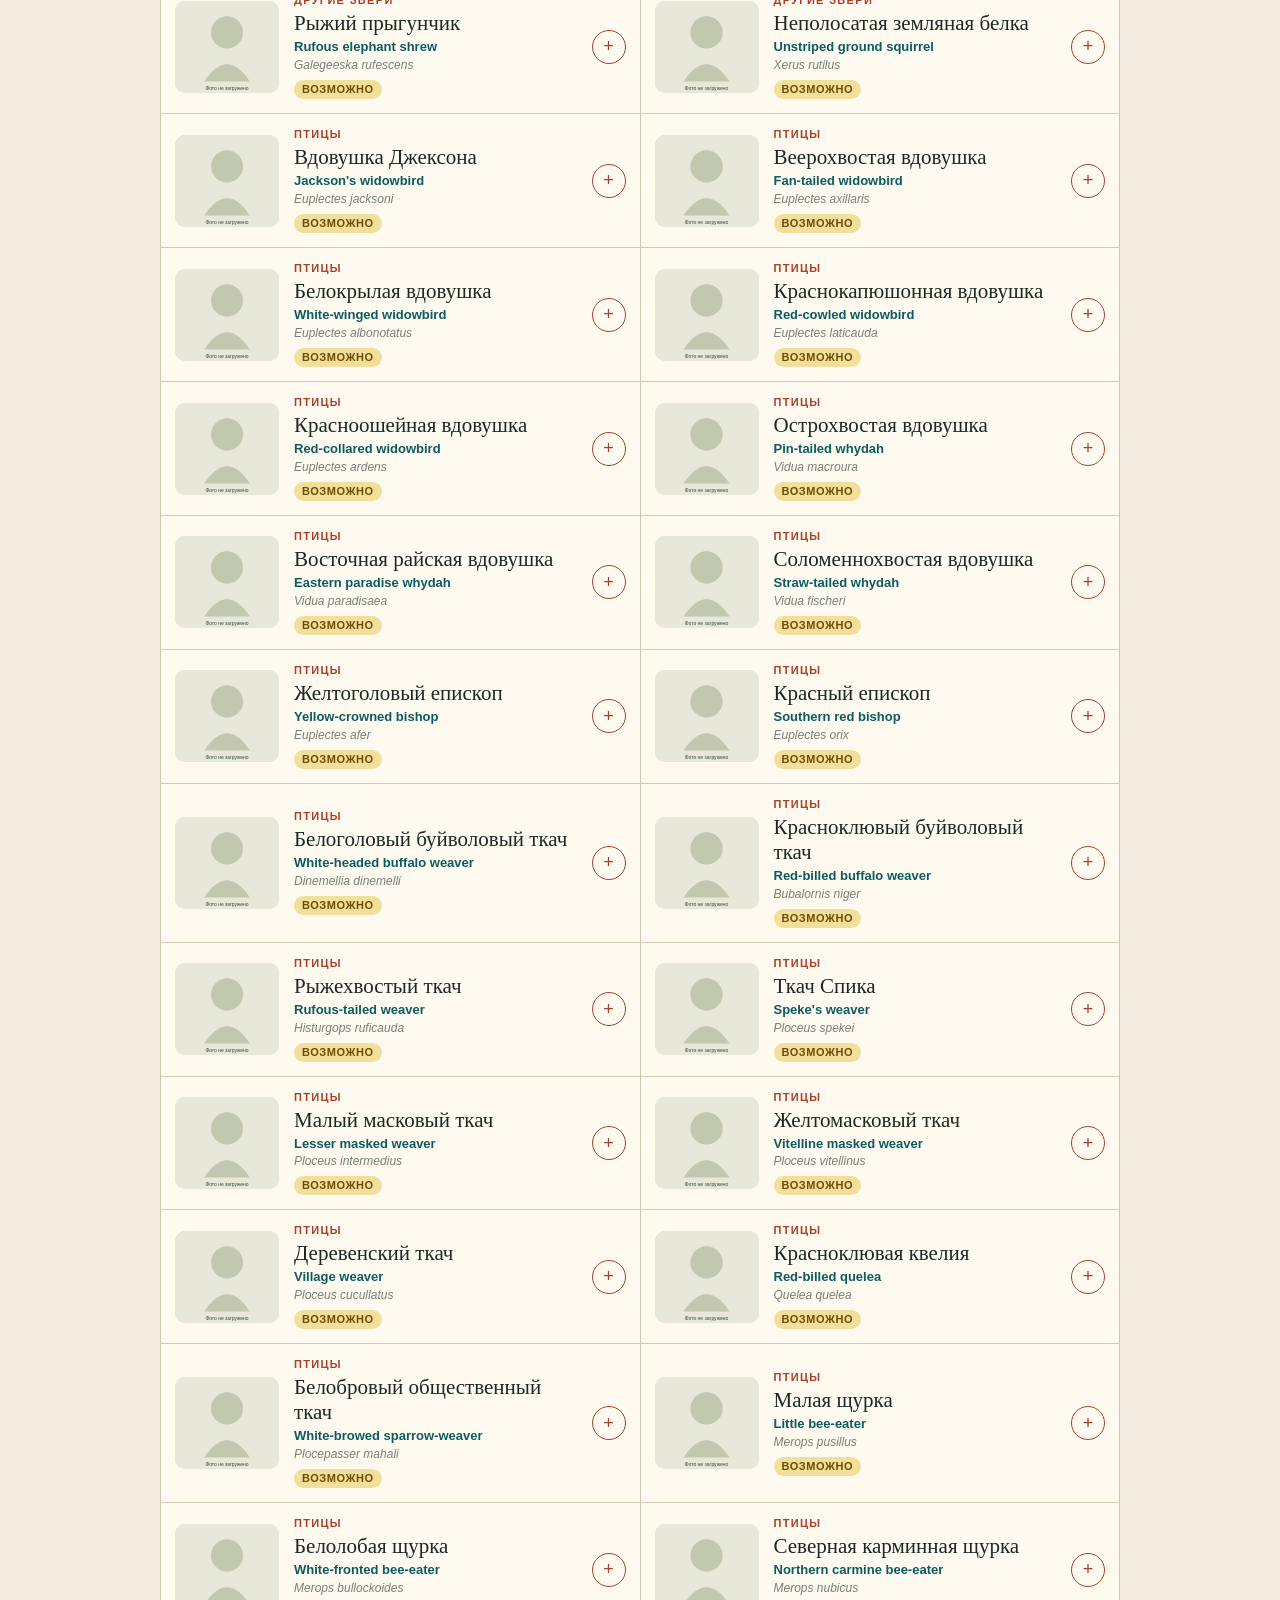
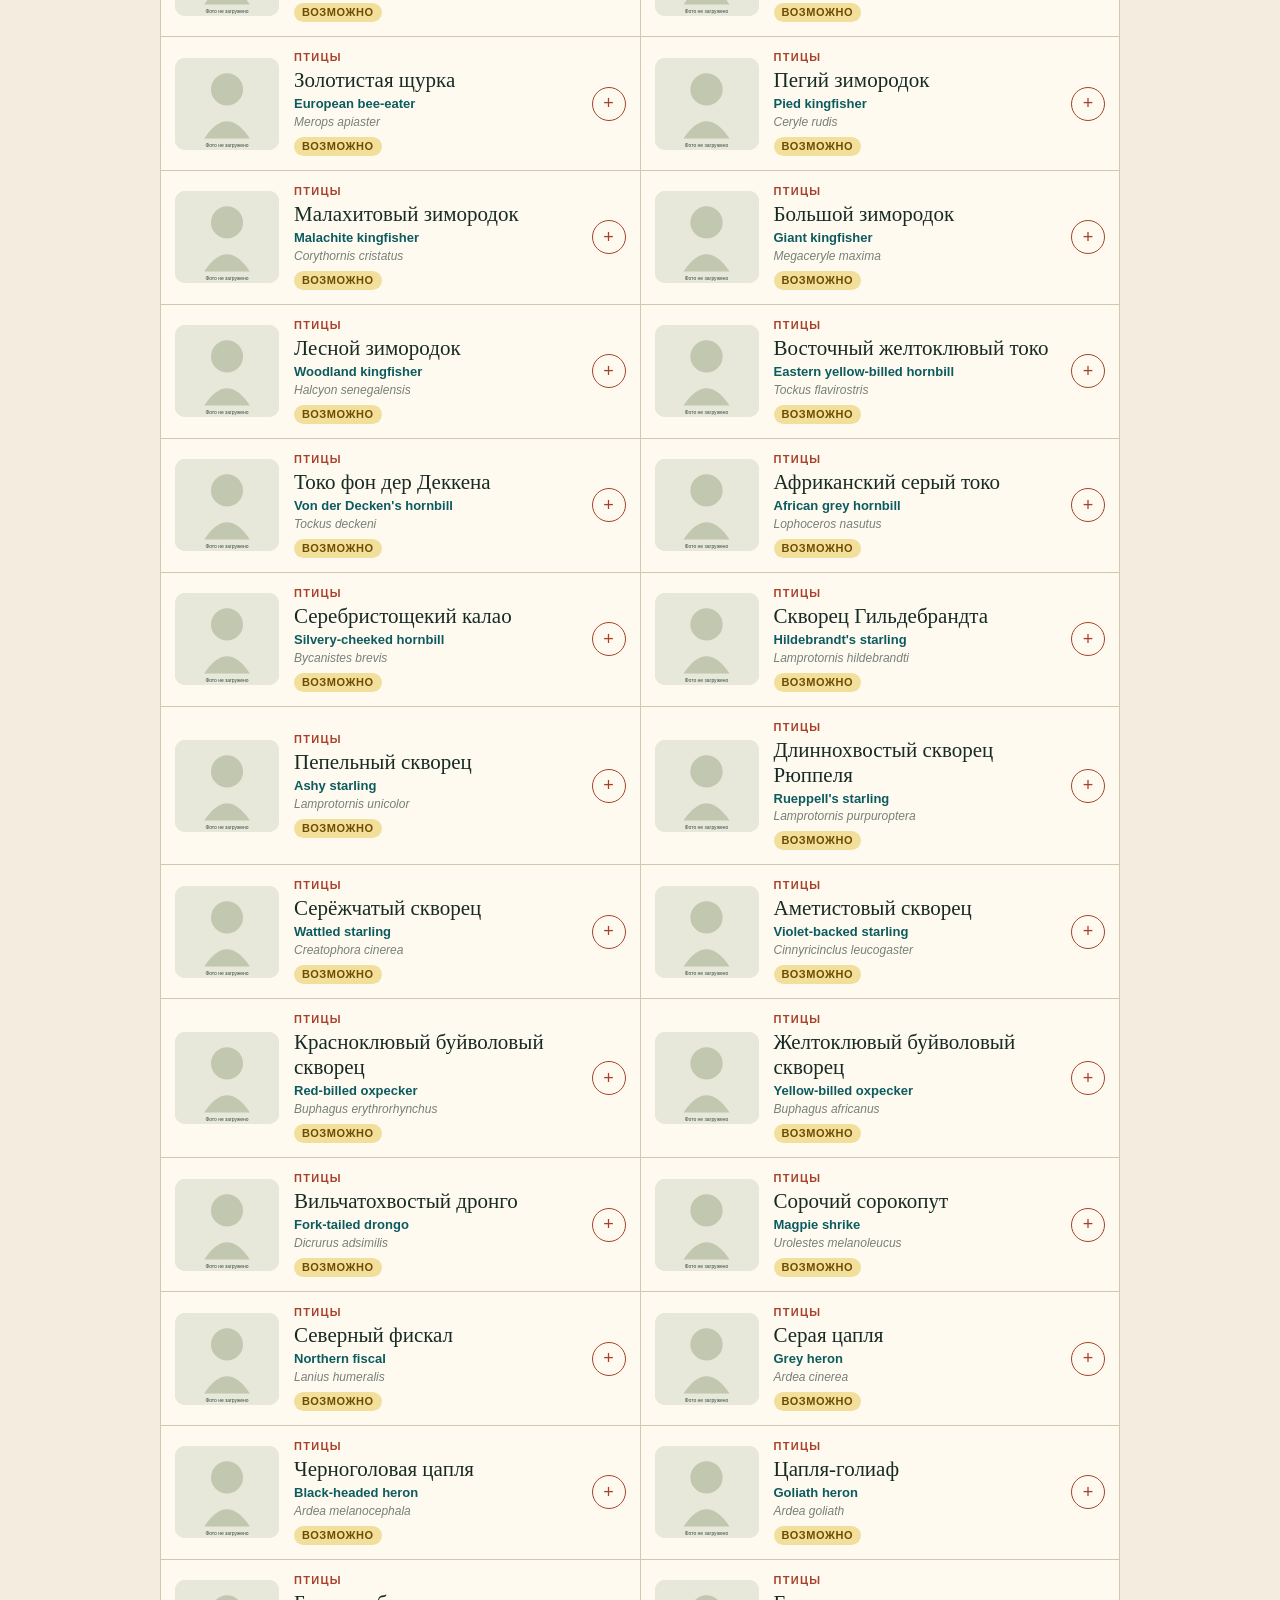
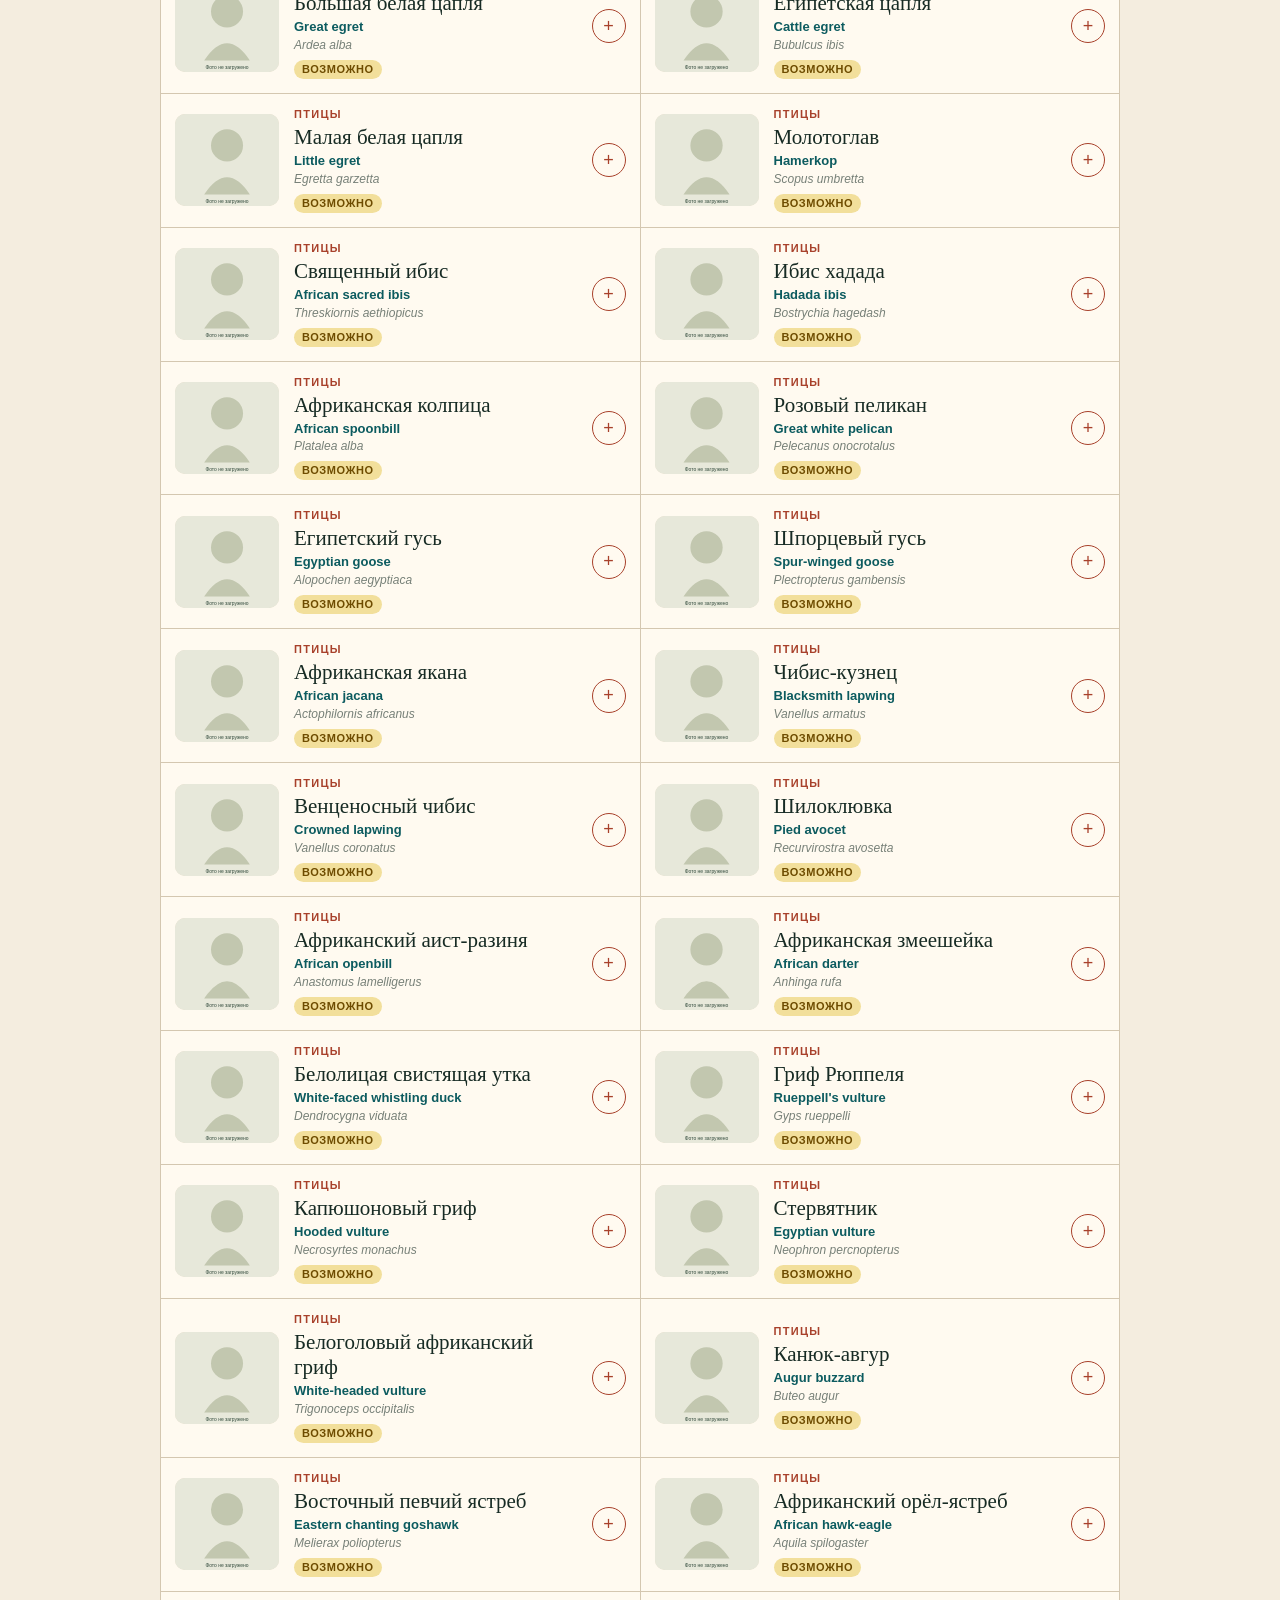
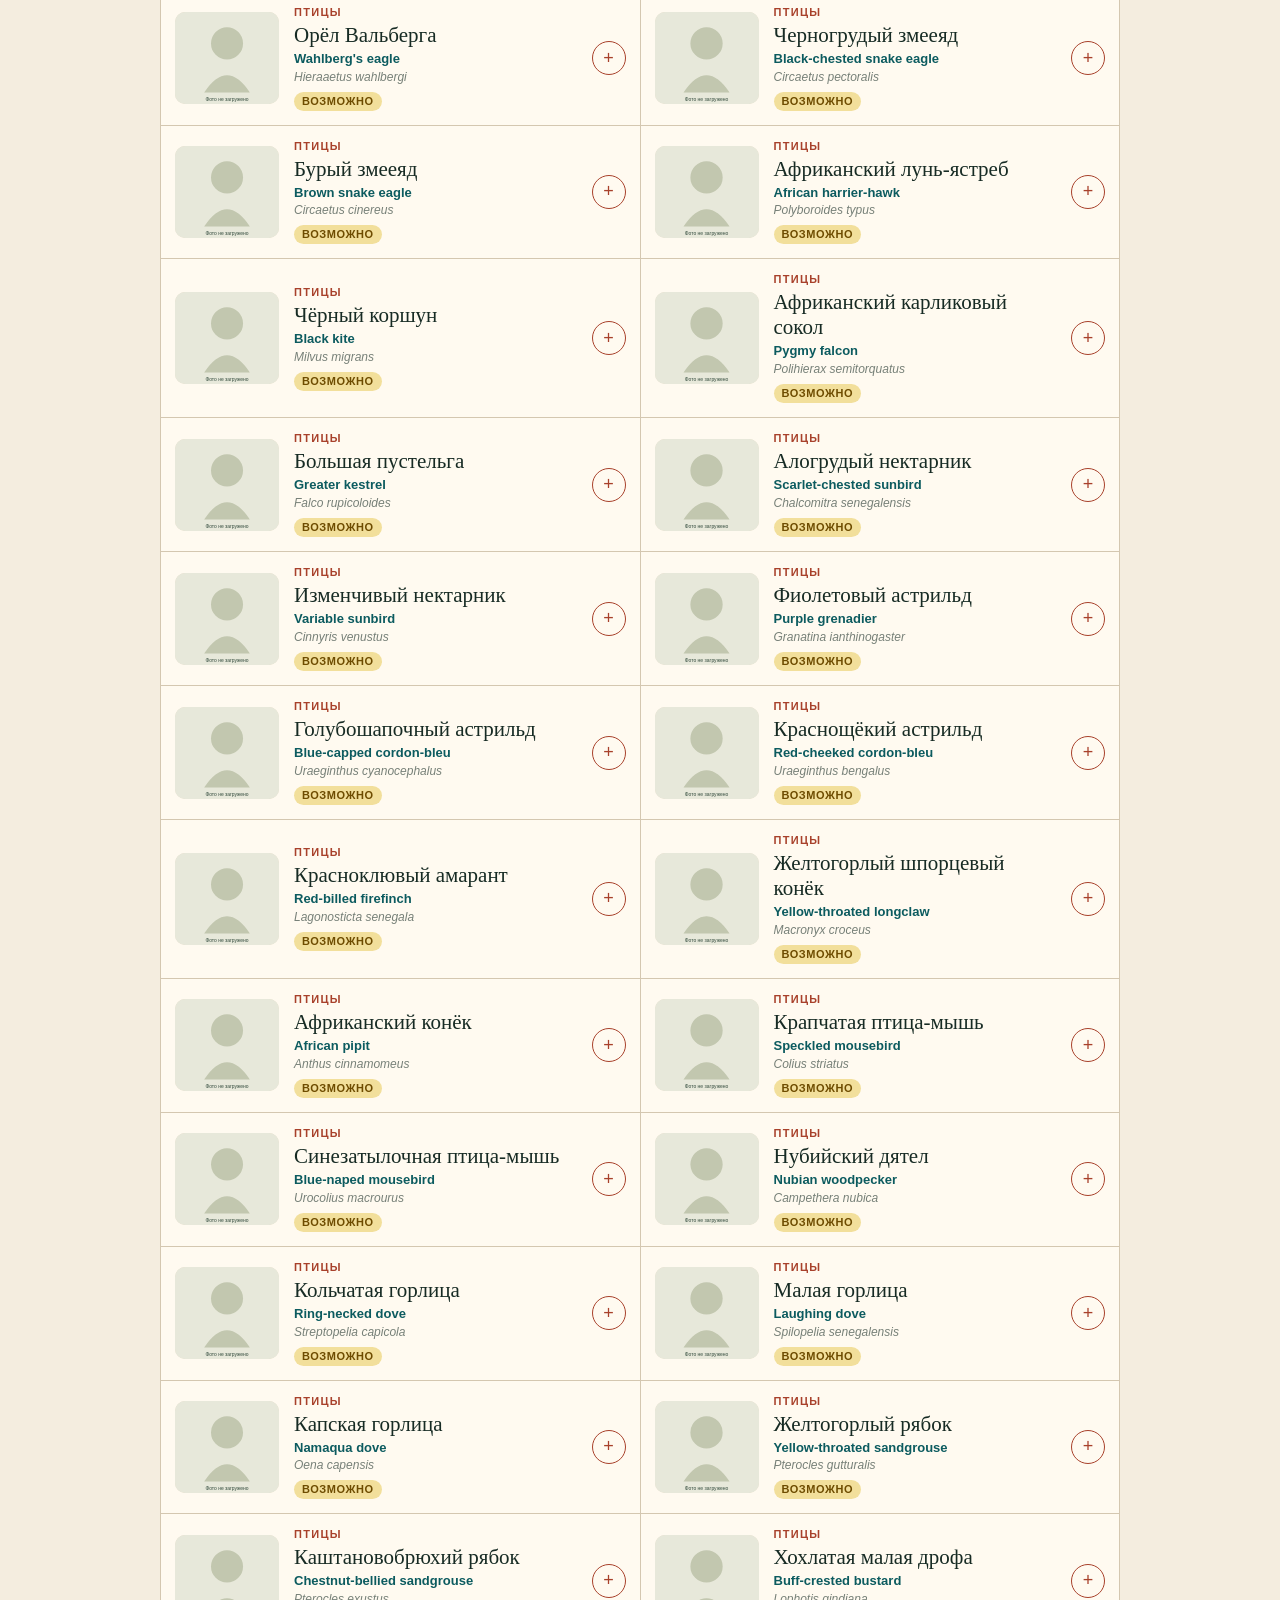
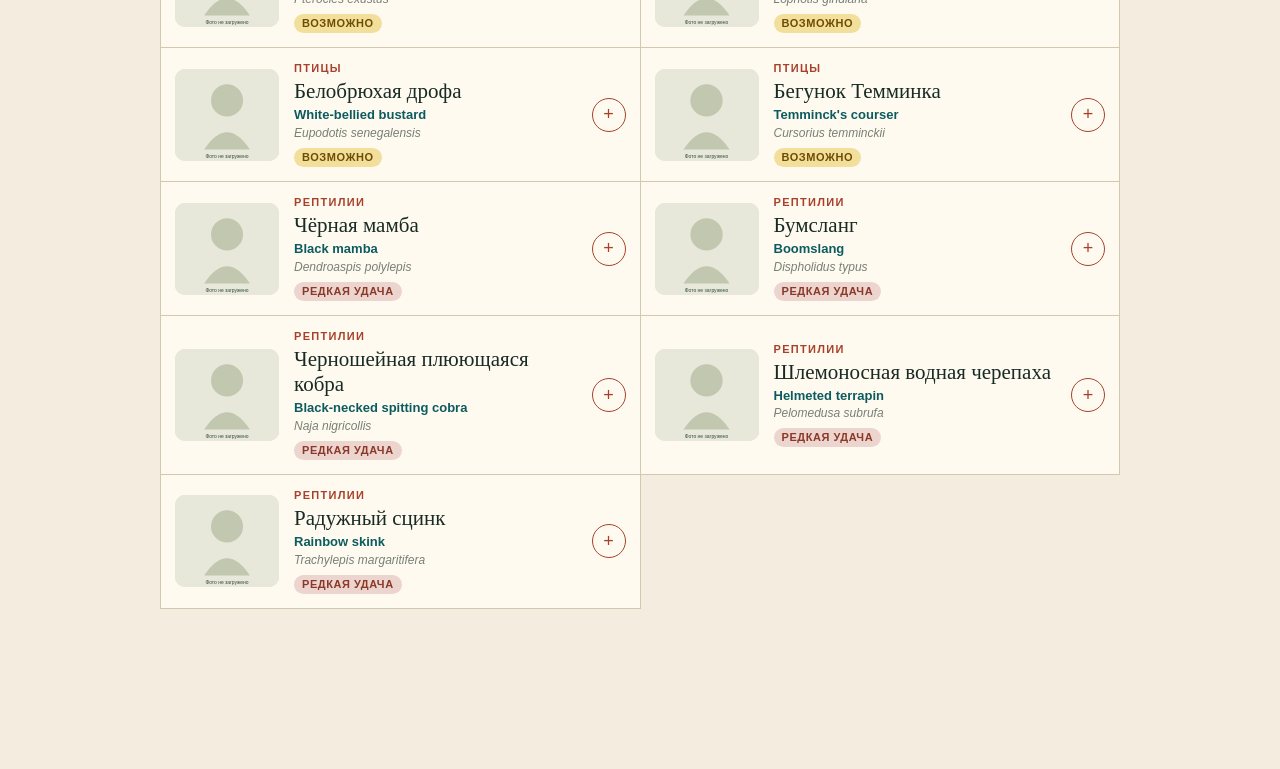
==== commit dabddf93: "Load universal trip and album controls on new build" ====
--- a/universal/index.html
+++ b/universal/index.html
@@ -21,10 +21,13 @@
 <link rel="stylesheet" href="../safari-story-visible-v12.css">
 <link rel="stylesheet" href="../safari-story-full-list-v15.css">
 <link rel="stylesheet" href="../safari-story-v17.css">
+<link rel="stylesheet" href="./features-v2.css">
 <script defer src="./universal-init.js"></script>
-<script type="module" src="./app-v1.js"></script>
+<script defer src="./features-v2.js"></script>
+<script type="module" src="./app-v2.js"></script>
 </head>
 <body>
+<div id="safari-trip-tools"></div>
 <div id="root"></div>
 </body>
 </html>
--- a/universal/features-v2.css
+++ b/universal/features-v2.css
@@ -0,0 +1,102 @@
+/* Universal Safari v2: trip manager and printable photo album */
+#safari-trip-tools{position:relative;z-index:25;background:#152a23;color:#fff;font-family:system-ui,-apple-system,Arial,sans-serif}
+.safari-tripbar-inner{max-width:1100px;margin:auto;display:flex;align-items:center;justify-content:space-between;gap:16px;padding:14px 22px}
+.safari-tripbar-title{min-width:0;display:flex;flex-direction:column;gap:2px}
+.safari-tripbar-title small{letter-spacing:.12em;font-size:10px;color:#d9ad70}
+.safari-tripbar-title strong{font-size:19px;font-weight:700}
+.safari-tripbar-title span{font-size:12px;color:#e0e7df;line-height:1.35}
+.safari-tripbar-actions{display:flex;align-items:center;gap:8px;flex-wrap:wrap}
+.safari-tripbar-actions button,.safari-tripbar-actions select,.safari-album-controls button,.safari-album-upload{border:1px solid #d6d2c5;background:#fff;color:#193126;border-radius:12px;padding:9px 12px;font-size:13px;cursor:pointer;font-weight:600;min-height:38px}
+.safari-tripbar-actions .safari-primary,.safari-primary{background:#e1a94f!important;border-color:#e1a94f!important;color:#192b23!important}
+.safari-trip-switch{display:flex;align-items:center;gap:5px;color:#c4d3cc;font-size:12px}
+.safari-trip-switch select{max-width:160px}
+.safari-universal-backdrop,.safari-album-backdrop{position:fixed;inset:0;background:rgba(8,21,15,.78);z-index:10000;display:flex;justify-content:center;align-items:center;padding:15px;overflow-y:auto}
+.safari-universal-dialog,.safari-album-dialog{font:15px/1.45 system-ui,-apple-system,Arial,sans-serif;background:#fcf8ef;color:#223a2d;box-shadow:0 16px 80px #0007;border-radius:20px;max-height:calc(100dvh - 30px);overflow-y:auto;width:min(610px,100%)}
+.safari-universal-dialog{padding:22px}
+.safari-dialog-head,.safari-album-toolbar{display:flex;justify-content:space-between;align-items:flex-start;gap:12px}
+.safari-dialog-head h2,.safari-album-toolbar h2{font-size:24px;line-height:1.15;margin:4px 0 18px}
+.safari-dialog-head small,.safari-album-toolbar small{font-size:10px;letter-spacing:.11em;color:#8a6840}
+.safari-dialog-head>button{border:0;background:#eae4d8;border-radius:50%;font-size:24px;width:36px;height:36px;cursor:pointer}
+#safari-trip-form>label,#safari-trip-form .safari-form-dates label{display:flex;flex-direction:column;gap:5px;margin:13px 0;font-size:13px;font-weight:600}
+#safari-trip-form input[type=text],#safari-trip-form input:not([type]),#safari-trip-form input[type=date],#safari-trip-form select{background:white;border:1px solid #d9d1c0;border-radius:10px;padding:12px;width:100%;min-width:0;font-size:15px;box-sizing:border-box;color:#263a30}
+.safari-form-dates{display:grid;grid-template-columns:1fr 1fr;gap:12px}
+#safari-trip-form fieldset{border:1px solid #ded6c6;border-radius:14px;padding:12px}
+#safari-trip-form legend{font-weight:700;font-size:14px;padding:0 6px}
+.safari-parks-form{display:grid;grid-template-columns:repeat(2,1fr);gap:8px}
+.safari-park-check{display:flex;align-items:center;gap:8px;background:#fff;border-radius:10px;padding:9px;font-size:13px;cursor:pointer}
+.safari-park-check input{accent-color:#52755b;width:18px;height:18px}
+.safari-form-help,.safari-album-tip{color:#647466;font-size:12px;line-height:1.5}
+.safari-form-error{color:#ba4939;font-size:13px}
+.safari-form-actions{display:flex;gap:8px;justify-content:flex-end;align-items:center;flex-wrap:wrap;margin-top:18px}
+.safari-form-actions button{padding:11px 14px;border-radius:11px;border:1px solid #cabda9;background:#fff;cursor:pointer;font-weight:650}
+.safari-delete-trip{color:#ac4234!important;margin-right:auto}
+.safari-album-dialog{width:min(920px,100%);padding:0;max-height:calc(100dvh - 20px)}
+.safari-album-toolbar{position:sticky;top:0;z-index:10;background:#fcf8ef;border-bottom:1px solid #ded7cc;padding:15px 20px;flex-wrap:wrap;align-items:center}
+.safari-album-toolbar h2{margin-bottom:0;font-size:20px}
+.safari-album-controls{display:flex;align-items:center;gap:8px;flex-wrap:wrap}
+.safari-album-upload{display:inline-flex;align-items:center}
+.safari-album-tip,.safari-album-status{margin:10px 20px;font-size:12px;color:#5e7263}
+.safari-album-photo-manager{margin:10px 20px}
+.safari-album-saved{background:#f2eadb;padding:12px;border-radius:12px}
+.safari-album-saved>div{display:flex;align-items:center;justify-content:space-between;gap:12px;font-size:12px;margin-top:7px}
+.safari-album-saved button{border:0;background:transparent;color:#a04434;text-decoration:underline;cursor:pointer}
+.safari-album-pages{display:flex;flex-direction:column;gap:20px;background:#ddd7c7;padding:20px}
+.safari-album-page{background:white;color:#25362c;width:100%;min-height:570px;box-sizing:border-box;padding:38px 42px;box-shadow:0 4px 20px #0002;position:relative;overflow:hidden}
+.safari-album-cover{background:#172d27;color:#fff;display:flex;flex-direction:column;justify-content:space-between;padding:0}
+.safari-cover-image{height:370px;min-height:40%;position:relative;background:radial-gradient(circle at 70% 40%,#b8874b,#614e35 36%,#263e36 85%)}
+.safari-cover-image img{width:100%;height:100%;object-fit:cover}
+.safari-cover-shape{font-size:140px;position:absolute;top:25%;left:35%;color:#edbf79}
+.safari-cover-copy{padding:35px 45px 45px}
+.safari-cover-copy>span,.safari-album-section-title small{font-size:12px;letter-spacing:.16em;font-weight:700;color:#e2ac65}
+.safari-cover-copy h1{font:700 clamp(32px,6vw,56px)/1.1 Georgia,serif;margin:14px 0 12px;overflow-wrap:anywhere}
+.safari-cover-copy p{font-size:16px;color:#f0e1c9}
+.safari-cover-stats{margin-top:23px;border-top:1px solid #ffffff33;padding-top:15px;font-size:14px}
+.safari-album-section-title{border-bottom:2px solid #bd945c;padding-bottom:16px;margin-bottom:20px}
+.safari-album-section-title h2{font:700 clamp(30px,5vw,46px)/1.1 Georgia,serif;margin:10px 0 5px}
+.safari-album-section-title p{font-size:14px;color:#65746a}
+.safari-album-day blockquote{margin:15px 0;padding:12px 16px;border-left:3px solid #ce9e61;background:#f7f1e6;white-space:pre-wrap;font-size:15px}
+.safari-album-gallery{display:grid;grid-template-columns:repeat(2,minmax(0,1fr));gap:12px;margin:20px 0}
+.safari-album-gallery figure{margin:0;overflow:hidden;background:#f2eee4;border-radius:8px}
+.safari-album-gallery img{display:block;aspect-ratio:4/3;width:100%;object-fit:cover}
+.safari-album-gallery figcaption{padding:6px 10px;font-size:12px;color:#536b59}
+.safari-album-day h3{font-size:17px;margin-bottom:9px}
+.safari-album-species{columns:2;column-gap:26px;padding-left:20px;font-size:13px;line-height:1.65}
+.safari-album-species li{break-inside:avoid}
+.safari-album-empty{display:flex;flex-direction:column;justify-content:center;text-align:center}
+@media(max-width:650px){
+ .safari-tripbar-inner{padding:12px;align-items:stretch;flex-direction:column;gap:10px}
+ .safari-tripbar-actions{gap:6px}
+ .safari-tripbar-actions button{flex:1;padding:9px 7px}
+ .safari-trip-switch{width:100%;justify-content:space-between}
+ .safari-trip-switch select{flex:1;max-width:none}
+ .safari-universal-dialog{padding:18px}
+ .safari-parks-form{grid-template-columns:1fr}
+ .safari-album-backdrop{padding:5px}
+ .safari-album-dialog{max-height:calc(100dvh - 10px)}
+ .safari-album-toolbar{padding:11px}
+ .safari-album-controls button,.safari-album-upload{font-size:12px;padding:8px}
+ .safari-album-pages{padding:8px;gap:9px}
+ .safari-album-page{min-height:440px;padding:20px}
+ .safari-album-cover{padding:0;min-height:450px}
+ .safari-cover-image{height:260px}
+ .safari-cover-copy{padding:24px}
+ .safari-album-gallery{gap:7px}
+ .safari-album-species{columns:1}
+}
+@media print{
+ @page{size:A4 portrait;margin:10mm}
+ html,body{height:auto!important;background:#fff!important;overflow:visible!important}
+ body>*:not(.safari-album-backdrop){display:none!important}
+ .safari-album-backdrop{position:static!important;display:block!important;background:#fff!important;padding:0!important;overflow:visible!important}
+ .safari-album-dialog{max-height:none!important;width:100%!important;overflow:visible!important;border:0!important;box-shadow:none!important;background:#fff!important}
+ .safari-album-toolbar,.safari-album-tip,.safari-album-status,.safari-album-photo-manager{display:none!important}
+ .safari-album-pages{display:block!important;padding:0!important;background:#fff!important;overflow:visible!important}
+ .safari-album-page{box-shadow:none!important;margin:0!important;padding:16mm 12mm!important;min-height:270mm!important;height:auto!important;break-after:page;page-break-after:always;break-inside:avoid;page-break-inside:avoid;-webkit-print-color-adjust:exact;print-color-adjust:exact}
+ .safari-album-page:last-child{break-after:auto;page-break-after:auto}
+ .safari-album-cover{padding:0!important}
+ .safari-cover-copy{padding:15mm!important}
+ .safari-cover-image{height:140mm!important}
+ .safari-album-gallery img{max-height:65mm!important}
+ .safari-album-gallery figure{break-inside:avoid}
+ .safari-album-species{columns:2}
+}
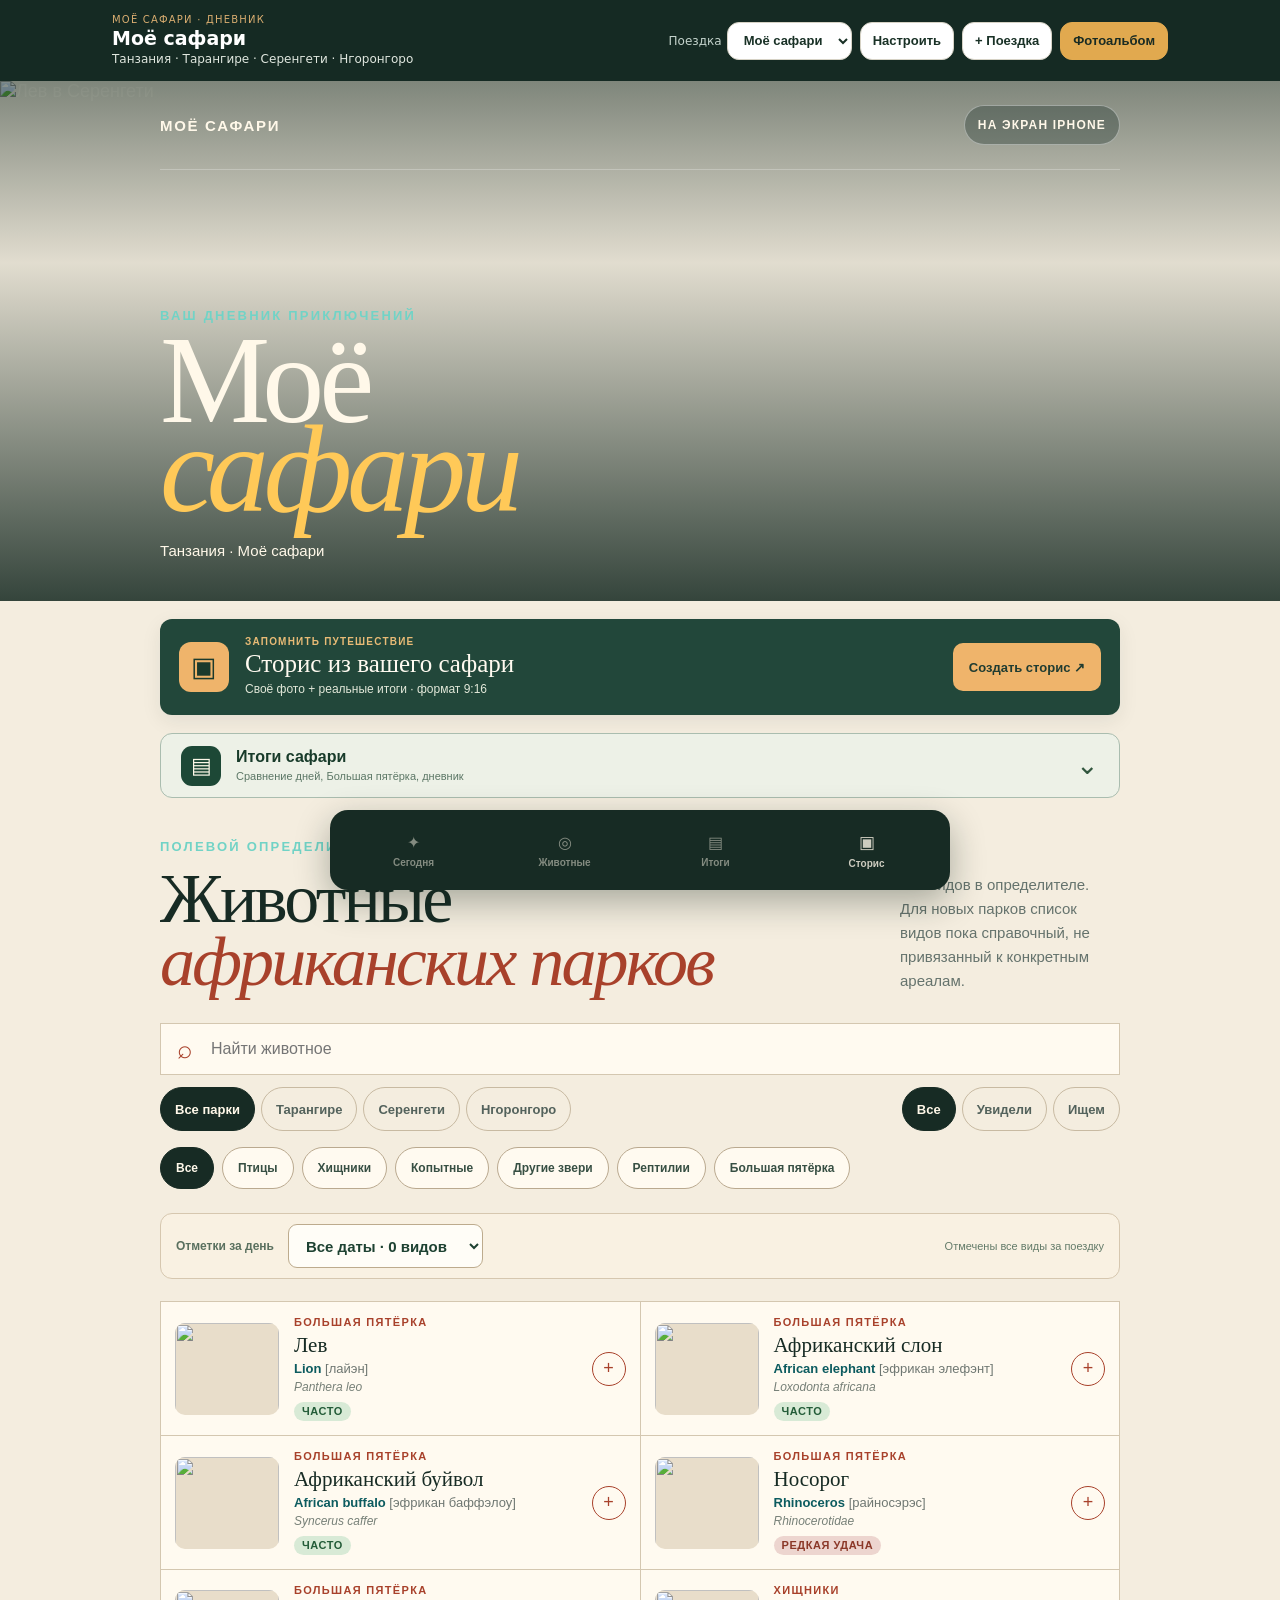
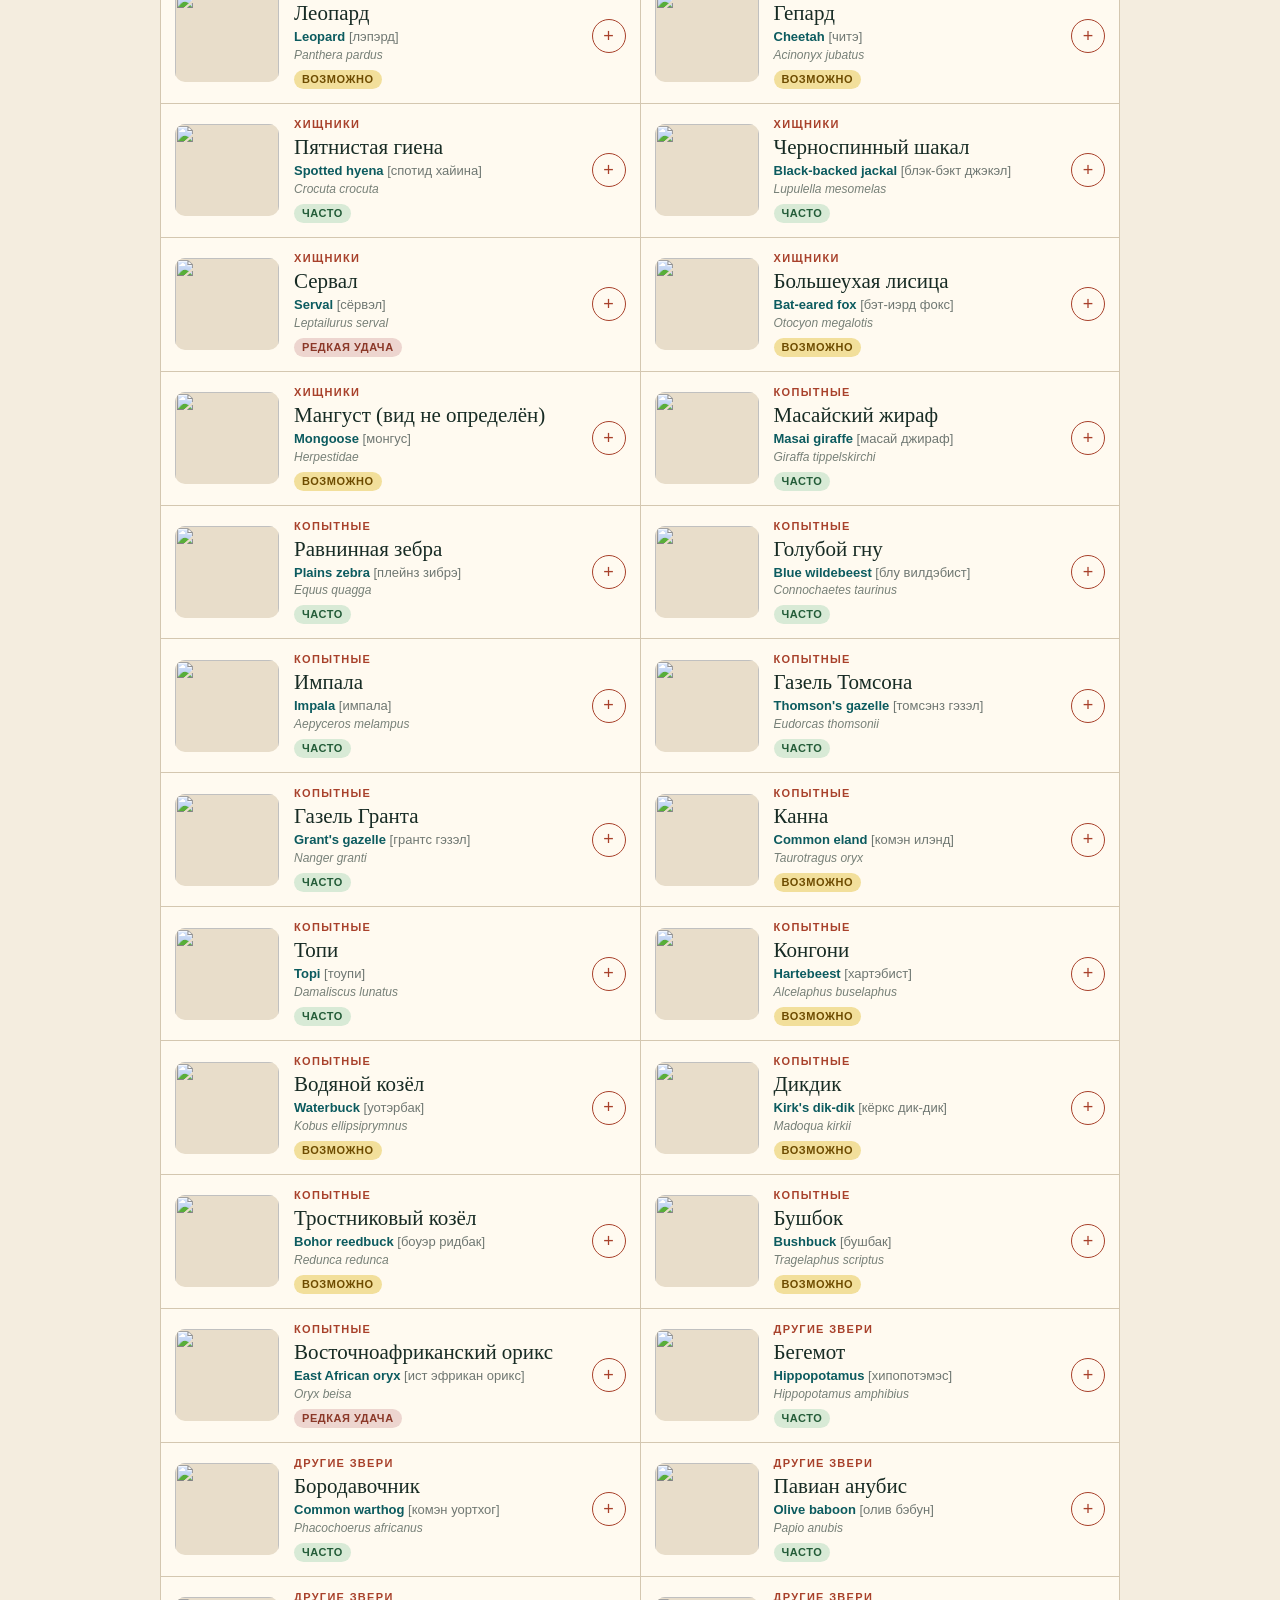
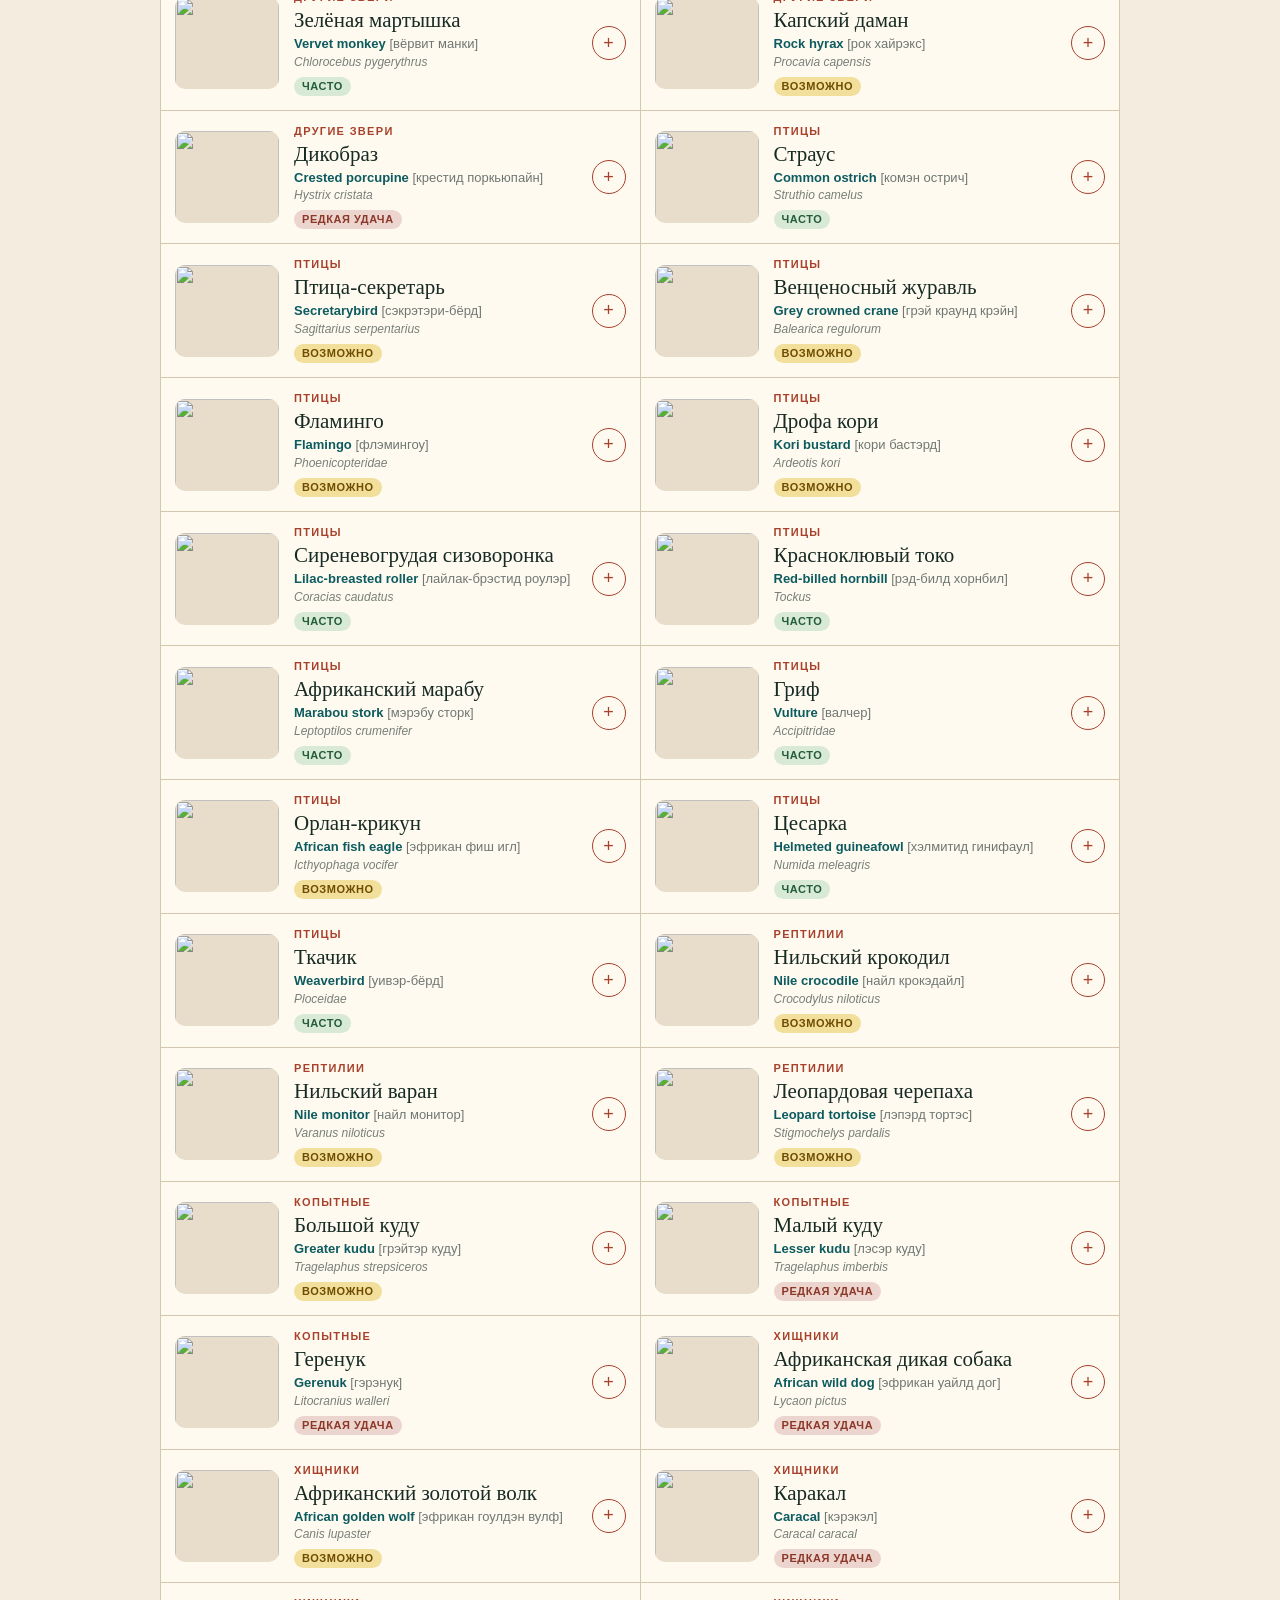
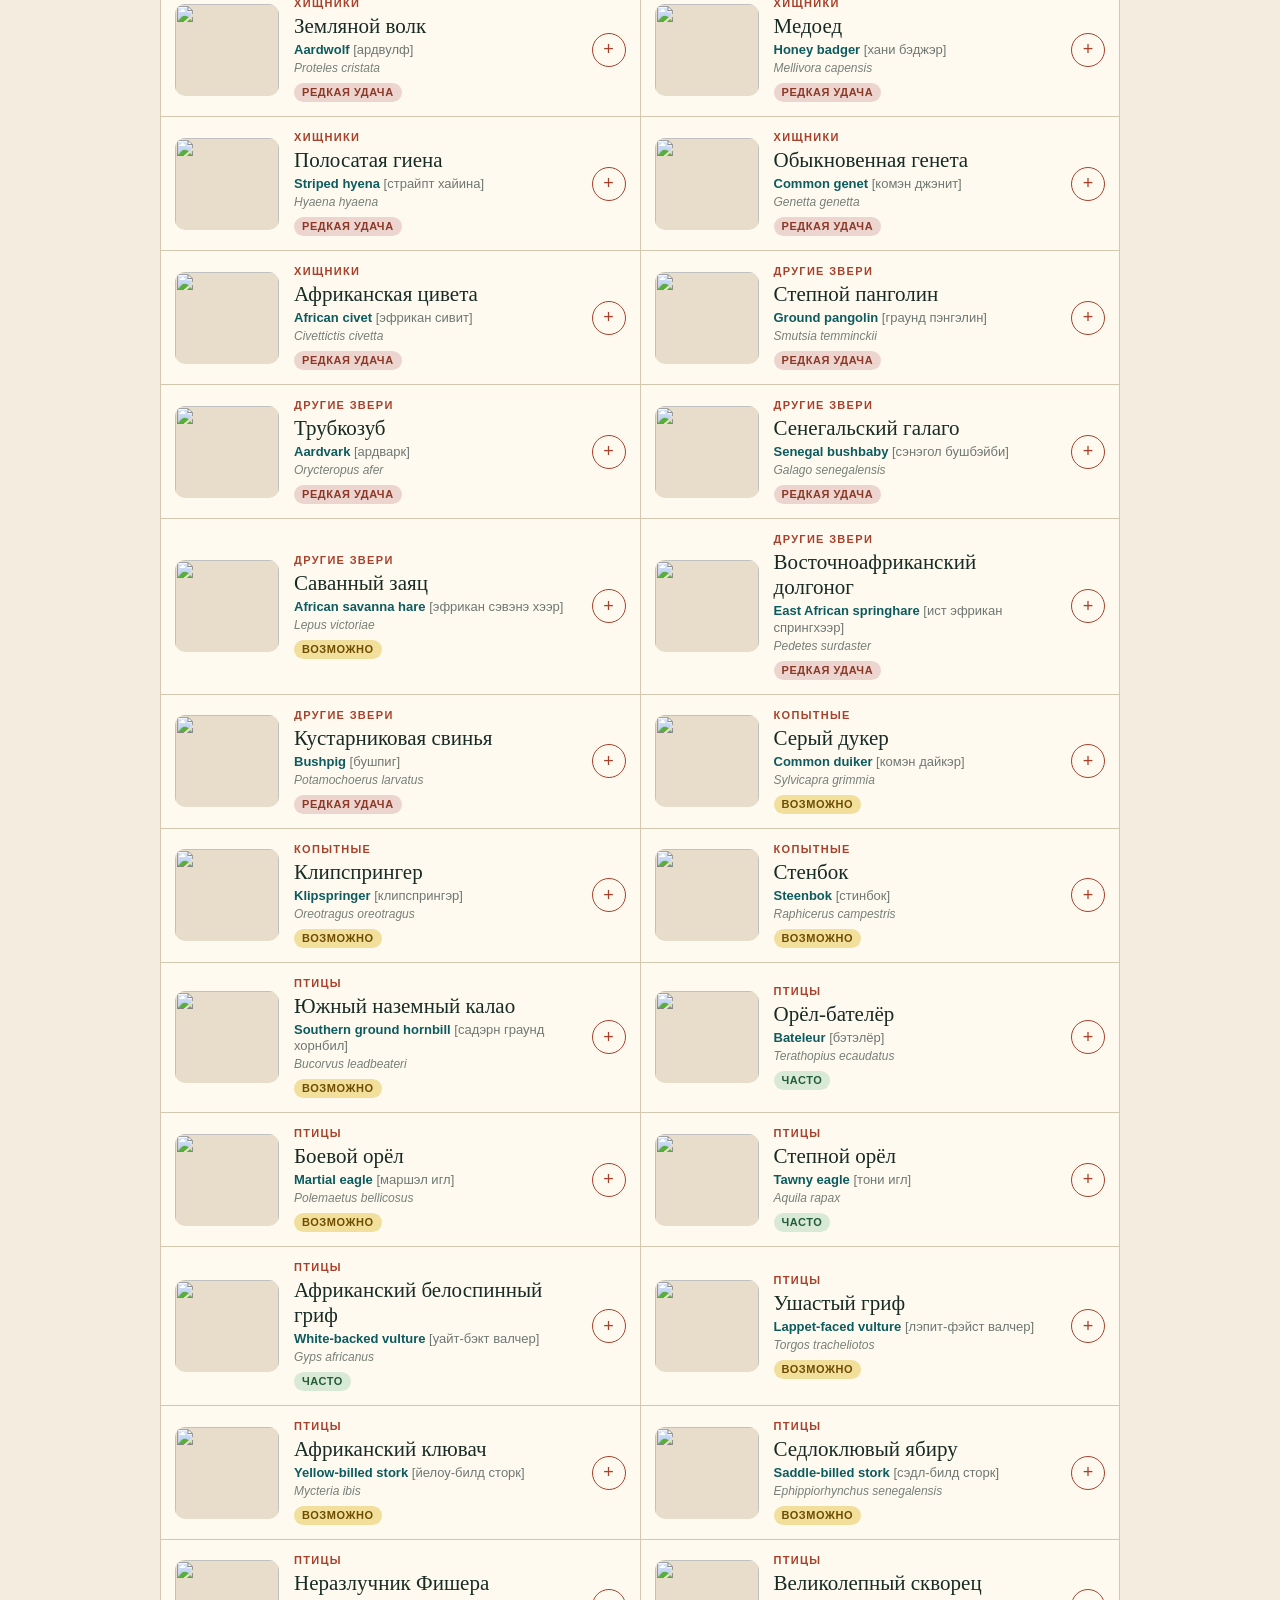
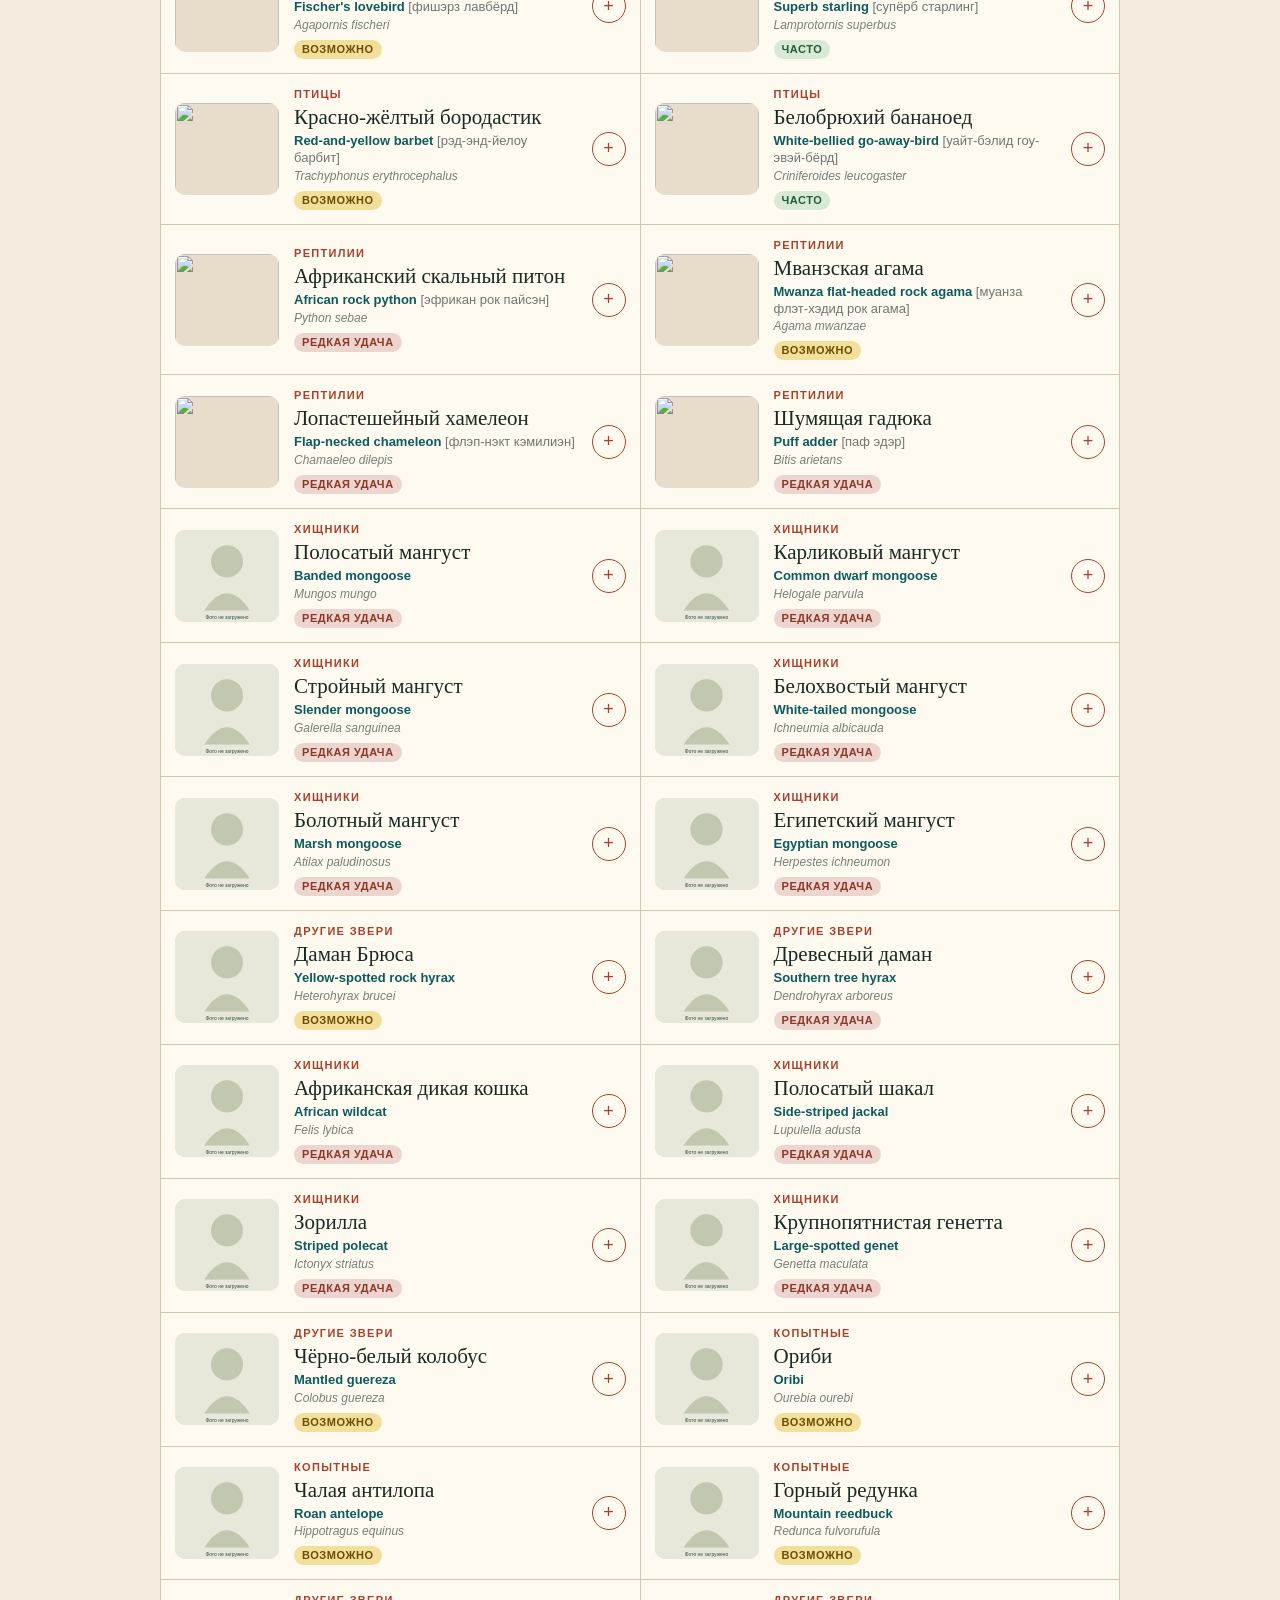
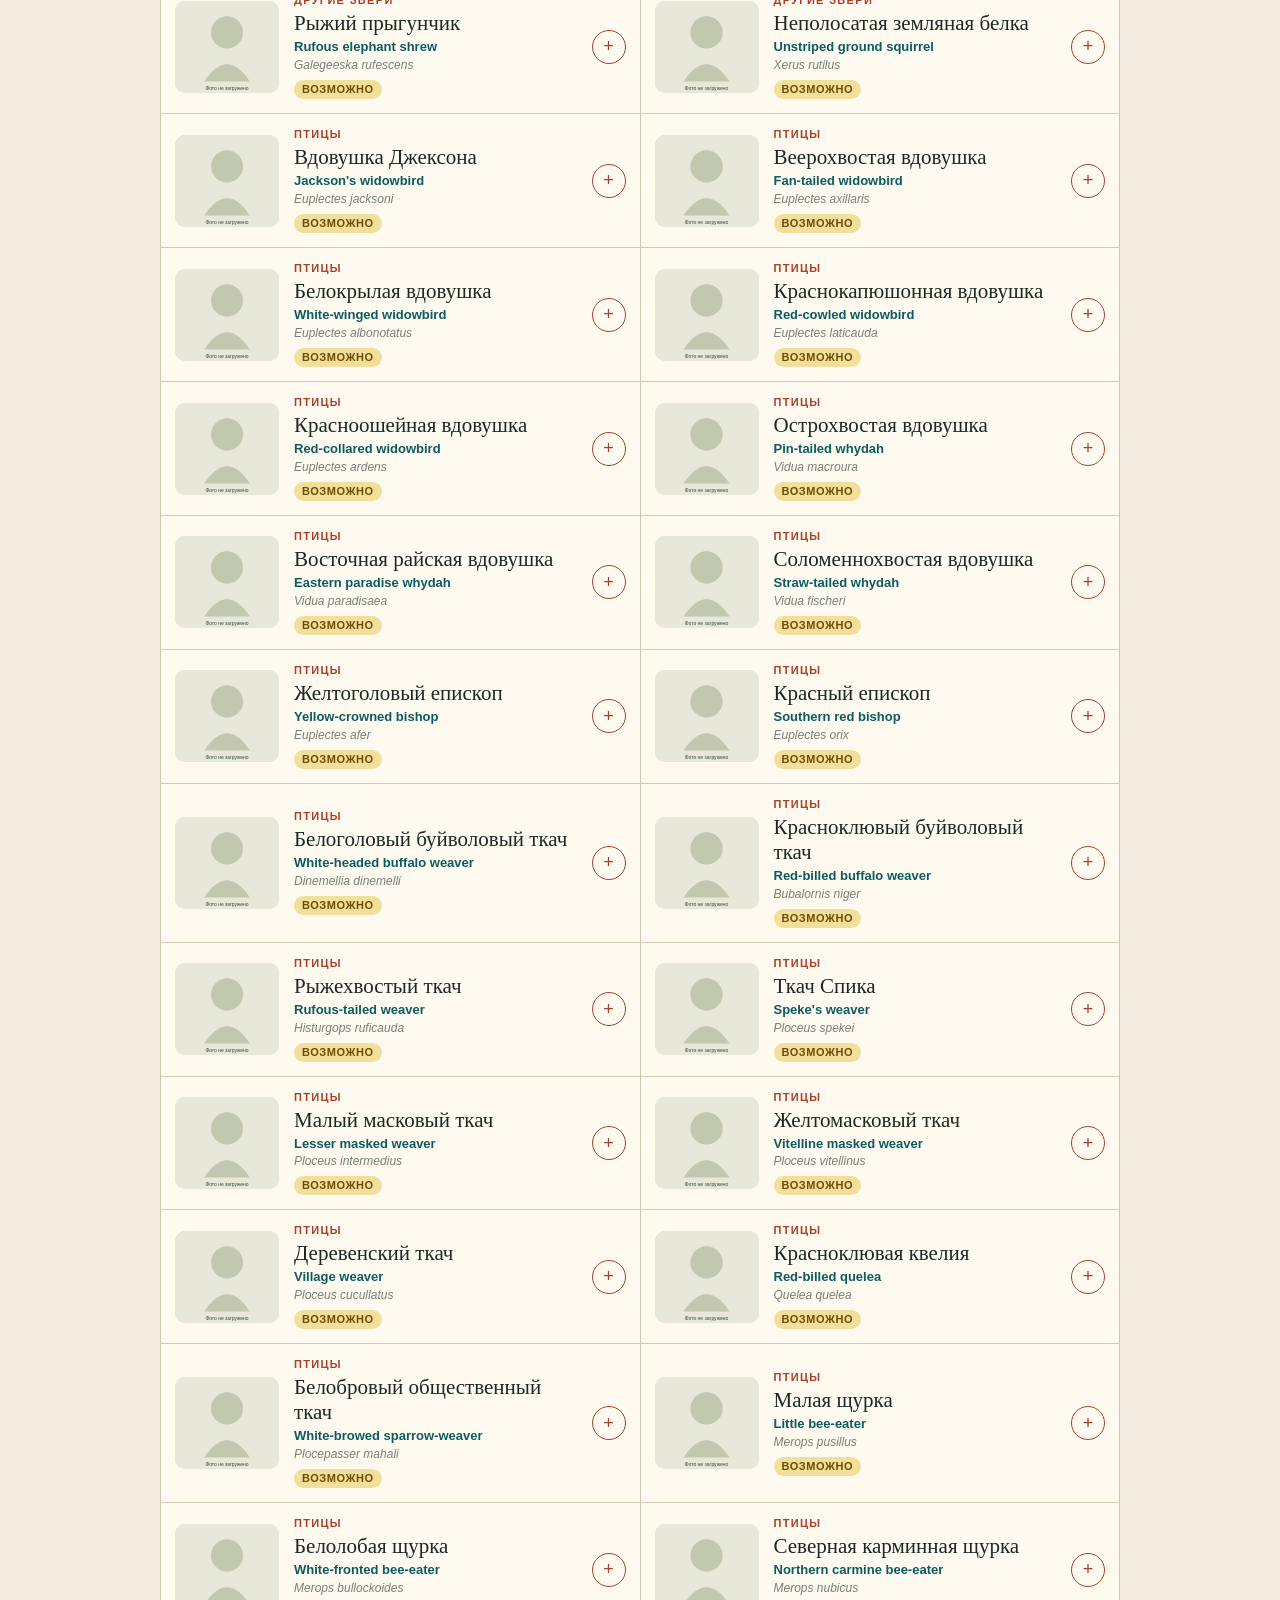
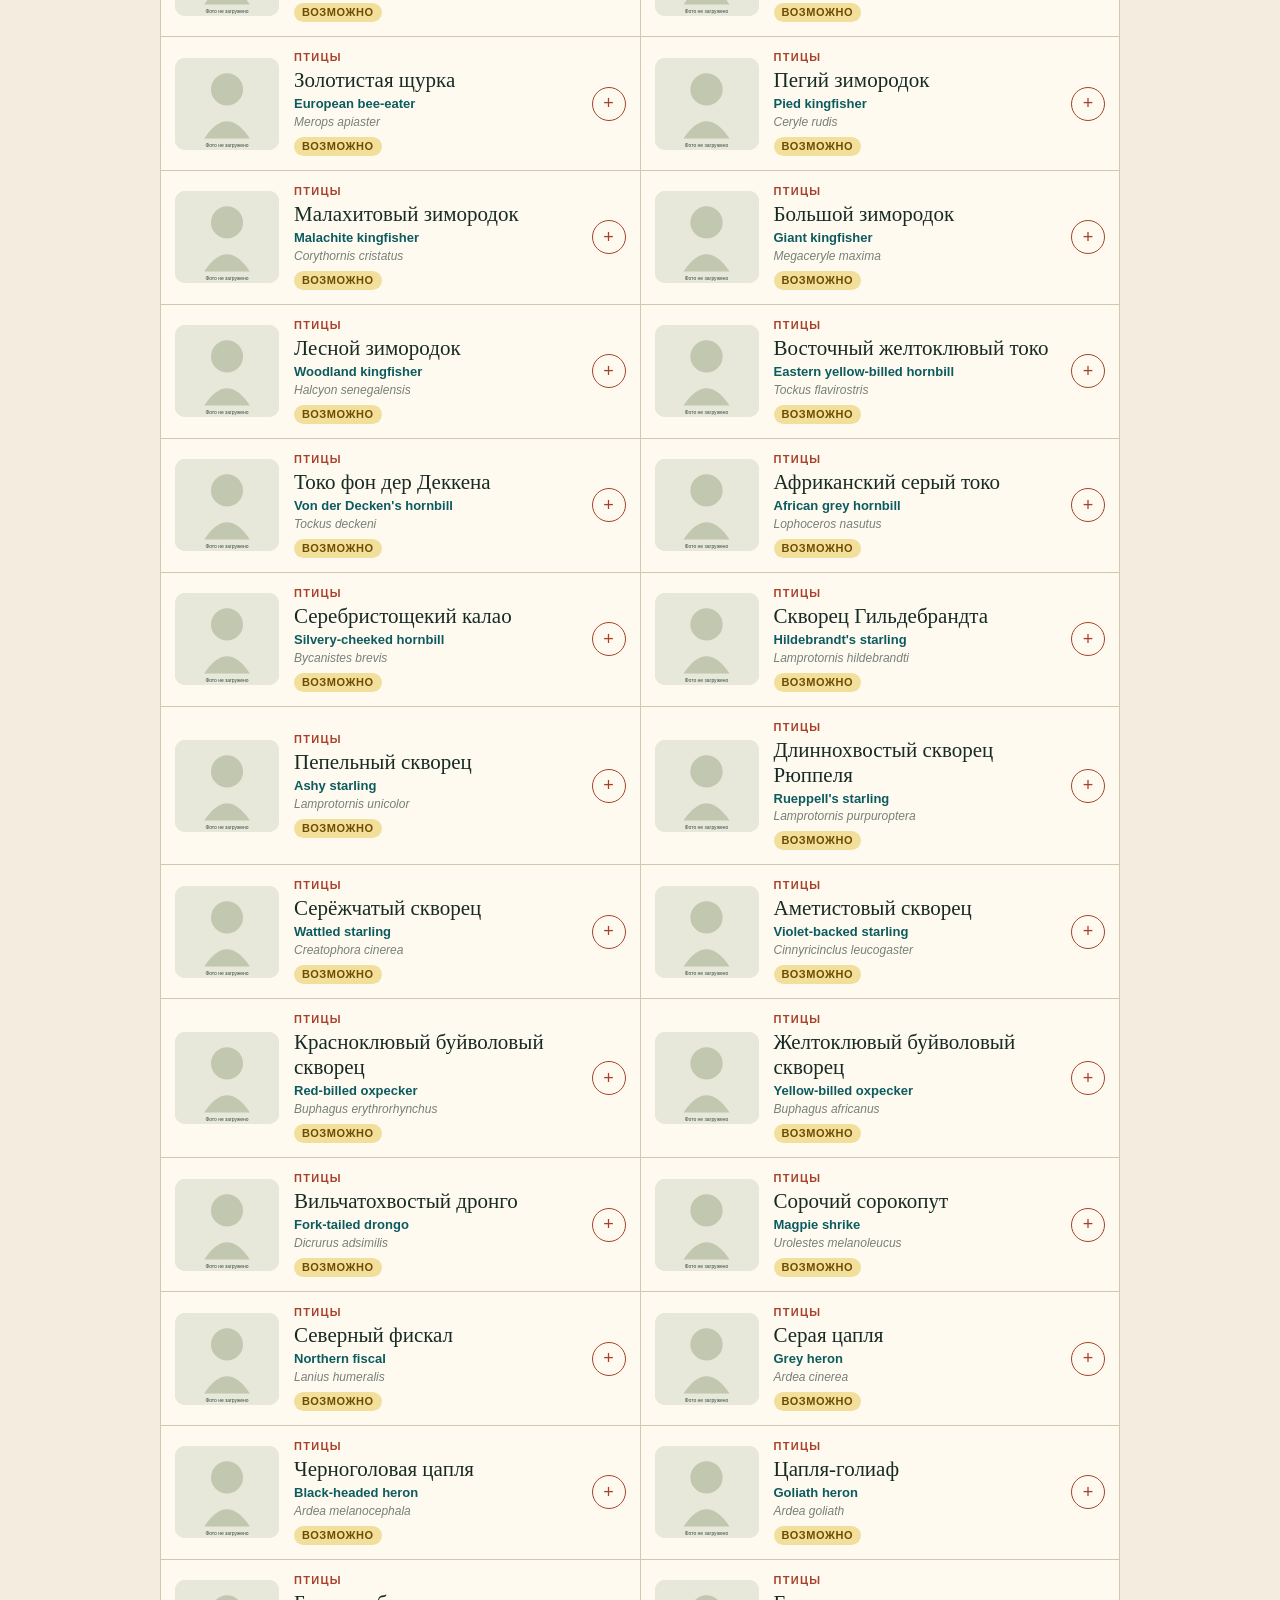
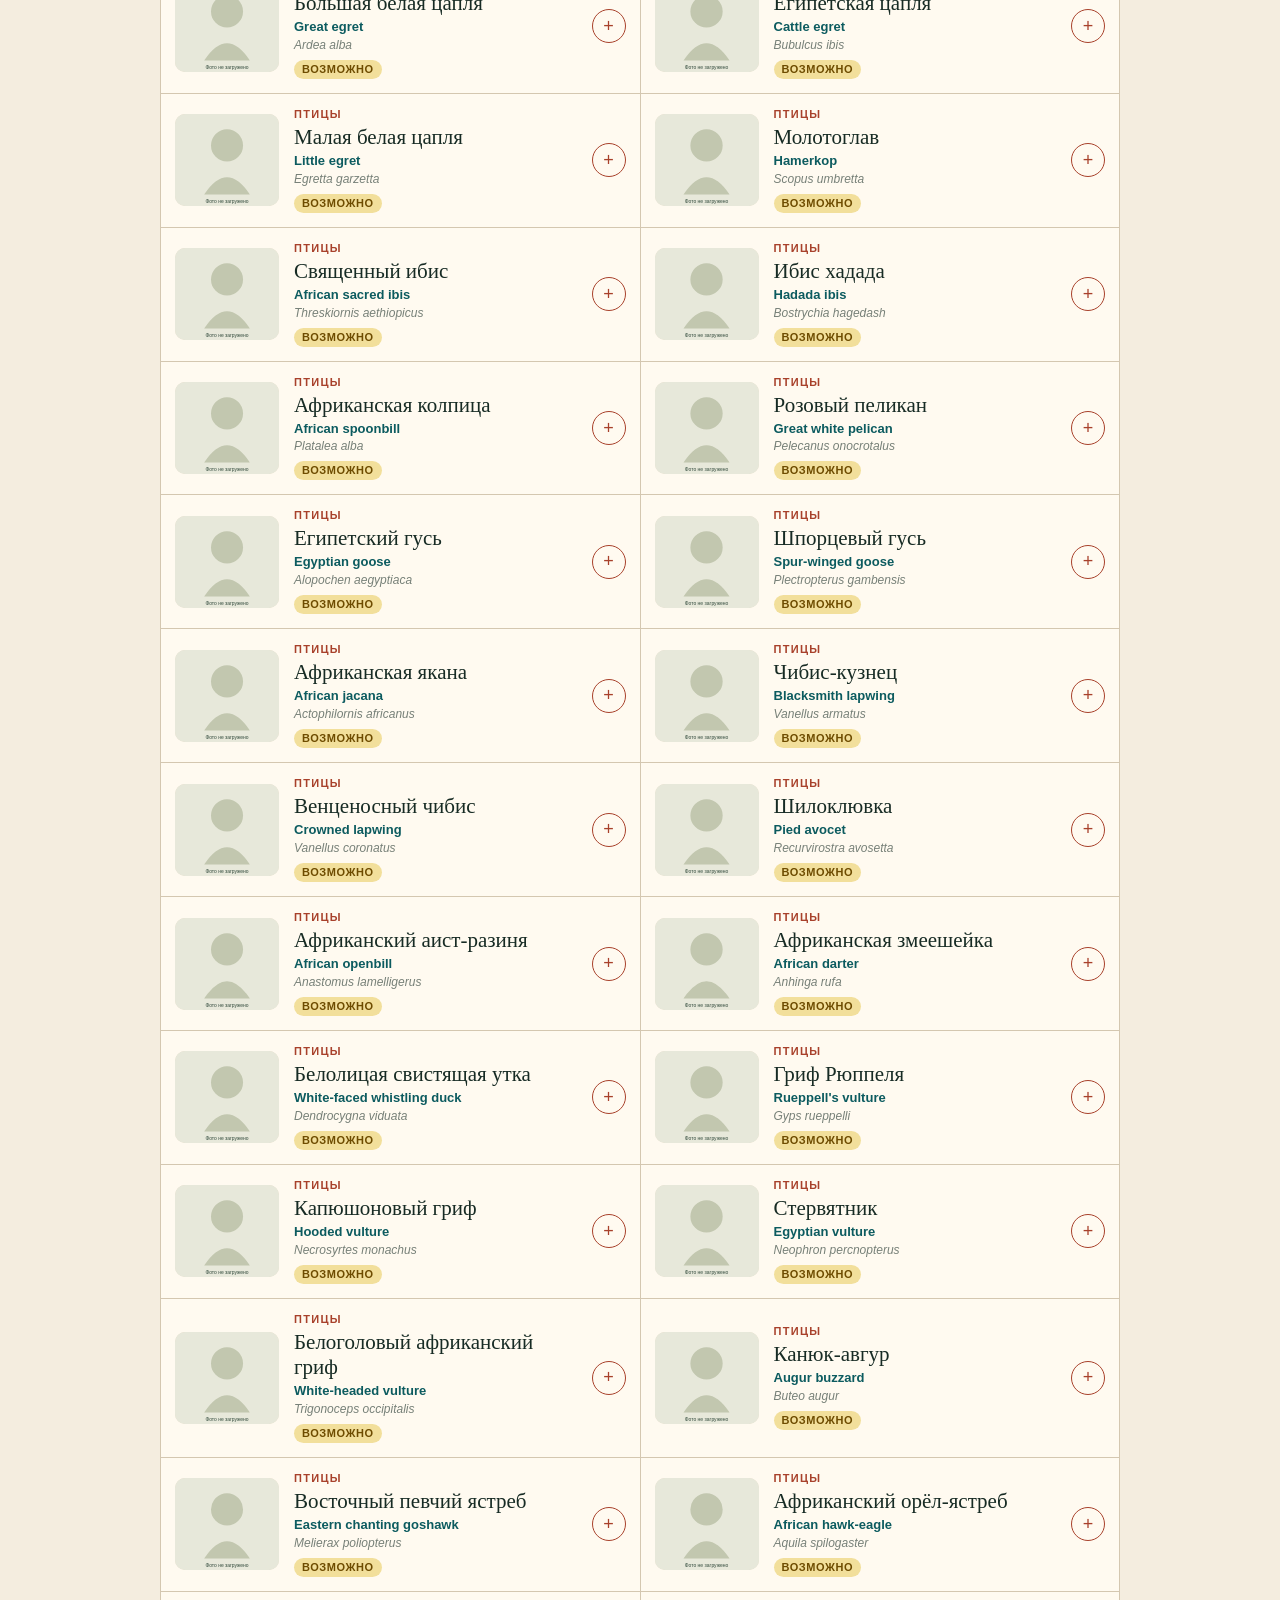
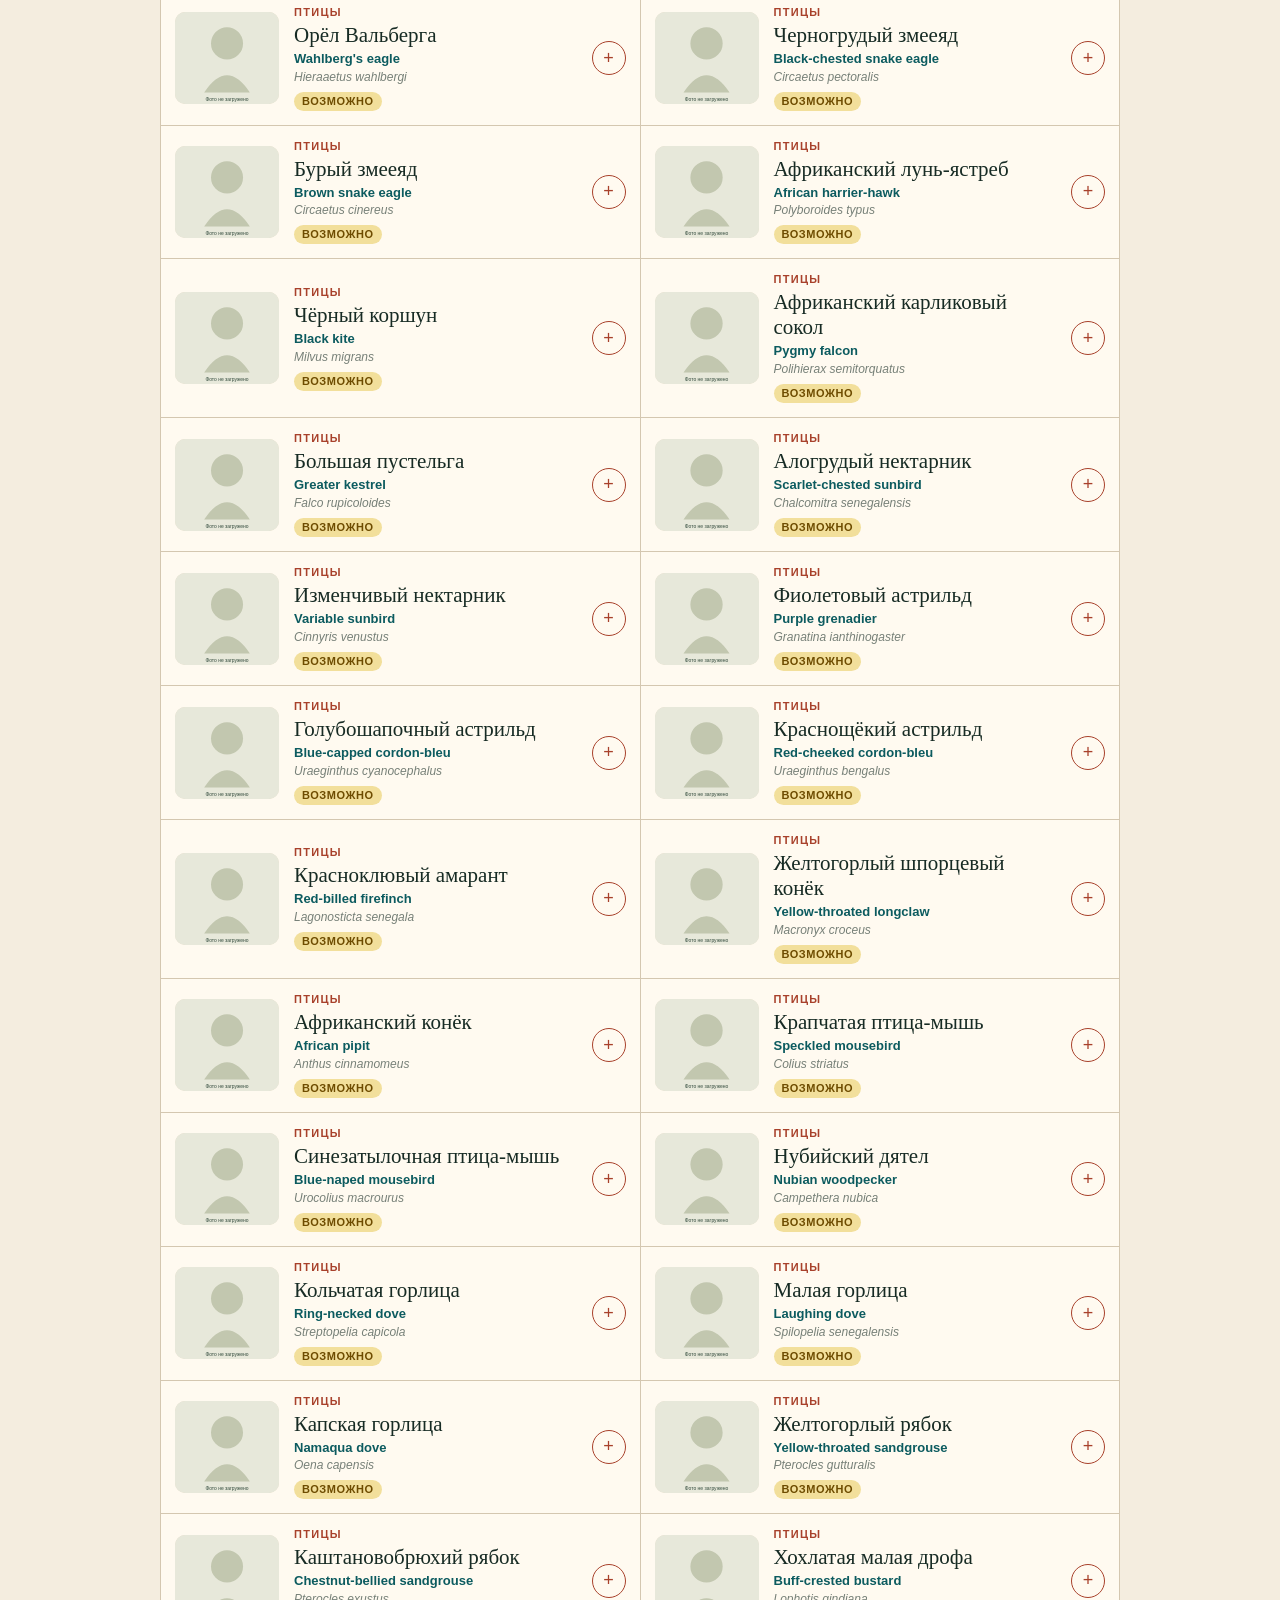
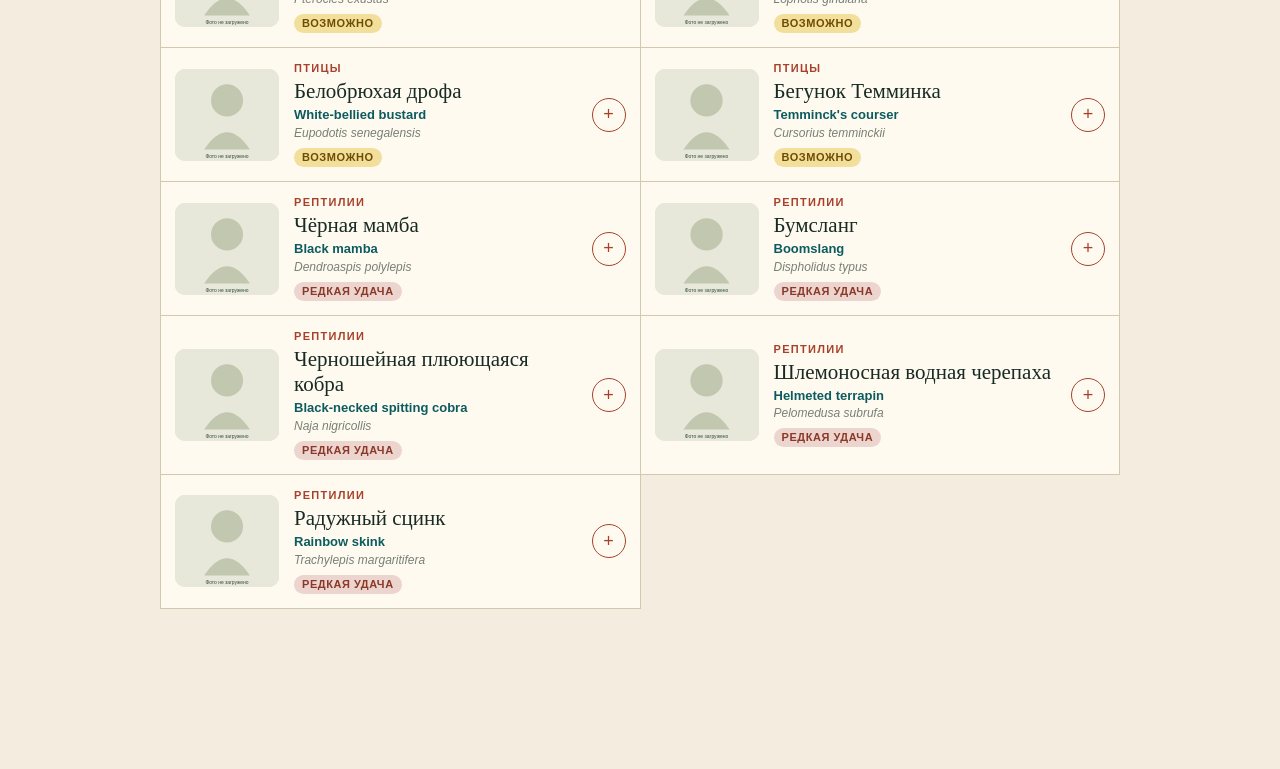
==== commit d2e42f56: "Deploy Tanzania parks v3 assets and offline cache update" ====
--- a/universal/index.html
+++ b/universal/index.html
@@ -21,10 +21,10 @@
 <link rel="stylesheet" href="../safari-story-visible-v12.css">
 <link rel="stylesheet" href="../safari-story-full-list-v15.css">
 <link rel="stylesheet" href="../safari-story-v17.css">
-<link rel="stylesheet" href="./features-v2.css">
+<link rel="stylesheet" href="./features-v3.css">
 <script defer src="./universal-init.js"></script>
-<script defer src="./features-v2.js"></script>
-<script type="module" src="./app-v2.js"></script>
+<script defer src="./features-v3.js"></script>
+<script type="module" src="./app-v3.js"></script>
 </head>
 <body>
 <div id="safari-trip-tools"></div>
--- a/universal/features-v3.css
+++ b/universal/features-v3.css
@@ -0,0 +1,115 @@
+/* Universal Safari v2: trip manager and printable photo album */
+#safari-trip-tools{position:relative;z-index:25;background:#152a23;color:#fff;font-family:system-ui,-apple-system,Arial,sans-serif}
+.safari-tripbar-inner{max-width:1100px;margin:auto;display:flex;align-items:center;justify-content:space-between;gap:16px;padding:14px 22px}
+.safari-tripbar-title{min-width:0;display:flex;flex-direction:column;gap:2px}
+.safari-tripbar-title small{letter-spacing:.12em;font-size:10px;color:#d9ad70}
+.safari-tripbar-title strong{font-size:19px;font-weight:700}
+.safari-tripbar-title span{font-size:12px;color:#e0e7df;line-height:1.35}
+.safari-tripbar-actions{display:flex;align-items:center;gap:8px;flex-wrap:wrap}
+.safari-tripbar-actions button,.safari-tripbar-actions select,.safari-album-controls button,.safari-album-upload{border:1px solid #d6d2c5;background:#fff;color:#193126;border-radius:12px;padding:9px 12px;font-size:13px;cursor:pointer;font-weight:600;min-height:38px}
+.safari-tripbar-actions .safari-primary,.safari-primary{background:#e1a94f!important;border-color:#e1a94f!important;color:#192b23!important}
+.safari-trip-switch{display:flex;align-items:center;gap:5px;color:#c4d3cc;font-size:12px}
+.safari-trip-switch select{max-width:160px}
+.safari-universal-backdrop,.safari-album-backdrop{position:fixed;inset:0;background:rgba(8,21,15,.78);z-index:10000;display:flex;justify-content:center;align-items:center;padding:15px;overflow-y:auto}
+.safari-universal-dialog,.safari-album-dialog{font:15px/1.45 system-ui,-apple-system,Arial,sans-serif;background:#fcf8ef;color:#223a2d;box-shadow:0 16px 80px #0007;border-radius:20px;max-height:calc(100dvh - 30px);overflow-y:auto;width:min(610px,100%)}
+.safari-universal-dialog{padding:22px}
+.safari-dialog-head,.safari-album-toolbar{display:flex;justify-content:space-between;align-items:flex-start;gap:12px}
+.safari-dialog-head h2,.safari-album-toolbar h2{font-size:24px;line-height:1.15;margin:4px 0 18px}
+.safari-dialog-head small,.safari-album-toolbar small{font-size:10px;letter-spacing:.11em;color:#8a6840}
+.safari-dialog-head>button{border:0;background:#eae4d8;border-radius:50%;font-size:24px;width:36px;height:36px;cursor:pointer}
+#safari-trip-form>label,#safari-trip-form .safari-form-dates label{display:flex;flex-direction:column;gap:5px;margin:13px 0;font-size:13px;font-weight:600}
+#safari-trip-form input[type=text],#safari-trip-form input:not([type]),#safari-trip-form input[type=date],#safari-trip-form select{background:white;border:1px solid #d9d1c0;border-radius:10px;padding:12px;width:100%;min-width:0;font-size:15px;box-sizing:border-box;color:#263a30}
+.safari-form-dates{display:grid;grid-template-columns:1fr 1fr;gap:12px}
+#safari-trip-form fieldset{border:1px solid #ded6c6;border-radius:14px;padding:12px}
+#safari-trip-form legend{font-weight:700;font-size:14px;padding:0 6px}
+.safari-parks-form{display:grid;grid-template-columns:repeat(2,1fr);gap:8px}
+.safari-park-check{display:flex;align-items:center;gap:8px;background:#fff;border-radius:10px;padding:9px;font-size:13px;cursor:pointer}
+.safari-park-check input{accent-color:#52755b;width:18px;height:18px}
+.safari-form-help,.safari-album-tip{color:#647466;font-size:12px;line-height:1.5}
+.safari-form-error{color:#ba4939;font-size:13px}
+.safari-form-actions{display:flex;gap:8px;justify-content:flex-end;align-items:center;flex-wrap:wrap;margin-top:18px}
+.safari-form-actions button{padding:11px 14px;border-radius:11px;border:1px solid #cabda9;background:#fff;cursor:pointer;font-weight:650}
+.safari-delete-trip{color:#ac4234!important;margin-right:auto}
+.safari-album-dialog{width:min(920px,100%);padding:0;max-height:calc(100dvh - 20px)}
+.safari-album-toolbar{position:sticky;top:0;z-index:10;background:#fcf8ef;border-bottom:1px solid #ded7cc;padding:15px 20px;flex-wrap:wrap;align-items:center}
+.safari-album-toolbar h2{margin-bottom:0;font-size:20px}
+.safari-album-controls{display:flex;align-items:center;gap:8px;flex-wrap:wrap}
+.safari-album-upload{display:inline-flex;align-items:center}
+.safari-album-tip,.safari-album-status{margin:10px 20px;font-size:12px;color:#5e7263}
+.safari-album-photo-manager{margin:10px 20px}
+.safari-album-saved{background:#f2eadb;padding:12px;border-radius:12px}
+.safari-album-saved>div{display:flex;align-items:center;justify-content:space-between;gap:12px;font-size:12px;margin-top:7px}
+.safari-album-saved button{border:0;background:transparent;color:#a04434;text-decoration:underline;cursor:pointer}
+.safari-album-pages{display:flex;flex-direction:column;gap:20px;background:#ddd7c7;padding:20px}
+.safari-album-page{background:white;color:#25362c;width:100%;min-height:570px;box-sizing:border-box;padding:38px 42px;box-shadow:0 4px 20px #0002;position:relative;overflow:hidden}
+.safari-album-cover{background:#172d27;color:#fff;display:flex;flex-direction:column;justify-content:space-between;padding:0}
+.safari-cover-image{height:370px;min-height:40%;position:relative;background:radial-gradient(circle at 70% 40%,#b8874b,#614e35 36%,#263e36 85%)}
+.safari-cover-image img{width:100%;height:100%;object-fit:cover}
+.safari-cover-shape{font-size:140px;position:absolute;top:25%;left:35%;color:#edbf79}
+.safari-cover-copy{padding:35px 45px 45px}
+.safari-cover-copy>span,.safari-album-section-title small{font-size:12px;letter-spacing:.16em;font-weight:700;color:#e2ac65}
+.safari-cover-copy h1{font:700 clamp(32px,6vw,56px)/1.1 Georgia,serif;margin:14px 0 12px;overflow-wrap:anywhere}
+.safari-cover-copy p{font-size:16px;color:#f0e1c9}
+.safari-cover-stats{margin-top:23px;border-top:1px solid #ffffff33;padding-top:15px;font-size:14px}
+.safari-album-section-title{border-bottom:2px solid #bd945c;padding-bottom:16px;margin-bottom:20px}
+.safari-album-section-title h2{font:700 clamp(30px,5vw,46px)/1.1 Georgia,serif;margin:10px 0 5px}
+.safari-album-section-title p{font-size:14px;color:#65746a}
+.safari-album-day blockquote{margin:15px 0;padding:12px 16px;border-left:3px solid #ce9e61;background:#f7f1e6;white-space:pre-wrap;font-size:15px}
+.safari-album-gallery{display:grid;grid-template-columns:repeat(2,minmax(0,1fr));gap:12px;margin:20px 0}
+.safari-album-gallery figure{margin:0;overflow:hidden;background:#f2eee4;border-radius:8px}
+.safari-album-gallery img{display:block;aspect-ratio:4/3;width:100%;object-fit:cover}
+.safari-album-gallery figcaption{padding:6px 10px;font-size:12px;color:#536b59}
+.safari-album-day h3{font-size:17px;margin-bottom:9px}
+.safari-album-species{columns:2;column-gap:26px;padding-left:20px;font-size:13px;line-height:1.65}
+.safari-album-species li{break-inside:avoid}
+.safari-album-empty{display:flex;flex-direction:column;justify-content:center;text-align:center}
+@media(max-width:650px){
+ .safari-tripbar-inner{padding:12px;align-items:stretch;flex-direction:column;gap:10px}
+ .safari-tripbar-actions{gap:6px}
+ .safari-tripbar-actions button{flex:1;padding:9px 7px}
+ .safari-trip-switch{width:100%;justify-content:space-between}
+ .safari-trip-switch select{flex:1;max-width:none}
+ .safari-universal-dialog{padding:18px}
+ .safari-parks-form{grid-template-columns:1fr}
+ .safari-album-backdrop{padding:5px}
+ .safari-album-dialog{max-height:calc(100dvh - 10px)}
+ .safari-album-toolbar{padding:11px}
+ .safari-album-controls button,.safari-album-upload{font-size:12px;padding:8px}
+ .safari-album-pages{padding:8px;gap:9px}
+ .safari-album-page{min-height:440px;padding:20px}
+ .safari-album-cover{padding:0;min-height:450px}
+ .safari-cover-image{height:260px}
+ .safari-cover-copy{padding:24px}
+ .safari-album-gallery{gap:7px}
+ .safari-album-species{columns:1}
+}
+@media print{
+ @page{size:A4 portrait;margin:10mm}
+ html,body{height:auto!important;background:#fff!important;overflow:visible!important}
+ body>*:not(.safari-album-backdrop){display:none!important}
+ .safari-album-backdrop{position:static!important;display:block!important;background:#fff!important;padding:0!important;overflow:visible!important}
+ .safari-album-dialog{max-height:none!important;width:100%!important;overflow:visible!important;border:0!important;box-shadow:none!important;background:#fff!important}
+ .safari-album-toolbar,.safari-album-tip,.safari-album-status,.safari-album-photo-manager{display:none!important}
+ .safari-album-pages{display:block!important;padding:0!important;background:#fff!important;overflow:visible!important}
+ .safari-album-page{box-shadow:none!important;margin:0!important;padding:16mm 12mm!important;min-height:270mm!important;height:auto!important;break-after:page;page-break-after:always;break-inside:avoid;page-break-inside:avoid;-webkit-print-color-adjust:exact;print-color-adjust:exact}
+ .safari-album-page:last-child{break-after:auto;page-break-after:auto}
+ .safari-album-cover{padding:0!important}
+ .safari-cover-copy{padding:15mm!important}
+ .safari-cover-image{height:140mm!important}
+ .safari-album-gallery img{max-height:65mm!important}
+ .safari-album-gallery figure{break-inside:avoid}
+ .safari-album-species{columns:2}
+}
+
+/* Universal Safari v3: regional choices, easy to scan on iPhone */
+.safari-parks-form{display:block!important}
+.safari-park-region{border:0;margin:0 0 16px;padding:0}
+.safari-park-region h3{font-size:14px;letter-spacing:.02em;margin:0 0 10px;color:#2b4938;font-weight:750}
+.safari-parks-list{display:grid;grid-template-columns:repeat(2,minmax(0,1fr));gap:8px}
+.safari-park-region .safari-park-check{align-items:flex-start;min-width:0;border:1px solid #ded7ca;padding:11px 10px;border-radius:10px}
+.safari-park-region .safari-park-check input{flex:none;margin-top:3px}
+.safari-park-region .safari-park-check span{display:flex;flex-direction:column;gap:3px;min-width:0}
+.safari-park-region .safari-park-check strong{font-weight:650;overflow-wrap:anywhere}
+.safari-park-region .safari-park-check small{font-size:11px;color:#687869;font-weight:400;line-height:1.3}
+.safari-park-region .safari-park-check:has(input:checked){border-color:#5f9475;background:#eff7f0}
+@media(max-width:650px){.safari-parks-list{grid-template-columns:1fr}}
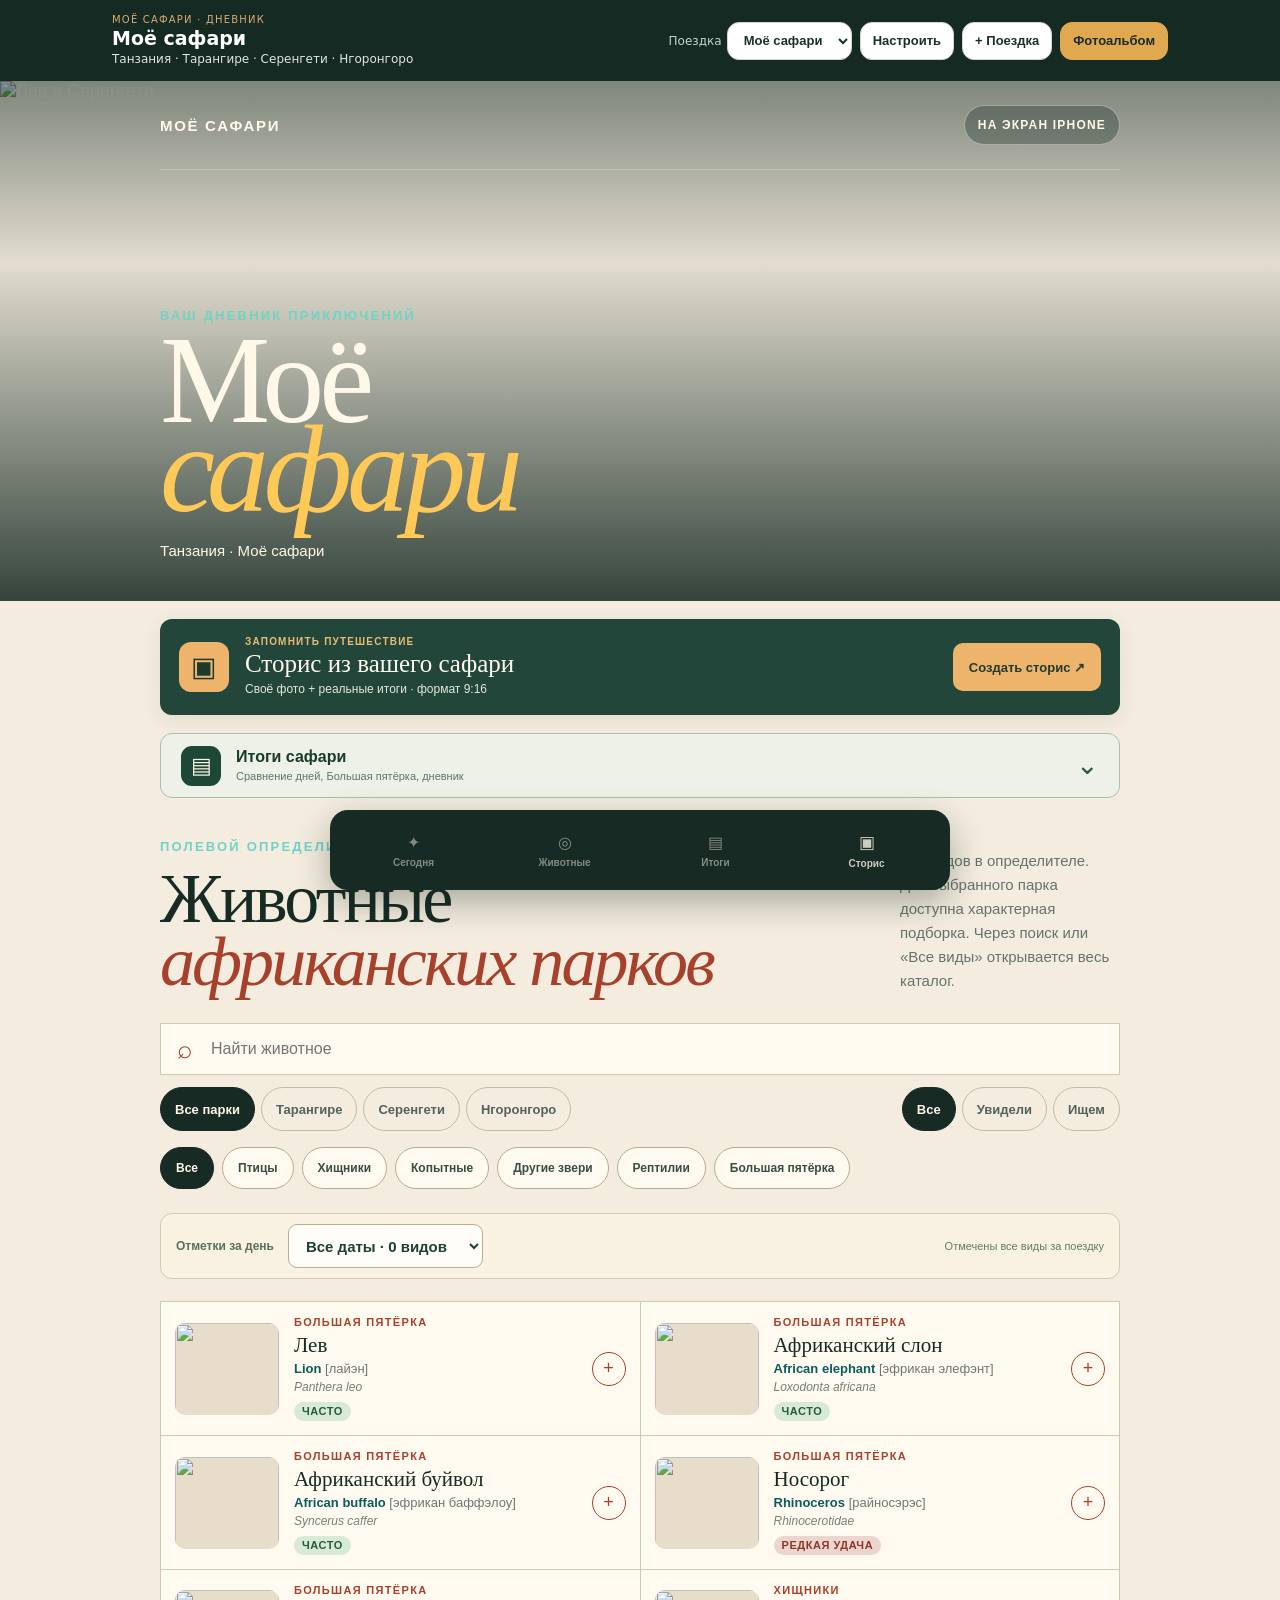
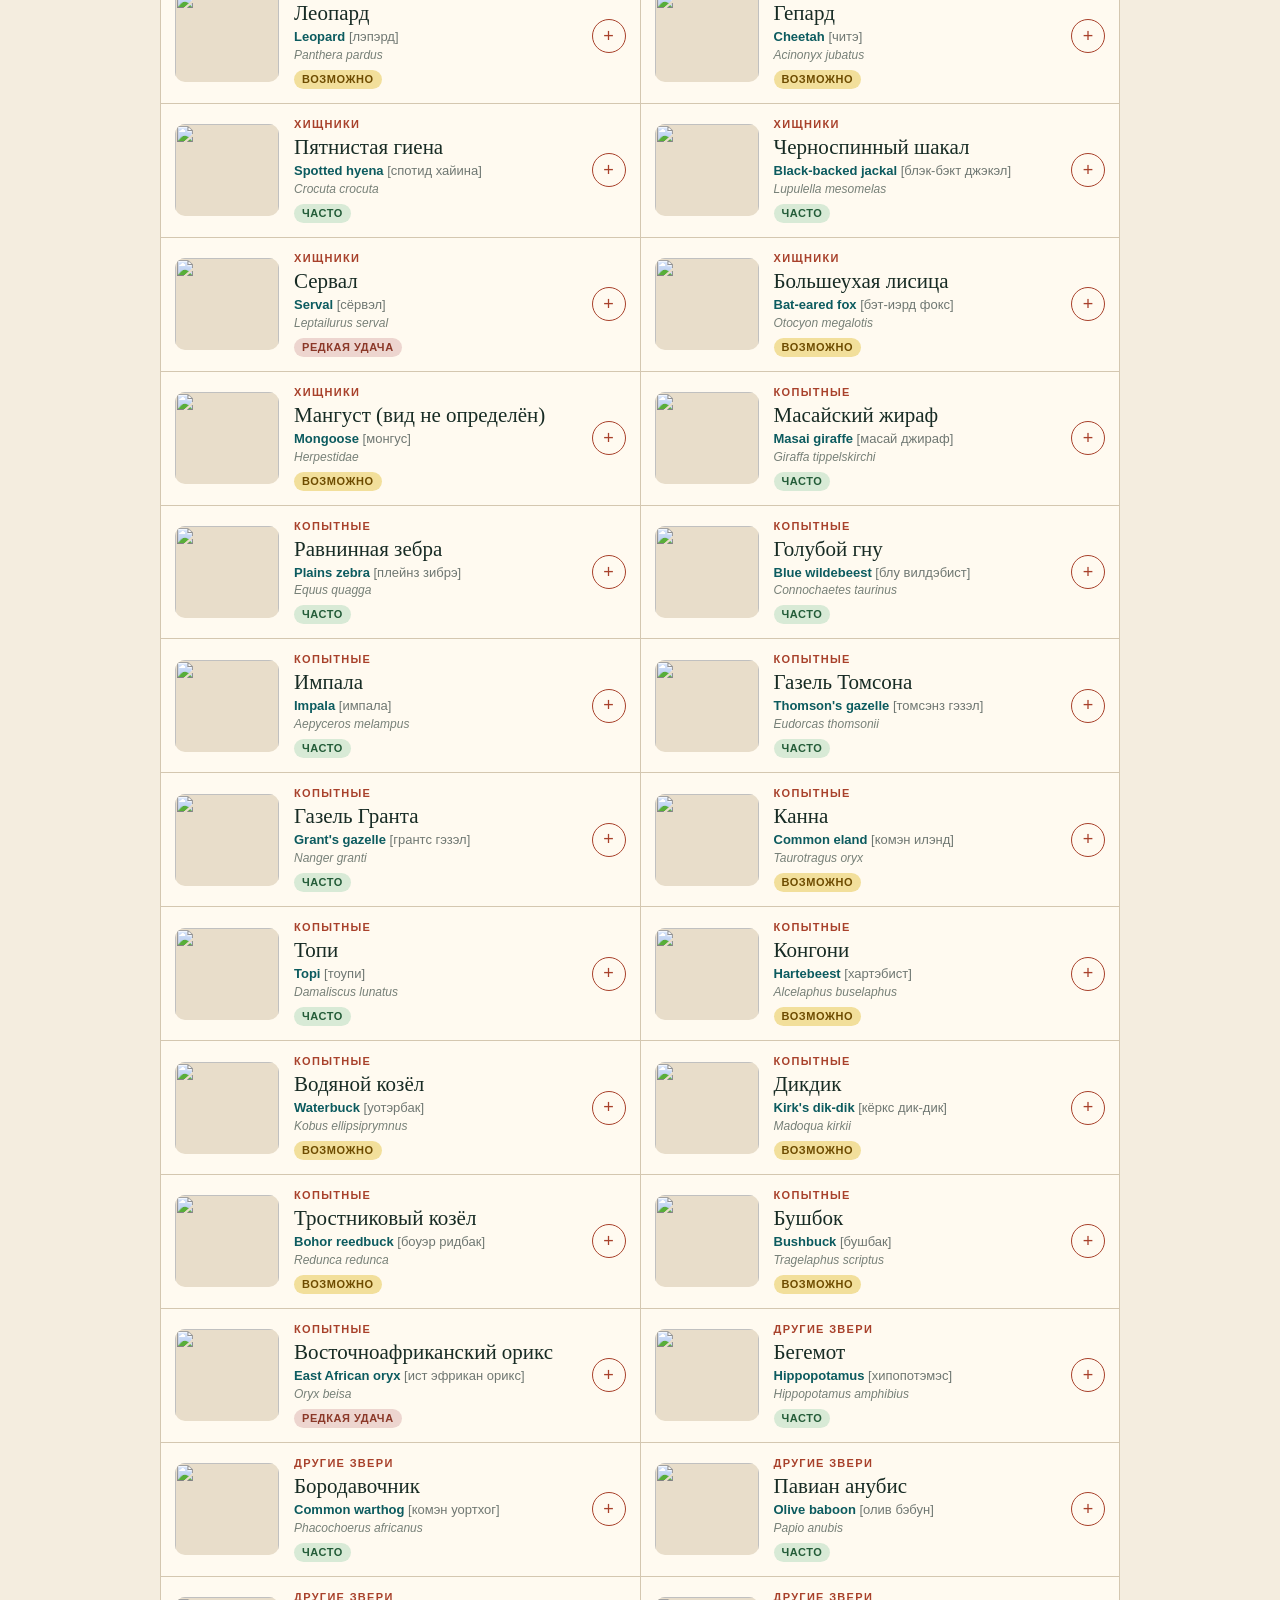
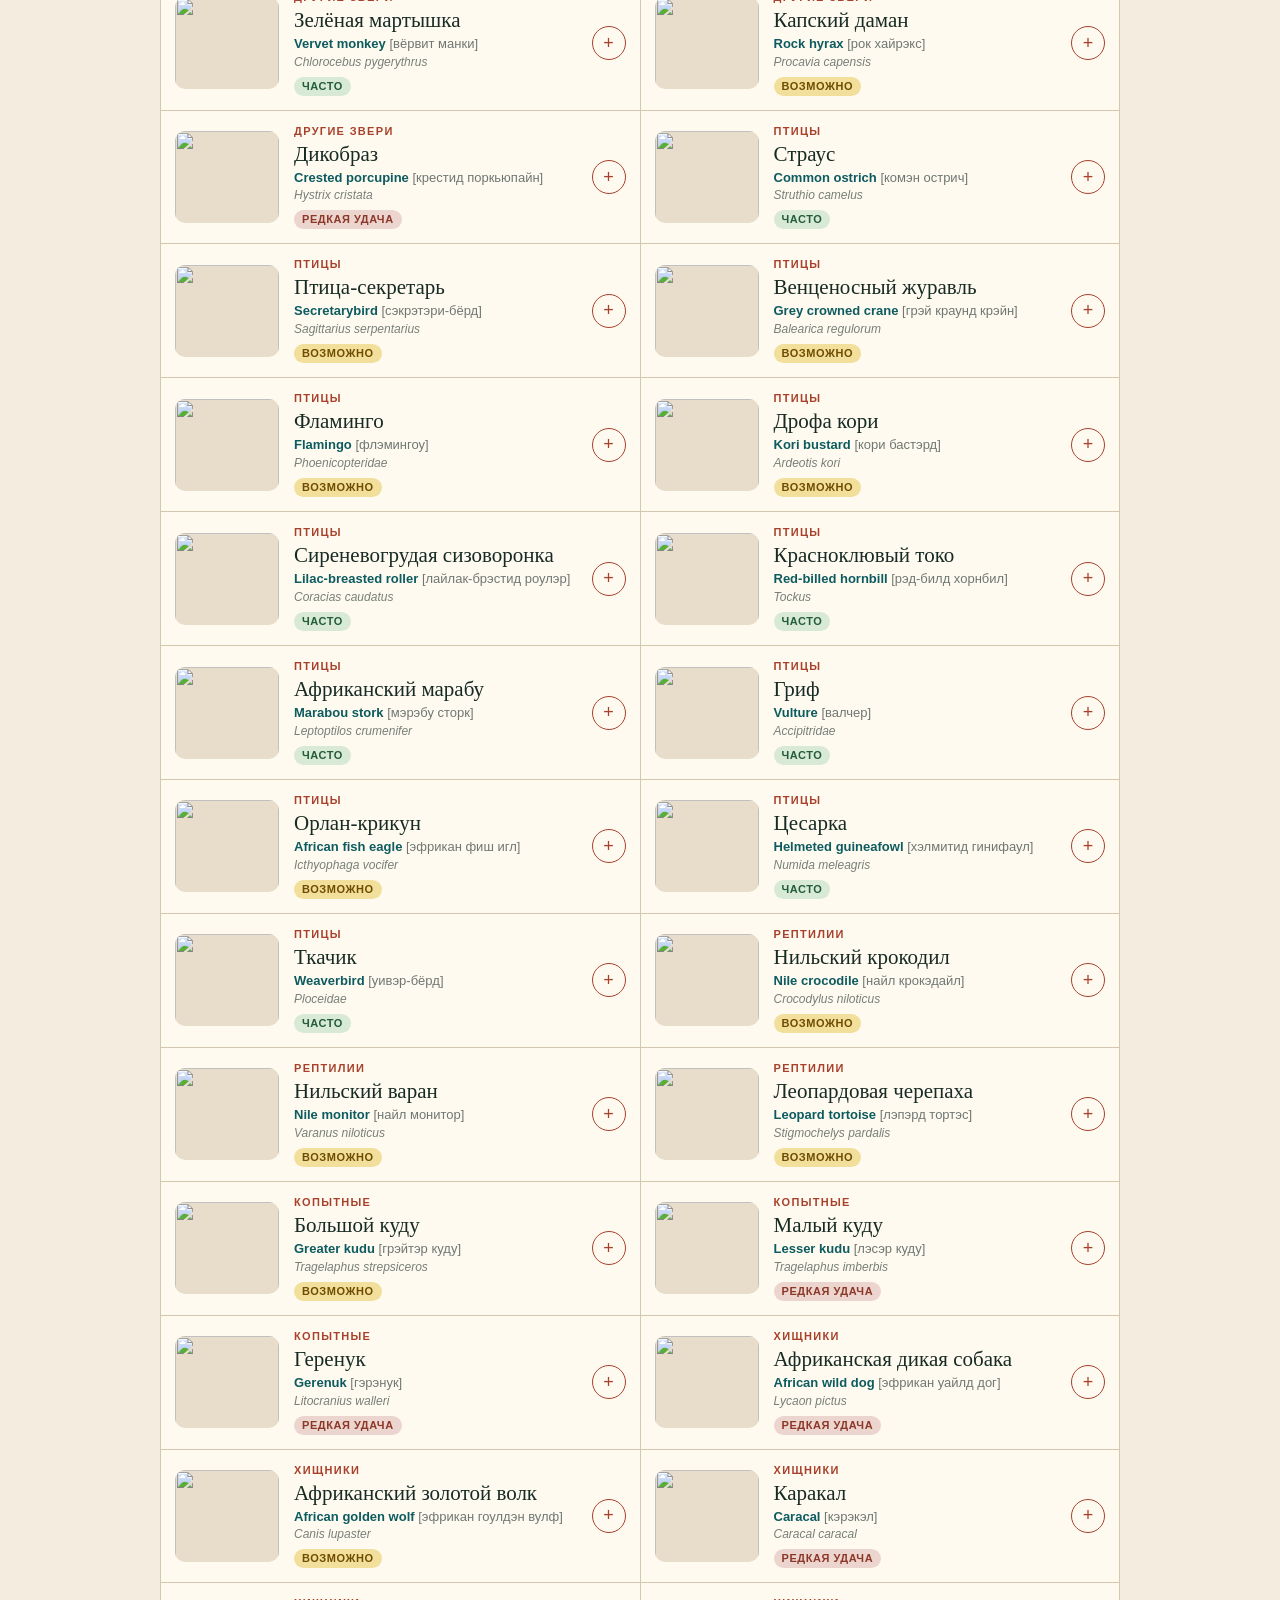
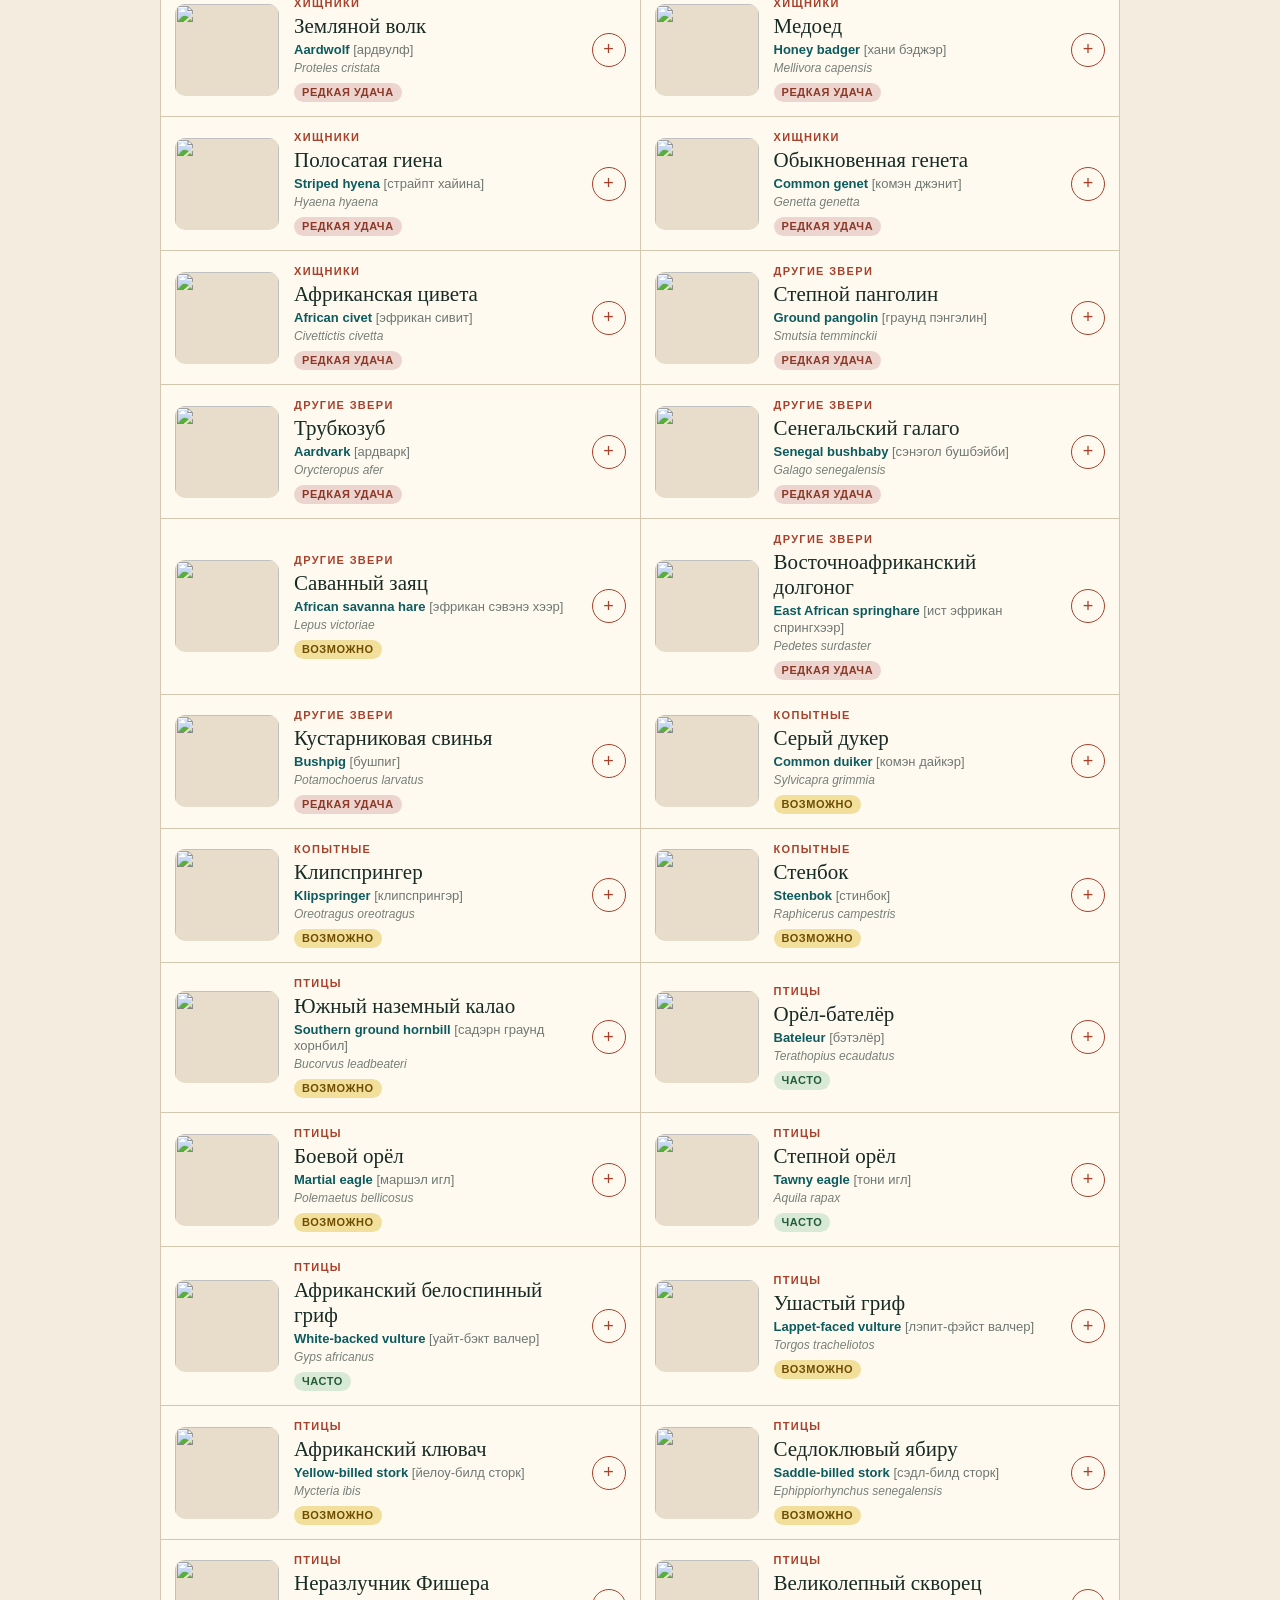
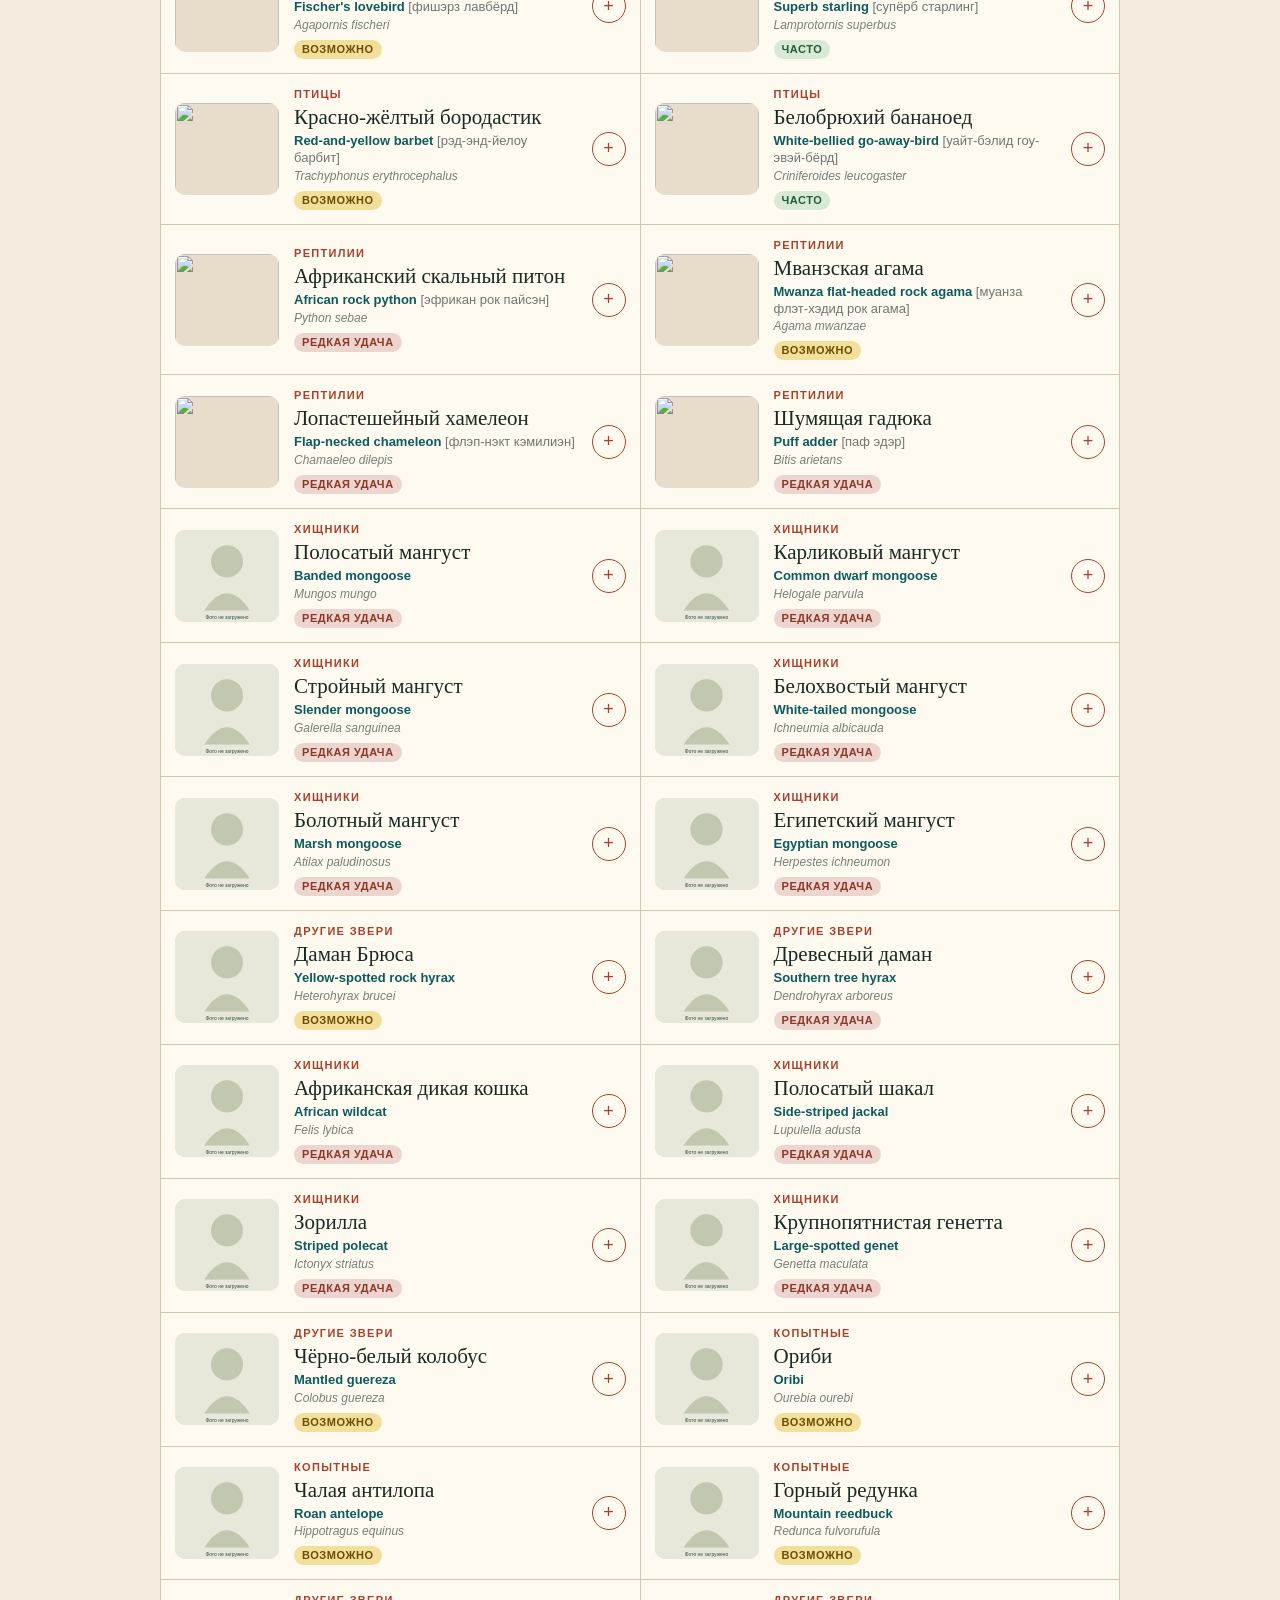
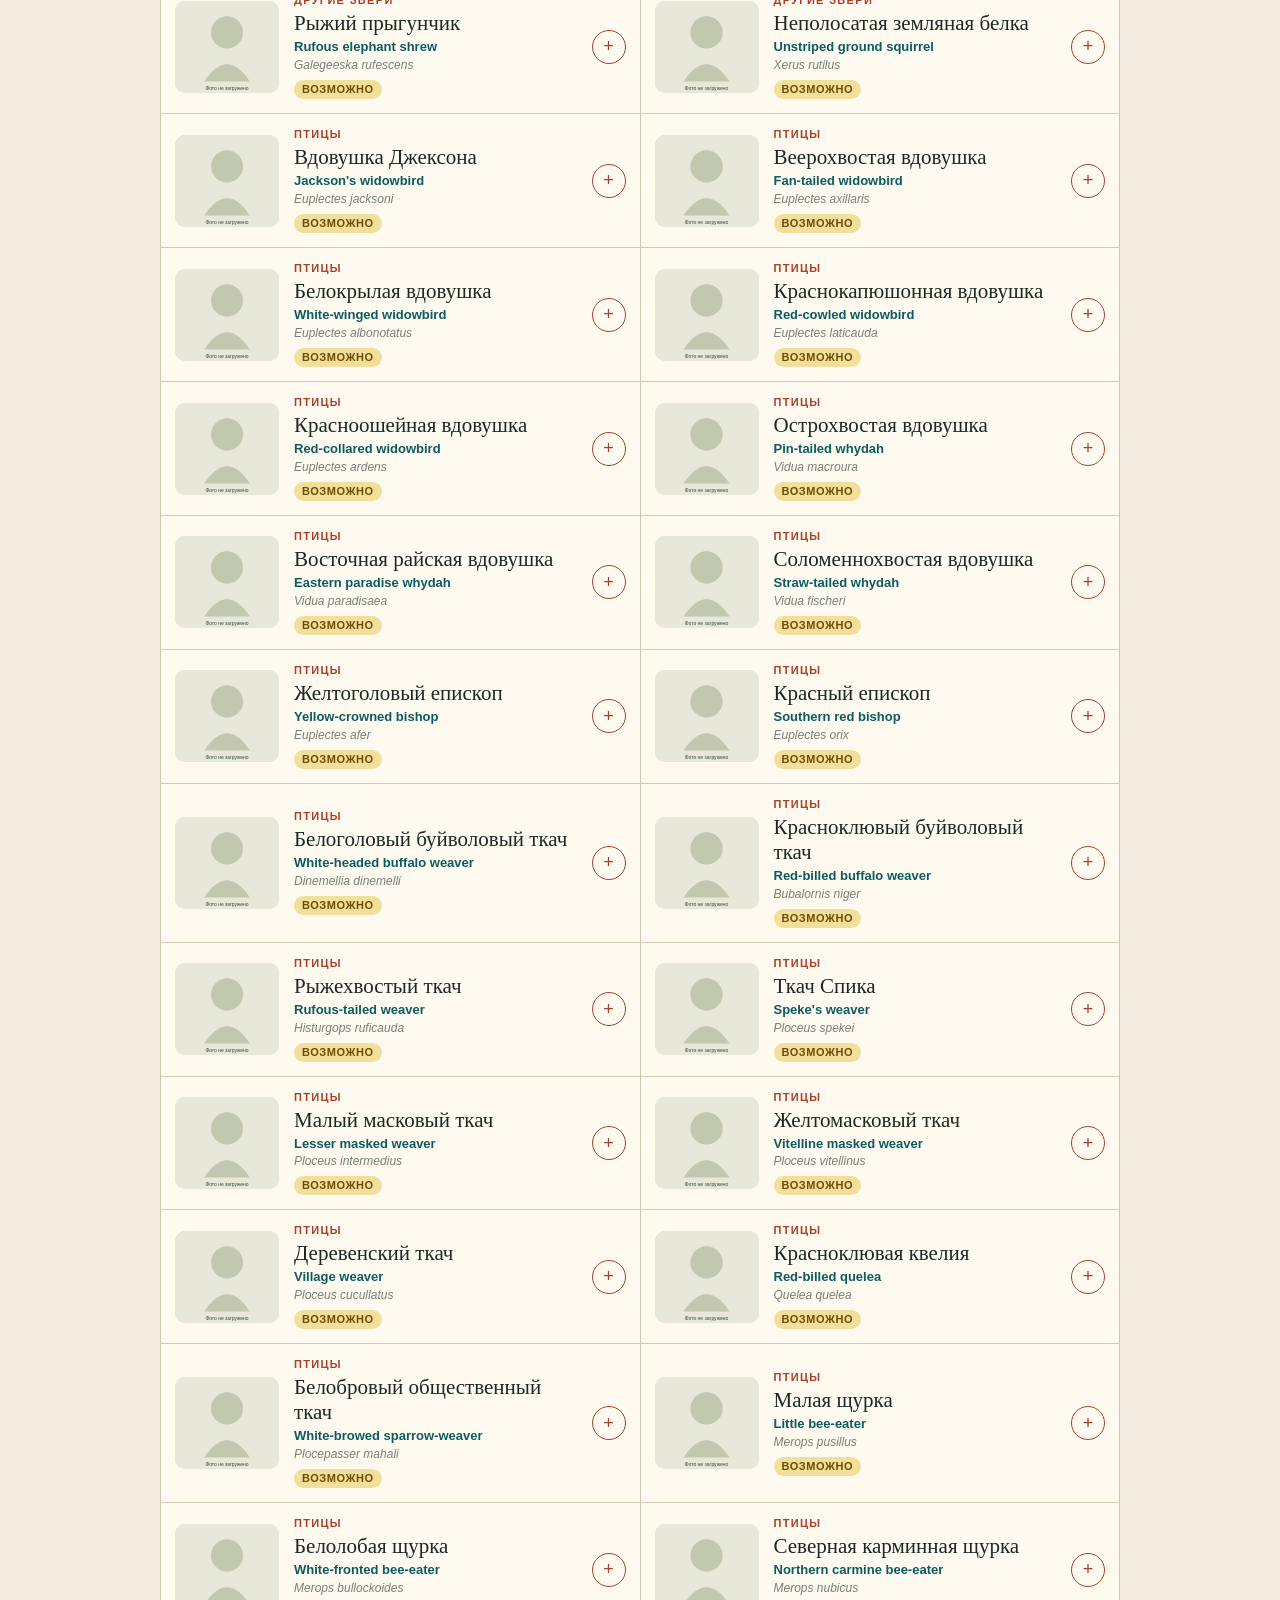
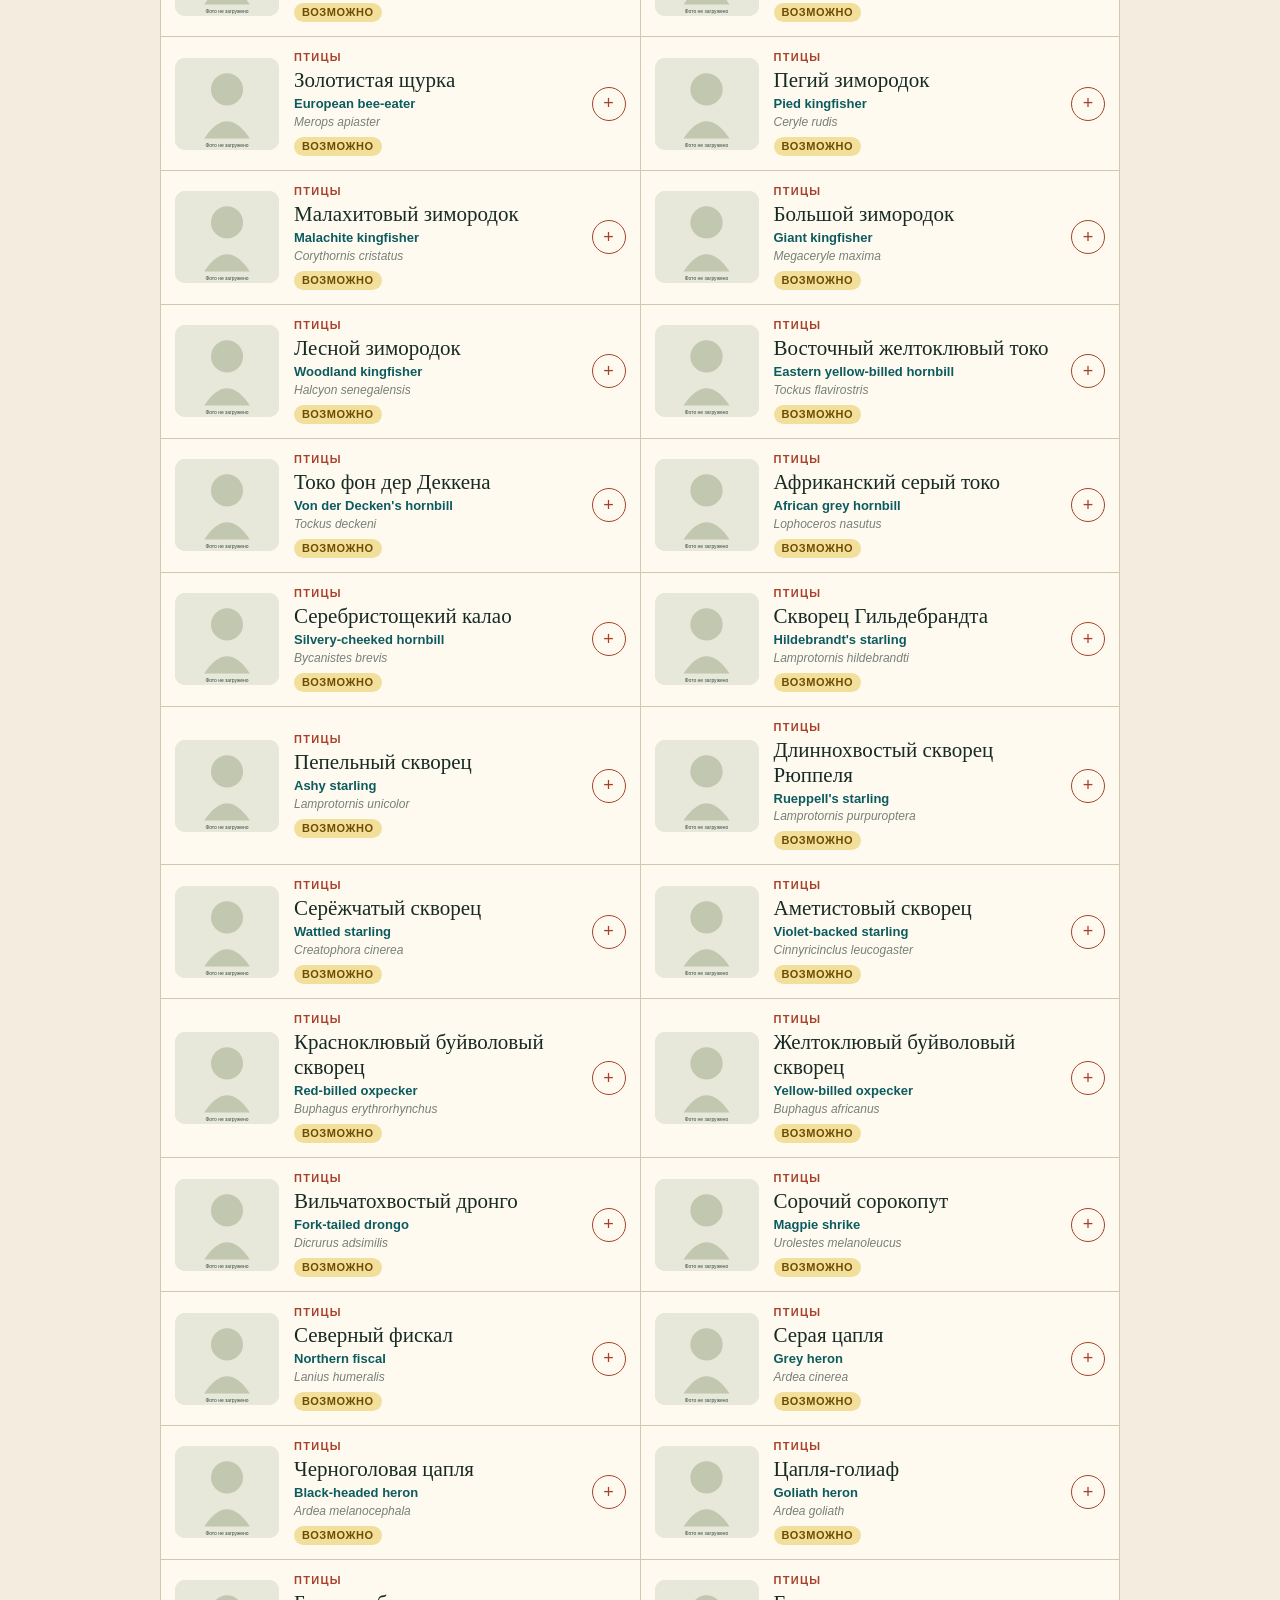
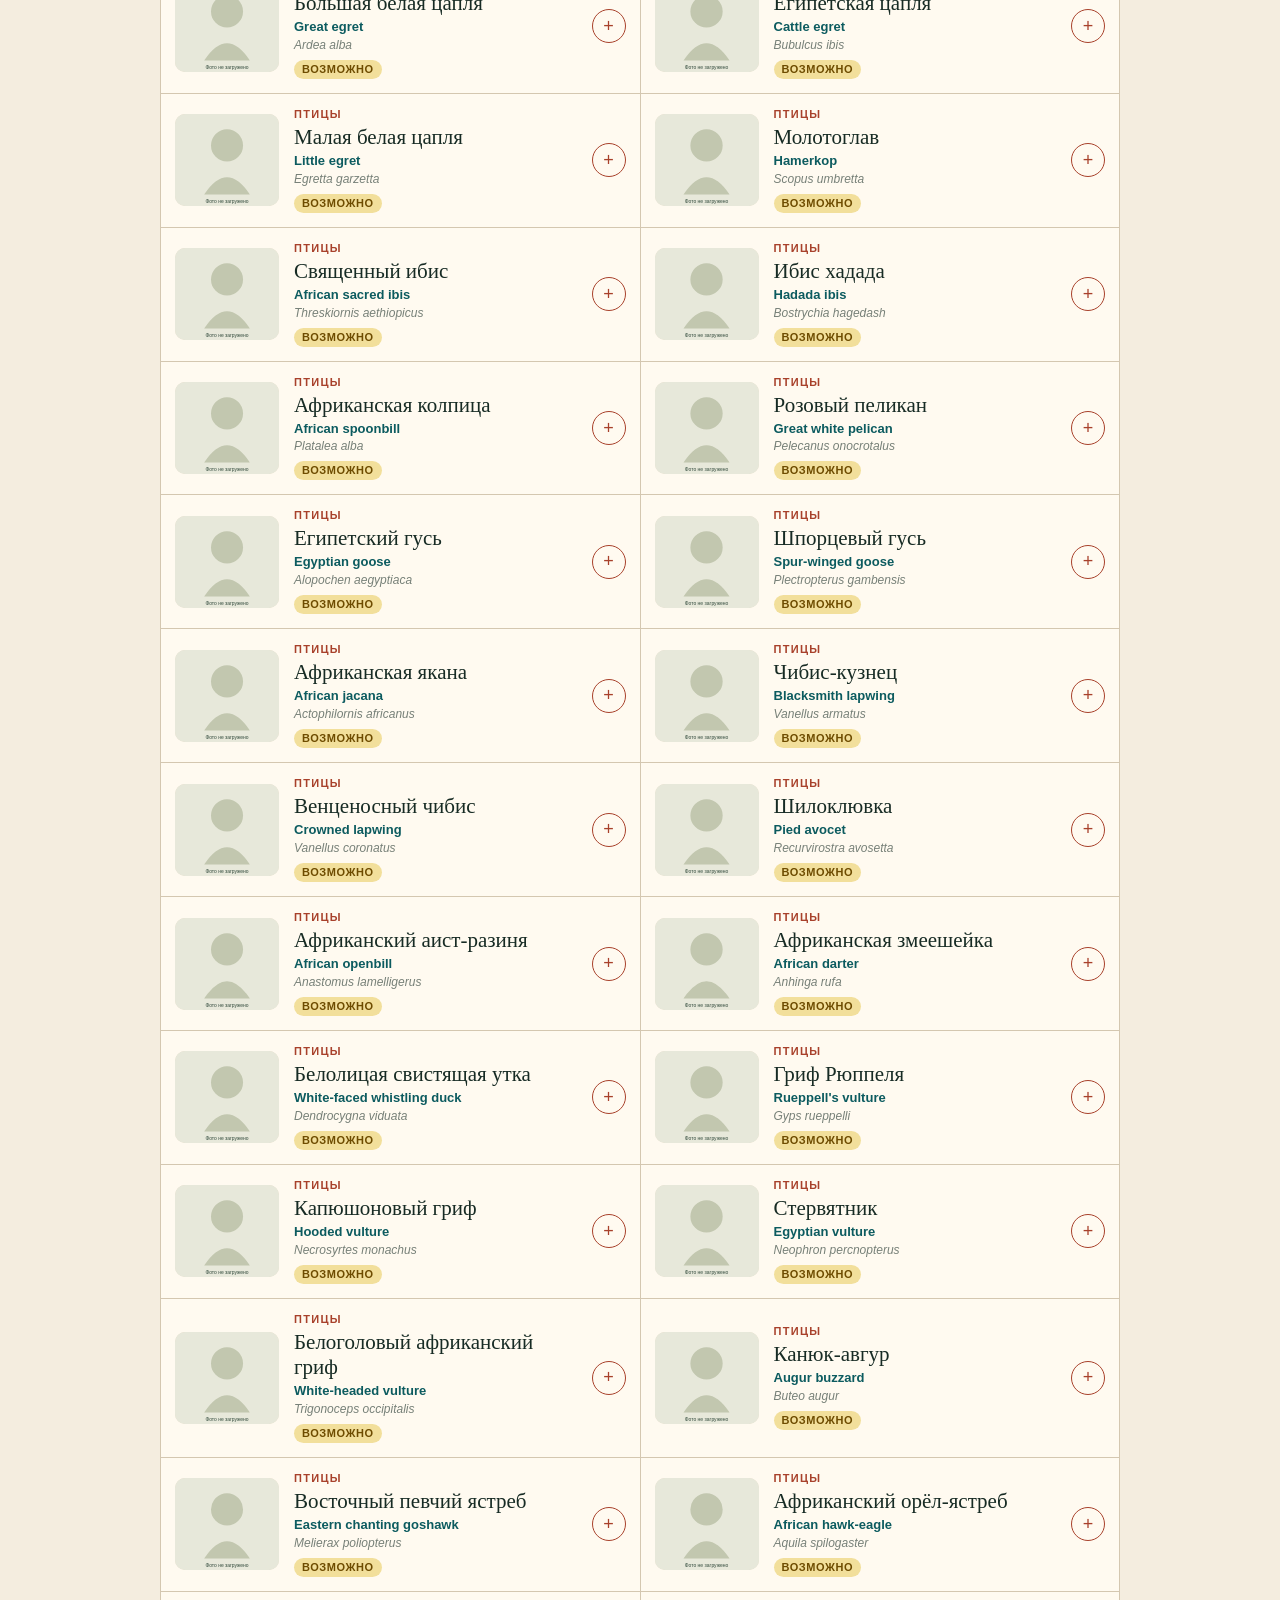
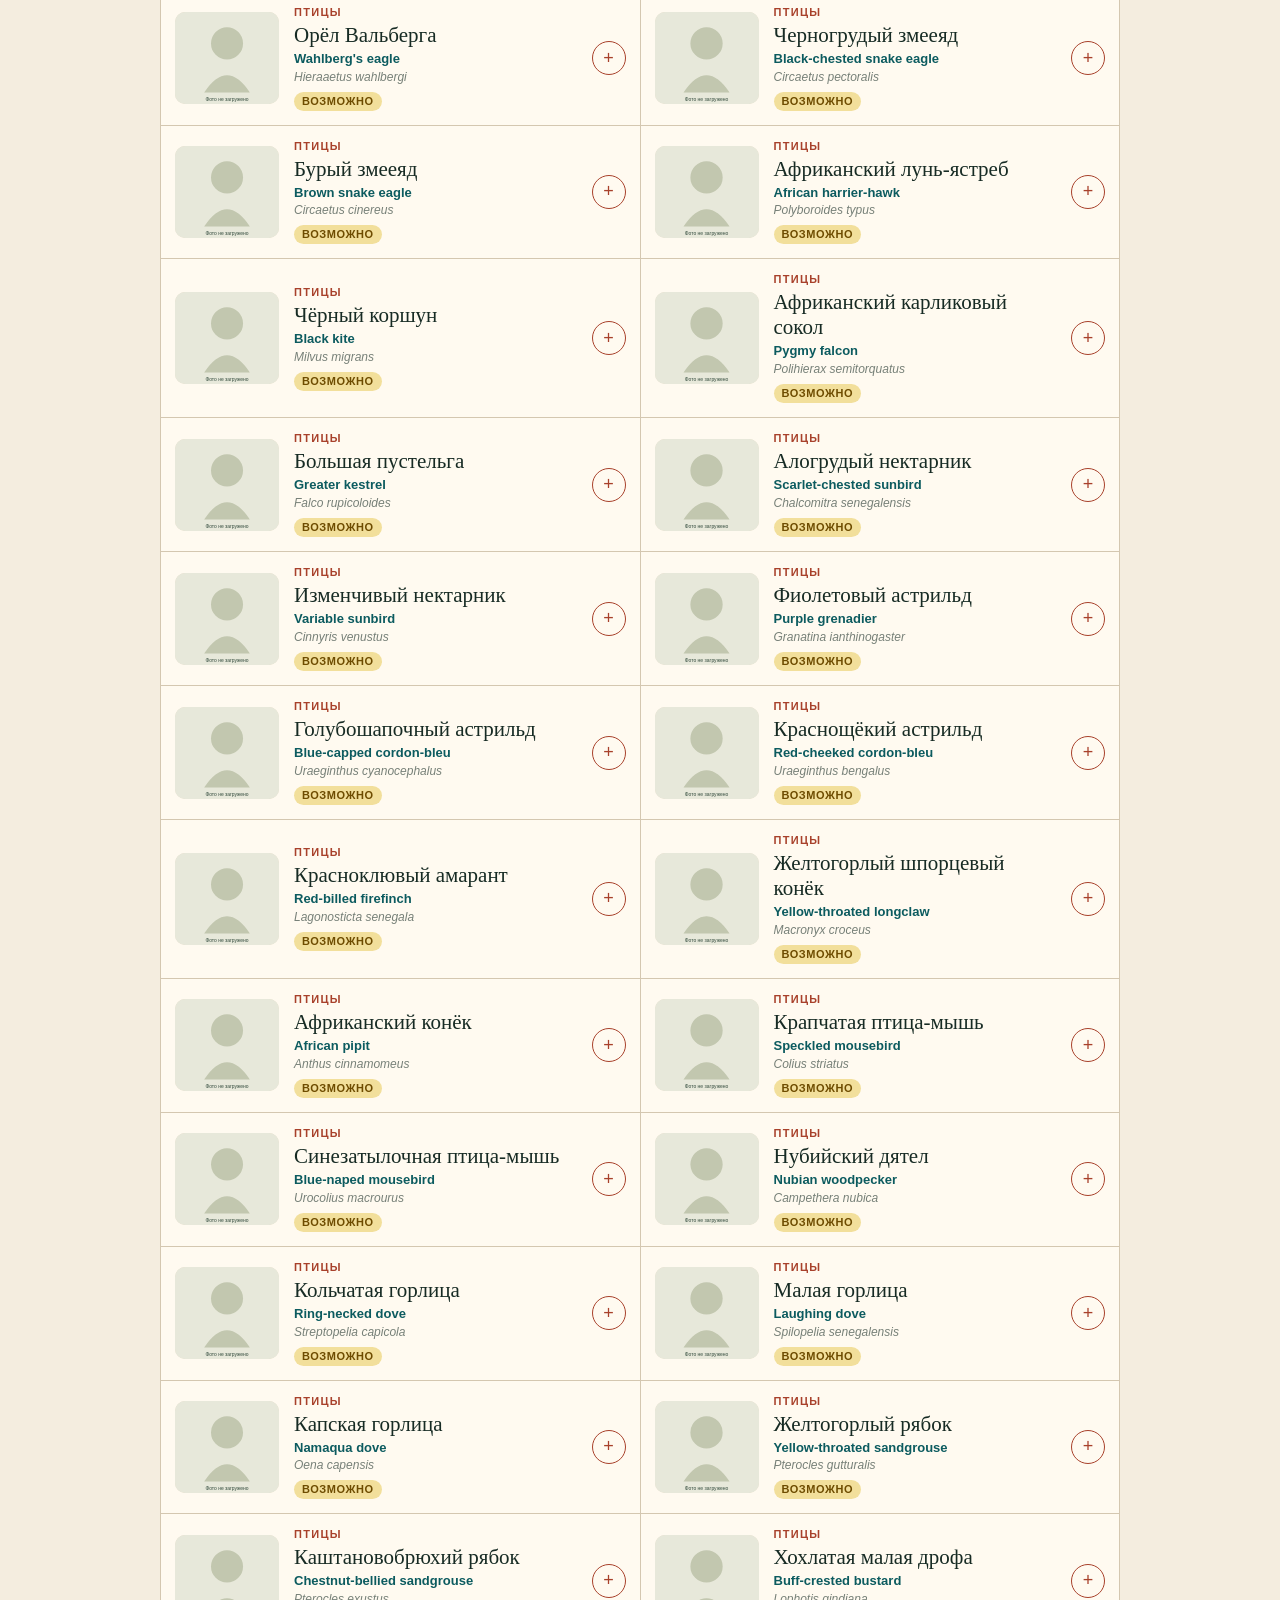
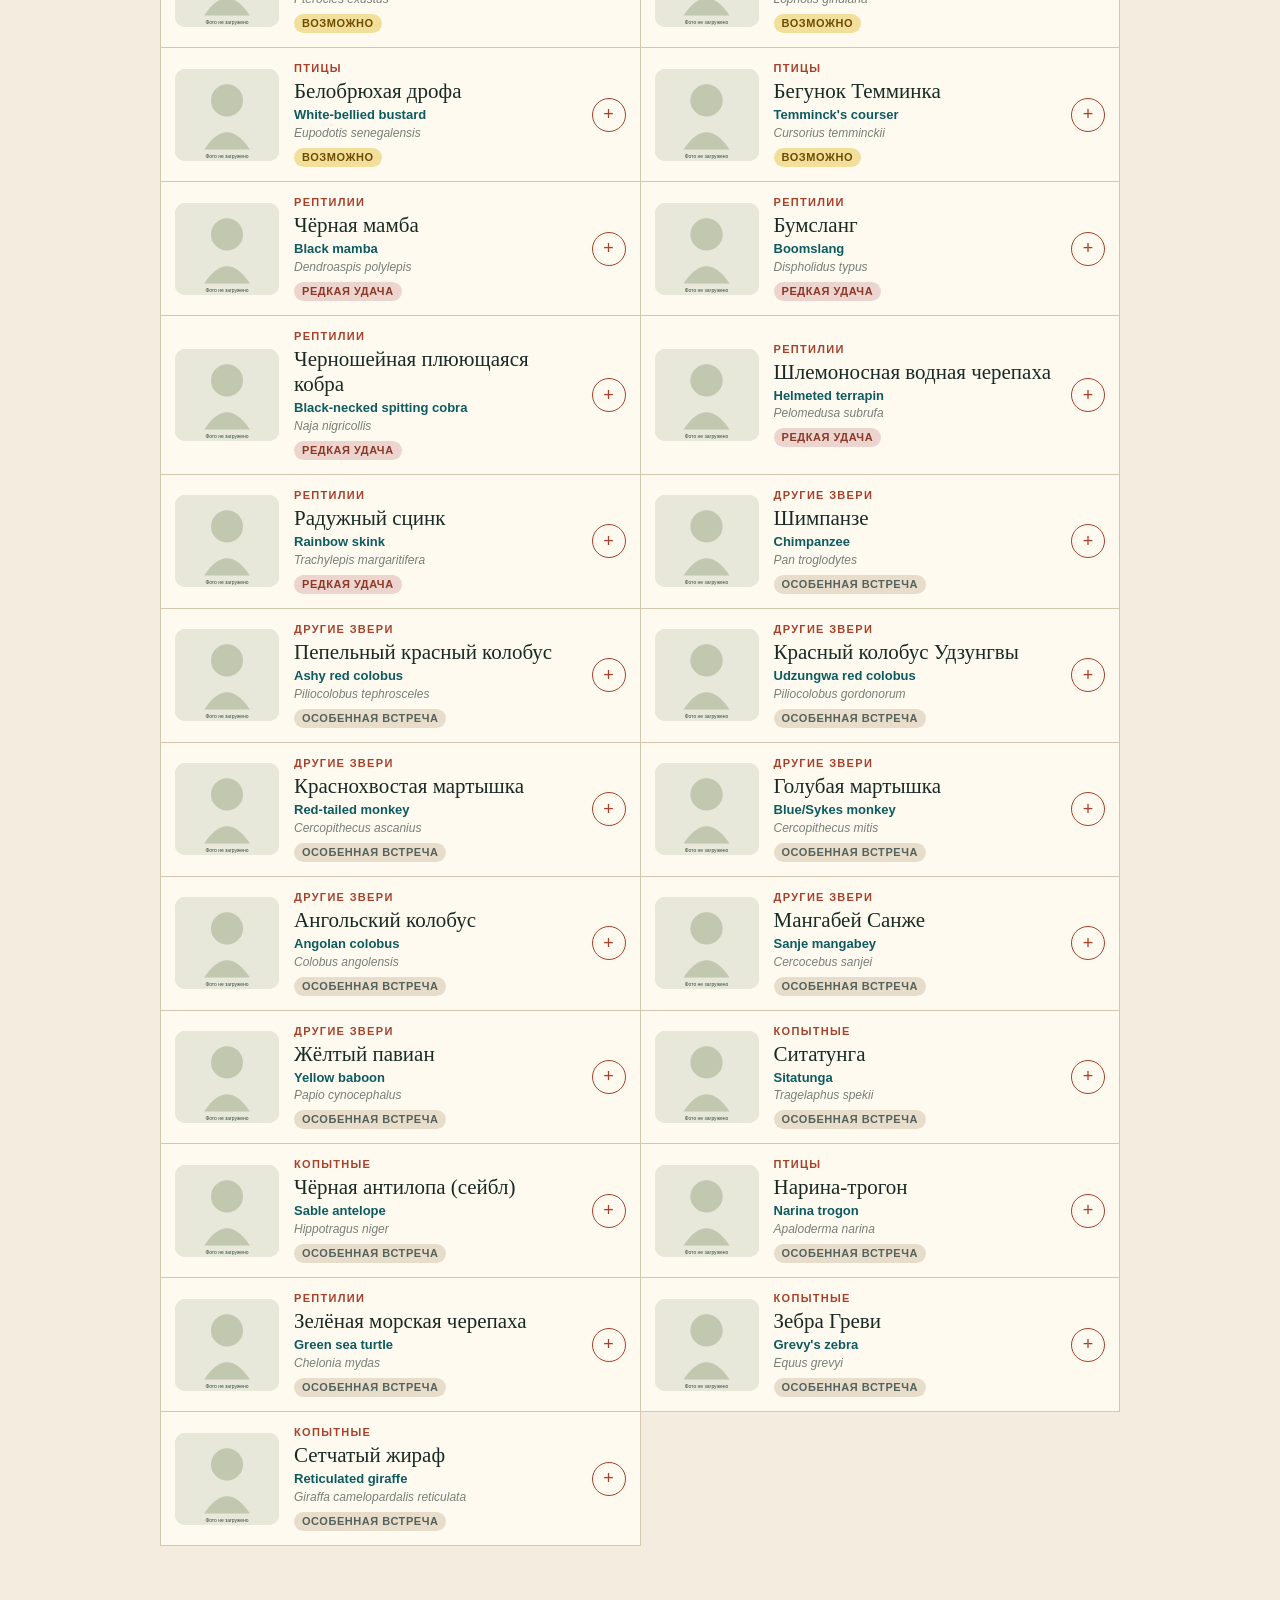
==== commit 21e0567d: "Load verified wildlife mapping before universal safari v4 app" ====
--- a/universal/index.html
+++ b/universal/index.html
@@ -22,9 +22,11 @@
 <link rel="stylesheet" href="../safari-story-full-list-v15.css">
 <link rel="stylesheet" href="../safari-story-v17.css">
 <link rel="stylesheet" href="./features-v3.css">
+<link rel="stylesheet" href="./park-wildlife-v4.css">
+<script src="./park-wildlife-v4.js"></script>
 <script defer src="./universal-init.js"></script>
 <script defer src="./features-v3.js"></script>
-<script type="module" src="./app-v3.js"></script>
+<script type="module" src="./app-v4.js"></script>
 </head>
 <body>
 <div id="safari-trip-tools"></div>
--- a/universal/park-wildlife-v4.css
+++ b/universal/park-wildlife-v4.css
@@ -0,0 +1,9 @@
+/* v4 park-specific wildlife selector */
+.safari-park-guide{display:flex;flex-direction:column;gap:8px;padding:15px 16px;border-radius:17px;background:#eaf1e7;border:1px solid #cbdac7;color:#244134;margin:12px 0 15px;line-height:1.45}
+.safari-park-guide strong{font-size:17px;line-height:1.22}
+.safari-park-guide p{font-size:13px;margin:0;color:#375747}
+.safari-park-guide small{font-size:12px;color:#687568;line-height:1.45}
+.safari-park-guide-switch{display:flex;gap:8px;align-items:center;flex-wrap:wrap;margin-top:5px}
+.safari-park-guide-switch button{border-radius:12px;border:1px solid #cad3c6;background:#fff;color:#31513d;padding:9px 12px;font-size:12px;font-weight:650;cursor:pointer}
+.safari-park-guide-switch button.is-active{border-color:#466b53;background:#2e5640;color:#fff}
+@media(max-width:540px){.safari-park-guide-switch{display:grid;grid-template-columns:1fr 1fr}.safari-park-guide-switch button{min-height:41px;white-space:normal;padding:8px 7px}}
